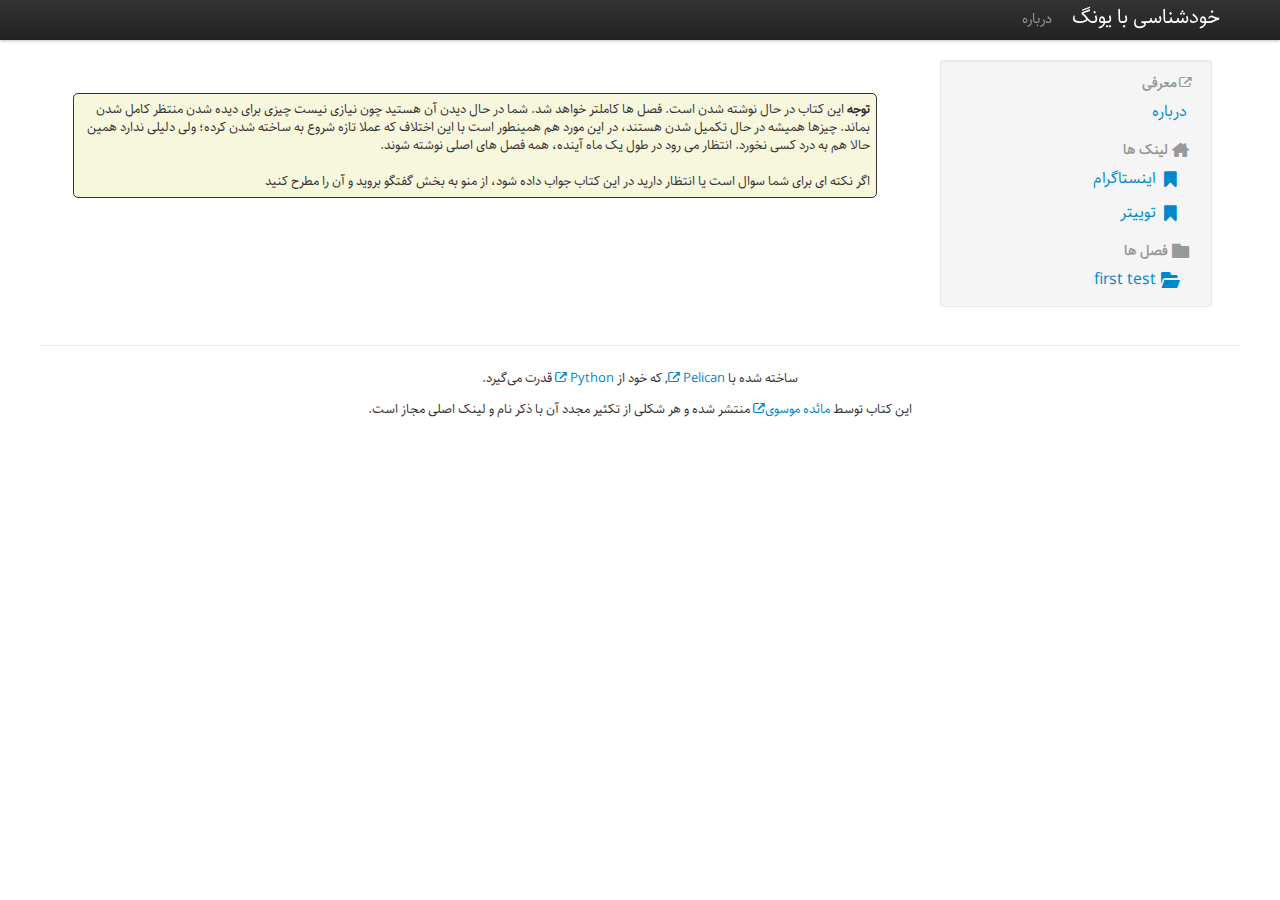
==== index.html @ 18559211 "Update documentation" ====
<!DOCTYPE html>
<html lang="en">
  <head>
    <meta charset="utf-8">
    <title>خودشناسی با یونگ</title>
    <meta name="viewport" content="width=device-width, initial-scale=1.0">
    <meta name="description" content="">
    <meta name="author" content="مائده موسوی">

    <!-- Le styles -->
    <link rel="stylesheet" href="./theme/css/bootstrap.min.css" type="text/css" />
    <link rel="stylesheet" href="./theme/css/style.css" type="text/css" />
    <!--link rel="stylesheet" href="./theme/css/bootstrap-rtl.css" type="text/css" /-->
    <link href="./theme/css/bootstrap-responsive.min.css" rel="stylesheet">
        <link href="./theme/css/font-awesome.css" rel="stylesheet">

    <link href="./theme/css/pygments.css" rel="stylesheet">

    <!-- Le HTML5 shim, for IE6-8 support of HTML5 elements -->
    <!--[if lt IE 9]>
      <script src="//html5shim.googlecode.com/svn/trunk/html5.js"></script>
    <![endif]-->

    <!-- Le fav and touch icons -->
    <link rel="shortcut icon" href="./theme/images/favicon.ico">
    <link rel="apple-touch-icon" href="./theme/images/apple-touch-icon.png">
    <link rel="apple-touch-icon" sizes="72x72" href="./theme/images/apple-touch-icon-72x72.png">
    <link rel="apple-touch-icon" sizes="114x114" href="./theme/images/apple-touch-icon-114x114.png">

    <link href="./" type="application/atom+xml" rel="alternate" title="خودشناسی با یونگ ATOM Feed" />

  </head>

  <body>


    <div class="navbar navbar-fixed-top">
      <div class="navbar-inner">
        <div class="container">
          <a class="btn btn-navbar" data-toggle="collapse" data-target=".nav-collapse">
            <span class="icon-bar"></span>
            <span class="icon-bar"></span>
            <span class="icon-bar"></span>
          </a>
          <a class="brand" href="./index.html">خودشناسی با یونگ</a>
          <div class="nav-collapse">
            <ul class="nav">
                <li><a href="./pages/about.html">درباره</a></li>
                
                          <!--ul class="nav pull-right">
                                <li><a href="./archives.html"><i class="icon-th-list"></i>Archives</a></li>
                          </ul-->

            </ul>
            <!--<p class="navbar-text pull-right">Logged in as <a href="#">username</a></p>-->
          </div><!--/.nav-collapse -->
        </div>
      </div>
    </div>

    <div class="container">
      <div class="row">
        <div class="span9">
          <div class="attentionBox">
            <b>توجه</b>
            این کتاب در حال نوشته شدن است. فصل ها کاملتر خواهد شد. شما در حال دیدن آن هستید چون نیازی نیست چیزی برای دیده شدن منتظر کامل
            شدن بماند. چیزها همیشه در حال تکمیل شدن هستند، در این مورد هم همینطور است با این اختلاف که عملا تازه شروع به ساخته شدن
            کرده؛ ولی دلیلی ندارد همین حالا هم به درد کسی نخورد. انتظار می رود در طول یک ماه آینده، همه فصل های اصلی نوشته شوند.
            <br>
            <br> اگر نکته ای برای شما سوال است یا انتظار دارید در این کتاب جواب داده شود، از منو به بخش گفتگو بروید و آن را مطرح کنید
          </div>    



        </div><!--/span-->

        <div class="span3 well sidebar-nav" id="sidebar">
<ul class="nav nav-list">

    <li class="nav-header">
      <h4><i class="icon-external-link"></i>معرفی</h4>
    </li>
    <li>
      <ul>
        <li>
          <a href="./pages/about.html" >درباره</a>
        </li>
      </ul>
    </li>
    <li class="nav-header">
      <h4><i class="icon-home icon-large"></i>لینک ها</h4>
    </li>
    <li>
      <ul>
        <li>
          <a href="http://instagram.com/maede_book" target="_blank" rel="alternate"><i class="icon-bookmark icon-large"></i>اینستاگرام</a>
        </li>
        <li>
          <a href="http://twitter.com/maede_book" target="_blank" rel="alternate"><i class="icon-bookmark icon-large"></i>توییتر</a>
        </li>
      </ul>
    </li>
    <li class="nav-header">
      <h4><i class="icon-folder-close icon-large"></i>فصل ها</h4>
    </li>
    <li>
      <ul>
 
        <li>
          <a href="./first-test.html">
              <i class="icon-folder-open icon-large"></i>first test
          </a>
        </li>
      </ul>
    </li>




</ul>        </div><!--/.well -->

      </div><!--/row-->

      <hr>

      <footer>
        <address id="about">
                ساخته شده با <a href="http://pelican.notmyidea.org/">Pelican <i class="icon-external-link"></i></a>,
                                که خود از <a href="http://python.org">Python <i class="icon-external-link"></i></a> قدرت می‌گیرد.
        </address><!-- /#about -->

        <address class="description">این کتاب توسط <a href="https://instagram.com/maede_book">مائده موسوی<i class="icon-external-link"></i></a> منتشر شده و
             هر شکلی از تکثیر مجدد آن با ذکر نام و لینک اصلی مجاز است.
        </address>
      </footer>

    </div><!--/.fluid-container-->



    <!-- Le javascript -->
    <!-- Placed at the end of the document so the pages load faster -->
    <script src="./theme/js/jquery-1.7.2.min.js"></script>
    <script src="./theme/js/bootstrap.min.js"></script>
  </body>
</html>
---- theme/css/style.css ----
/*@import url(//fonts.googleapis.com/earlyaccess/droidarabicnaskh.css);
*/
@font-face {
	font-family: 'Sahel';
	src: url('../font/Sahel.eot');
	src: url('../font/Sahel.eot?#iefix') format('embedded-opentype'), url('../font/Sahel.woff') format('woff'), url('../font/Sahel.ttf') format('truetype');
	font-weight: normal;
	font-style: normal;
}

ul {
	margin-right: 28pt;
	font-family: 'Sahel', "Droid Arabic Naskh";
	font-size: 1.1em;
	line-height: normal;
}

h1 {
	margin-bottom: 32pt;
}

body {
	padding-top: 60px;
	padding-bottom: 40px;
	font-family: 'Sahel', 'Droid Arabic Naskh', sans-serif !important;
	
}
.sidebar-nav {
	padding: 9px 0;
}
.tag-1 {
	font-size: 1.2em;
}
.tag-2 {
	font-size: 10p1emt;
}
.tag-2 {
	font-size: 0.9em;
}
.tag-4 {
	font-size: 0.8em;
}

p {
	font-family: 'Sahel', "Droid Arabic Naskh";
	font-size: 1.2em;
	line-height: normal;
}

.container {
	direction: rtl;
}
.navbar .brand, .navbar .nav, .navbar .nav li {
	float: right;
}
@media (min-width:767px) {
	.container {
		width: 1200px !important;
	}
}

pre {
	font-size: 1.4em;
}

address {
	text-align: center;
	line-height: 14px;
	margin-bottom: 6px;
}

article img, section img
{
	margin: 0.7rem auto;
	display: block;
	max-width: 100%;
}

article img.full, section img.full
{
	margin: 0.7rem auto;
	width: 100%;
}

article iframe, section iframe
{
	margin: 1rem auto;
	display: block;
}

article h2, article h3, article h4, article h5, article h6
{
	margin-top: 2rem;
	margin-bottom: 0.6rem;
}

.attentionBox
{
	padding: 0.4rem;
	border-radius: 5px;
	margin: 33px;
	border: 1px;
	background: #f7f7de;
	border: solid;
	border-width: 1pt;
	border-spacing: 10pt;
}

footer address
{
	line-height: 1.5rem;
}

#sidebar .nav-list
{
	margin-right: 0px;
	margin-left: 0px;
	padding-right: 0rem;
	padding-left: 0px;

}
.nav-list>li>a, .nav-list .nav-header
{
	margin-left: 0px;
	margin-right: 0px;
}
#sidebar .nav-list li a
{
	display: block;
	padding-top: 0.5rem;
	padding-bottom: 0.5rem;
	text-decoration: none;
	padding-right: 1.5rem;
	padding-left: 0.5rem;
	background-color: #f5f5f5;
  -webkit-transition:0.3s ease all;
     -moz-transition:0.3s ease all;
      -ms-transition:0.3s ease all;
       -o-transition:0.3s ease all;
          transition:0.3s ease all;
}
#sidebar .nav-list li a:hover
{
	background-color:  #e0e0e0;
}

#sidebar .nav-list li ul
{
	padding-right: 0rem;
	margin-left: 0px;
	list-style-type: none;
	margin-right: 0px;
}
---- theme/css/pygments.css ----
/* .highlight  { background: #eeffcc; } */
.highlight .hll { background-color: #ffffcc }
.highlight .c { color: #408090; font-style: italic } /* Comment */
.highlight .err { border: 1px solid #FF0000 } /* Error */
.highlight .k { color: #007020; font-weight: bold } /* Keyword */
.highlight .o { color: #666666 } /* Operator */
.highlight .cm { color: #408090; font-style: italic } /* Comment.Multiline */
.highlight .cp { color: #007020 } /* Comment.Preproc */
.highlight .c1 { color: #408090; font-style: italic } /* Comment.Single */
.highlight .cs { color: #408090; background-color: #fff0f0 } /* Comment.Special */
.highlight .gd { color: #A00000 } /* Generic.Deleted */
.highlight .ge { font-style: italic } /* Generic.Emph */
.highlight .gr { color: #FF0000 } /* Generic.Error */
.highlight .gh { color: #000080; font-weight: bold } /* Generic.Heading */
.highlight .gi { color: #00A000 } /* Generic.Inserted */
.highlight .go { color: #303030 } /* Generic.Output */
.highlight .gp { color: #c65d09; font-weight: bold } /* Generic.Prompt */
.highlight .gs { font-weight: bold } /* Generic.Strong */
.highlight .gu { color: #800080; font-weight: bold } /* Generic.Subheading */
.highlight .gt { color: #0040D0 } /* Generic.Traceback */
.highlight .kc { color: #007020; font-weight: bold } /* Keyword.Constant */
.highlight .kd { color: #007020; font-weight: bold } /* Keyword.Declaration */
.highlight .kn { color: #007020; font-weight: bold } /* Keyword.Namespace */
.highlight .kp { color: #007020 } /* Keyword.Pseudo */
.highlight .kr { color: #007020; font-weight: bold } /* Keyword.Reserved */
.highlight .kt { color: #902000 } /* Keyword.Type */
.highlight .m { color: #208050 } /* Literal.Number */
.highlight .s { color: #4070a0 } /* Literal.String */
.highlight .na { color: #4070a0 } /* Name.Attribute */
.highlight .nb { color: #007020 } /* Name.Builtin */
.highlight .nc { color: #0e84b5; font-weight: bold } /* Name.Class */
.highlight .no { color: #60add5 } /* Name.Constant */
.highlight .nd { color: #555555; font-weight: bold } /* Name.Decorator */
.highlight .ni { color: #d55537; font-weight: bold } /* Name.Entity */
.highlight .ne { color: #007020 } /* Name.Exception */
.highlight .nf { color: #06287e } /* Name.Function */
.highlight .nl { color: #002070; font-weight: bold } /* Name.Label */
.highlight .nn { color: #0e84b5; font-weight: bold } /* Name.Namespace */
.highlight .nt { color: #062873; font-weight: bold } /* Name.Tag */
.highlight .nv { color: #bb60d5 } /* Name.Variable */
.highlight .ow { color: #007020; font-weight: bold } /* Operator.Word */
.highlight .w { color: #bbbbbb } /* Text.Whitespace */
.highlight .mf { color: #208050 } /* Literal.Number.Float */
.highlight .mh { color: #208050 } /* Literal.Number.Hex */
.highlight .mi { color: #208050 } /* Literal.Number.Integer */
.highlight .mo { color: #208050 } /* Literal.Number.Oct */
.highlight .sb { color: #4070a0 } /* Literal.String.Backtick */
.highlight .sc { color: #4070a0 } /* Literal.String.Char */
.highlight .sd { color: #4070a0; font-style: italic } /* Literal.String.Doc */
.highlight .s2 { color: #4070a0 } /* Literal.String.Double */
.highlight .se { color: #4070a0; font-weight: bold } /* Literal.String.Escape */
.highlight .sh { color: #4070a0 } /* Literal.String.Heredoc */
.highlight .si { color: #70a0d0; font-style: italic } /* Literal.String.Interpol */
.highlight .sx { color: #c65d09 } /* Literal.String.Other */
.highlight .sr { color: #235388 } /* Literal.String.Regex */
.highlight .s1 { color: #4070a0 } /* Literal.String.Single */
.highlight .ss { color: #517918 } /* Literal.String.Symbol */
.highlight .bp { color: #007020 } /* Name.Builtin.Pseudo */
.highlight .vc { color: #bb60d5 } /* Name.Variable.Class */
.highlight .vg { color: #bb60d5 } /* Name.Variable.Global */
.highlight .vi { color: #bb60d5 } /* Name.Variable.Instance */
.highlight .il { color: #208050 } /* Literal.Number.Integer.Long */
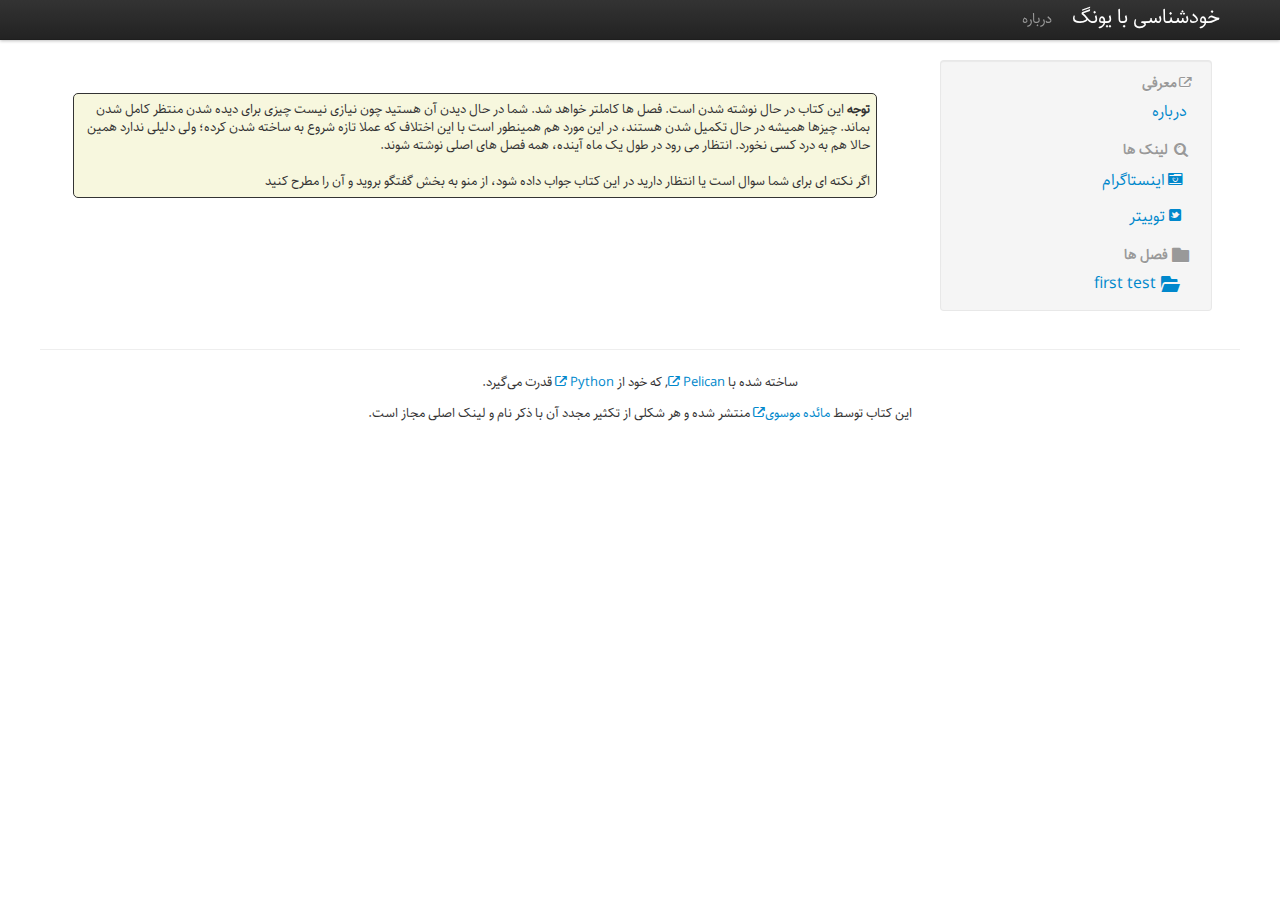
==== commit 79adc552: "Update documentation" ====
--- a/index.html
+++ b/index.html
@@ -1,146 +1,147 @@
-<!DOCTYPE html>
-<html lang="en">
-  <head>
-    <meta charset="utf-8">
-    <title>خودشناسی با یونگ</title>
-    <meta name="viewport" content="width=device-width, initial-scale=1.0">
-    <meta name="description" content="">
-    <meta name="author" content="مائده موسوی">
-
-    <!-- Le styles -->
-    <link rel="stylesheet" href="./theme/css/bootstrap.min.css" type="text/css" />
-    <link rel="stylesheet" href="./theme/css/style.css" type="text/css" />
-    <!--link rel="stylesheet" href="./theme/css/bootstrap-rtl.css" type="text/css" /-->
-    <link href="./theme/css/bootstrap-responsive.min.css" rel="stylesheet">
-        <link href="./theme/css/font-awesome.css" rel="stylesheet">
-
-    <link href="./theme/css/pygments.css" rel="stylesheet">
-
-    <!-- Le HTML5 shim, for IE6-8 support of HTML5 elements -->
-    <!--[if lt IE 9]>
-      <script src="//html5shim.googlecode.com/svn/trunk/html5.js"></script>
-    <![endif]-->
-
-    <!-- Le fav and touch icons -->
-    <link rel="shortcut icon" href="./theme/images/favicon.ico">
-    <link rel="apple-touch-icon" href="./theme/images/apple-touch-icon.png">
-    <link rel="apple-touch-icon" sizes="72x72" href="./theme/images/apple-touch-icon-72x72.png">
-    <link rel="apple-touch-icon" sizes="114x114" href="./theme/images/apple-touch-icon-114x114.png">
-
-    <link href="./" type="application/atom+xml" rel="alternate" title="خودشناسی با یونگ ATOM Feed" />
-
-  </head>
-
-  <body>
-
-
-    <div class="navbar navbar-fixed-top">
-      <div class="navbar-inner">
-        <div class="container">
-          <a class="btn btn-navbar" data-toggle="collapse" data-target=".nav-collapse">
-            <span class="icon-bar"></span>
-            <span class="icon-bar"></span>
-            <span class="icon-bar"></span>
-          </a>
-          <a class="brand" href="./index.html">خودشناسی با یونگ</a>
-          <div class="nav-collapse">
-            <ul class="nav">
-                <li><a href="./pages/about.html">درباره</a></li>
-                
-                          <!--ul class="nav pull-right">
-                                <li><a href="./archives.html"><i class="icon-th-list"></i>Archives</a></li>
-                          </ul-->
-
-            </ul>
-            <!--<p class="navbar-text pull-right">Logged in as <a href="#">username</a></p>-->
-          </div><!--/.nav-collapse -->
-        </div>
-      </div>
-    </div>
-
-    <div class="container">
-      <div class="row">
-        <div class="span9">
-          <div class="attentionBox">
-            <b>توجه</b>
-            این کتاب در حال نوشته شدن است. فصل ها کاملتر خواهد شد. شما در حال دیدن آن هستید چون نیازی نیست چیزی برای دیده شدن منتظر کامل
-            شدن بماند. چیزها همیشه در حال تکمیل شدن هستند، در این مورد هم همینطور است با این اختلاف که عملا تازه شروع به ساخته شدن
-            کرده؛ ولی دلیلی ندارد همین حالا هم به درد کسی نخورد. انتظار می رود در طول یک ماه آینده، همه فصل های اصلی نوشته شوند.
-            <br>
-            <br> اگر نکته ای برای شما سوال است یا انتظار دارید در این کتاب جواب داده شود، از منو به بخش گفتگو بروید و آن را مطرح کنید
-          </div>    
-
-
-
-        </div><!--/span-->
-
-        <div class="span3 well sidebar-nav" id="sidebar">
-<ul class="nav nav-list">
-
-    <li class="nav-header">
-      <h4><i class="icon-external-link"></i>معرفی</h4>
-    </li>
-    <li>
-      <ul>
-        <li>
-          <a href="./pages/about.html" >درباره</a>
-        </li>
-      </ul>
-    </li>
-    <li class="nav-header">
-      <h4><i class="icon-home icon-large"></i>لینک ها</h4>
-    </li>
-    <li>
-      <ul>
-        <li>
-          <a href="http://instagram.com/maede_book" target="_blank" rel="alternate"><i class="icon-bookmark icon-large"></i>اینستاگرام</a>
-        </li>
-        <li>
-          <a href="http://twitter.com/maede_book" target="_blank" rel="alternate"><i class="icon-bookmark icon-large"></i>توییتر</a>
-        </li>
-      </ul>
-    </li>
-    <li class="nav-header">
-      <h4><i class="icon-folder-close icon-large"></i>فصل ها</h4>
-    </li>
-    <li>
-      <ul>
- 
-        <li>
-          <a href="./first-test.html">
-              <i class="icon-folder-open icon-large"></i>first test
-          </a>
-        </li>
-      </ul>
-    </li>
-
-
-
-
-</ul>        </div><!--/.well -->
-
-      </div><!--/row-->
-
-      <hr>
-
-      <footer>
-        <address id="about">
-                ساخته شده با <a href="http://pelican.notmyidea.org/">Pelican <i class="icon-external-link"></i></a>,
-                                که خود از <a href="http://python.org">Python <i class="icon-external-link"></i></a> قدرت می‌گیرد.
-        </address><!-- /#about -->
-
-        <address class="description">این کتاب توسط <a href="https://instagram.com/maede_book">مائده موسوی<i class="icon-external-link"></i></a> منتشر شده و
-             هر شکلی از تکثیر مجدد آن با ذکر نام و لینک اصلی مجاز است.
-        </address>
-      </footer>
-
-    </div><!--/.fluid-container-->
-
-
-
-    <!-- Le javascript -->
-    <!-- Placed at the end of the document so the pages load faster -->
-    <script src="./theme/js/jquery-1.7.2.min.js"></script>
-    <script src="./theme/js/bootstrap.min.js"></script>
-  </body>
+<!DOCTYPE html>
+<html lang="en">
+  <head>
+    <meta charset="utf-8">
+    <title>خودشناسی با یونگ</title>
+    <meta name="viewport" content="width=device-width, initial-scale=1.0">
+    <meta name="description" content="">
+    <meta name="author" content="مائده موسوی">
+
+    <!-- Le styles -->
+    <link rel="stylesheet" href="./theme/css/bootstrap.min.css" type="text/css" />
+    <link rel="stylesheet" href="./theme/css/style.css" type="text/css" />
+    <!--link rel="stylesheet" href="./theme/css/bootstrap-rtl.css" type="text/css" /-->
+    <link href="./theme/css/bootstrap-responsive.min.css" rel="stylesheet">
+    <link href="./theme/css/font-awesome.css" rel="stylesheet">
+    <link href="./theme/fontawesome-5.13.0/css/all.min.css" rel="stylesheet">
+
+    <link href="./theme/css/pygments.css" rel="stylesheet">
+
+    <!-- Le HTML5 shim, for IE6-8 support of HTML5 elements -->
+    <!--[if lt IE 9]>
+      <script src="//html5shim.googlecode.com/svn/trunk/html5.js"></script>
+    <![endif]-->
+
+    <!-- Le fav and touch icons -->
+    <link rel="shortcut icon" href="./theme/images/favicon.ico">
+    <link rel="apple-touch-icon" href="./theme/images/apple-touch-icon.png">
+    <link rel="apple-touch-icon" sizes="72x72" href="./theme/images/apple-touch-icon-72x72.png">
+    <link rel="apple-touch-icon" sizes="114x114" href="./theme/images/apple-touch-icon-114x114.png">
+
+    <link href="./" type="application/atom+xml" rel="alternate" title="خودشناسی با یونگ ATOM Feed" />
+
+  </head>
+
+  <body>
+
+
+    <div class="navbar navbar-fixed-top">
+      <div class="navbar-inner">
+        <div class="container">
+          <a class="btn btn-navbar" data-toggle="collapse" data-target=".nav-collapse">
+            <span class="icon-bar"></span>
+            <span class="icon-bar"></span>
+            <span class="icon-bar"></span>
+          </a>
+          <a class="brand" href="./index.html">خودشناسی با یونگ</a>
+          <div class="nav-collapse">
+            <ul class="nav">
+                <li><a href="./pages/about.html">درباره</a></li>
+                
+                          <!--ul class="nav pull-right">
+                                <li><a href="./archives.html"><i class="icon-th-list"></i>Archives</a></li>
+                          </ul-->
+
+            </ul>
+            <!--<p class="navbar-text pull-right">Logged in as <a href="#">username</a></p>-->
+          </div><!--/.nav-collapse -->
+        </div>
+      </div>
+    </div>
+
+    <div class="container">
+      <div class="row">
+        <div class="span9">
+          <div class="attentionBox">
+            <b>توجه</b>
+            این کتاب در حال نوشته شدن است. فصل ها کاملتر خواهد شد. شما در حال دیدن آن هستید چون نیازی نیست چیزی برای دیده شدن منتظر کامل
+            شدن بماند. چیزها همیشه در حال تکمیل شدن هستند، در این مورد هم همینطور است با این اختلاف که عملا تازه شروع به ساخته شدن
+            کرده؛ ولی دلیلی ندارد همین حالا هم به درد کسی نخورد. انتظار می رود در طول یک ماه آینده، همه فصل های اصلی نوشته شوند.
+            <br>
+            <br> اگر نکته ای برای شما سوال است یا انتظار دارید در این کتاب جواب داده شود، از منو به بخش گفتگو بروید و آن را مطرح کنید
+          </div>    
+
+
+
+        </div><!--/span-->
+
+        <div class="span3 well sidebar-nav" id="sidebar">
+<ul class="nav nav-list">
+
+    <li class="nav-header">
+      <h4><i class="icon-external-link"></i>معرفی</h4>
+    </li>
+    <li>
+      <ul>
+        <li>
+          <a href="./pages/about.html" >درباره</a>
+        </li>
+      </ul>
+    </li>
+    <li class="nav-header">
+      <h4><i class="icon-search icon-large"></i>لینک ها</h4>
+    </li>
+    <li>
+      <ul>
+        <li>
+          <a href="http://instagram.com/maede_book" target="_blank" rel="alternate"><i class="icon-camera-retro"></i>اینستاگرام</a>
+        </li>
+        <li>
+          <a href="http://twitter.com/maede_book" target="_blank" rel="alternate"><i class="icon-twitter-sign"></i>توییتر</a>
+        </li>
+      </ul>
+    </li>
+    <li class="nav-header">
+      <h4><i class="icon-folder-close icon-large"></i>فصل ها</h4>
+    </li>
+    <li>
+      <ul>
+ 
+        <li>
+          <a href="./first-test.html">
+              <i class="icon-folder-open icon-large"></i>first test
+          </a>
+        </li>
+      </ul>
+    </li>
+
+
+
+
+</ul>        </div><!--/.well -->
+
+      </div><!--/row-->
+
+      <hr>
+
+      <footer>
+        <address id="about">
+                ساخته شده با <a href="http://pelican.notmyidea.org/">Pelican <i class="icon-external-link"></i></a>,
+                                که خود از <a href="http://python.org">Python <i class="icon-external-link"></i></a> قدرت می‌گیرد.
+        </address><!-- /#about -->
+
+        <address class="description">این کتاب توسط <a href="https://instagram.com/maede_book">مائده موسوی<i class="icon-external-link"></i></a> منتشر شده و
+             هر شکلی از تکثیر مجدد آن با ذکر نام و لینک اصلی مجاز است.
+        </address>
+      </footer>
+
+    </div><!--/.fluid-container-->
+
+
+
+    <!-- Le javascript -->
+    <!-- Placed at the end of the document so the pages load faster -->
+    <script src="./theme/js/jquery-1.7.2.min.js"></script>
+    <script src="./theme/js/bootstrap.min.js"></script>
+  </body>
 </html>--- a/theme/css/style.css
+++ b/theme/css/style.css
@@ -1,155 +1,155 @@
-/*@import url(//fonts.googleapis.com/earlyaccess/droidarabicnaskh.css);
-*/
-@font-face {
-	font-family: 'Sahel';
-	src: url('../font/Sahel.eot');
-	src: url('../font/Sahel.eot?#iefix') format('embedded-opentype'), url('../font/Sahel.woff') format('woff'), url('../font/Sahel.ttf') format('truetype');
-	font-weight: normal;
-	font-style: normal;
-}
-
-ul {
-	margin-right: 28pt;
-	font-family: 'Sahel', "Droid Arabic Naskh";
-	font-size: 1.1em;
-	line-height: normal;
-}
-
-h1 {
-	margin-bottom: 32pt;
-}
-
-body {
-	padding-top: 60px;
-	padding-bottom: 40px;
-	font-family: 'Sahel', 'Droid Arabic Naskh', sans-serif !important;
-	
-}
-.sidebar-nav {
-	padding: 9px 0;
-}
-.tag-1 {
-	font-size: 1.2em;
-}
-.tag-2 {
-	font-size: 10p1emt;
-}
-.tag-2 {
-	font-size: 0.9em;
-}
-.tag-4 {
-	font-size: 0.8em;
-}
-
-p {
-	font-family: 'Sahel', "Droid Arabic Naskh";
-	font-size: 1.2em;
-	line-height: normal;
-}
-
-.container {
-	direction: rtl;
-}
-.navbar .brand, .navbar .nav, .navbar .nav li {
-	float: right;
-}
-@media (min-width:767px) {
-	.container {
-		width: 1200px !important;
-	}
-}
-
-pre {
-	font-size: 1.4em;
-}
-
-address {
-	text-align: center;
-	line-height: 14px;
-	margin-bottom: 6px;
-}
-
-article img, section img
-{
-	margin: 0.7rem auto;
-	display: block;
-	max-width: 100%;
-}
-
-article img.full, section img.full
-{
-	margin: 0.7rem auto;
-	width: 100%;
-}
-
-article iframe, section iframe
-{
-	margin: 1rem auto;
-	display: block;
-}
-
-article h2, article h3, article h4, article h5, article h6
-{
-	margin-top: 2rem;
-	margin-bottom: 0.6rem;
-}
-
-.attentionBox
-{
-	padding: 0.4rem;
-	border-radius: 5px;
-	margin: 33px;
-	border: 1px;
-	background: #f7f7de;
-	border: solid;
-	border-width: 1pt;
-	border-spacing: 10pt;
-}
-
-footer address
-{
-	line-height: 1.5rem;
-}
-
-#sidebar .nav-list
-{
-	margin-right: 0px;
-	margin-left: 0px;
-	padding-right: 0rem;
-	padding-left: 0px;
-
-}
-.nav-list>li>a, .nav-list .nav-header
-{
-	margin-left: 0px;
-	margin-right: 0px;
-}
-#sidebar .nav-list li a
-{
-	display: block;
-	padding-top: 0.5rem;
-	padding-bottom: 0.5rem;
-	text-decoration: none;
-	padding-right: 1.5rem;
-	padding-left: 0.5rem;
-	background-color: #f5f5f5;
-  -webkit-transition:0.3s ease all;
-     -moz-transition:0.3s ease all;
-      -ms-transition:0.3s ease all;
-       -o-transition:0.3s ease all;
-          transition:0.3s ease all;
-}
-#sidebar .nav-list li a:hover
-{
-	background-color:  #e0e0e0;
-}
-
-#sidebar .nav-list li ul
-{
-	padding-right: 0rem;
-	margin-left: 0px;
-	list-style-type: none;
-	margin-right: 0px;
-}
-
-
+/*@import url(//fonts.googleapis.com/earlyaccess/droidarabicnaskh.css);
+*/
+@font-face {
+	font-family: 'Sahel';
+	src: url('../font/Sahel.eot');
+	src: url('../font/Sahel.eot?#iefix') format('embedded-opentype'), url('../font/Sahel.woff') format('woff'), url('../font/Sahel.ttf') format('truetype');
+	font-weight: normal;
+	font-style: normal;
+}
+
+ul {
+	margin-right: 28pt;
+	font-family: 'Sahel', "Droid Arabic Naskh";
+	font-size: 1.1em;
+	line-height: normal;
+}
+
+h1 {
+	margin-bottom: 32pt;
+}
+
+body {
+	padding-top: 60px;
+	padding-bottom: 40px;
+	font-family: 'Sahel', 'Droid Arabic Naskh', sans-serif !important;
+	
+}
+.sidebar-nav {
+	padding: 9px 0;
+}
+.tag-1 {
+	font-size: 1.2em;
+}
+.tag-2 {
+	font-size: 10p1emt;
+}
+.tag-2 {
+	font-size: 0.9em;
+}
+.tag-4 {
+	font-size: 0.8em;
+}
+
+p {
+	font-family: 'Sahel', "Droid Arabic Naskh";
+	font-size: 1.2em;
+	line-height: normal;
+}
+
+.container {
+	direction: rtl;
+}
+.navbar .brand, .navbar .nav, .navbar .nav li {
+	float: right;
+}
+@media (min-width:767px) {
+	.container {
+		width: 1200px !important;
+	}
+}
+
+pre {
+	font-size: 1.4em;
+}
+
+address {
+	text-align: center;
+	line-height: 14px;
+	margin-bottom: 6px;
+}
+
+article img, section img
+{
+	margin: 0.7rem auto;
+	display: block;
+	max-width: 100%;
+}
+
+article img.full, section img.full
+{
+	margin: 0.7rem auto;
+	width: 100%;
+}
+
+article iframe, section iframe
+{
+	margin: 1rem auto;
+	display: block;
+}
+
+article h2, article h3, article h4, article h5, article h6
+{
+	margin-top: 2rem;
+	margin-bottom: 0.6rem;
+}
+
+.attentionBox
+{
+	padding: 0.4rem;
+	border-radius: 5px;
+	margin: 33px;
+	border: 1px;
+	background: #f7f7de;
+	border: solid;
+	border-width: 1pt;
+	border-spacing: 10pt;
+}
+
+footer address
+{
+	line-height: 1.5rem;
+}
+
+#sidebar .nav-list
+{
+	margin-right: 0px;
+	margin-left: 0px;
+	padding-right: 0rem;
+	padding-left: 0px;
+
+}
+.nav-list>li>a, .nav-list .nav-header
+{
+	margin-left: 0px;
+	margin-right: 0px;
+}
+#sidebar .nav-list li a
+{
+	display: block;
+	padding-top: 0.5rem;
+	padding-bottom: 0.5rem;
+	text-decoration: none;
+	padding-right: 1.5rem;
+	padding-left: 0.5rem;
+	background-color: #f5f5f5;
+  -webkit-transition:0.3s ease all;
+     -moz-transition:0.3s ease all;
+      -ms-transition:0.3s ease all;
+       -o-transition:0.3s ease all;
+          transition:0.3s ease all;
+}
+#sidebar .nav-list li a:hover
+{
+	background-color:  #e0e0e0;
+}
+
+#sidebar .nav-list li ul
+{
+	padding-right: 0rem;
+	margin-left: 0px;
+	list-style-type: none;
+	margin-right: 0px;
+}
+
+
--- a/theme/fontawesome-5.13.0/css/all.min.css
+++ b/theme/fontawesome-5.13.0/css/all.min.css
@@ -0,0 +1,5 @@
+/*!
+ * Font Awesome Free 5.13.0 by @fontawesome - https://fontawesome.com
+ * License - https://fontawesome.com/license/free (Icons: CC BY 4.0, Fonts: SIL OFL 1.1, Code: MIT License)
+ */
+.fa,.fab,.fad,.fal,.far,.fas{-moz-osx-font-smoothing:grayscale;-webkit-font-smoothing:antialiased;display:inline-block;font-style:normal;font-variant:normal;text-rendering:auto;line-height:1}.fa-lg{font-size:1.33333em;line-height:.75em;vertical-align:-.0667em}.fa-xs{font-size:.75em}.fa-sm{font-size:.875em}.fa-1x{font-size:1em}.fa-2x{font-size:2em}.fa-3x{font-size:3em}.fa-4x{font-size:4em}.fa-5x{font-size:5em}.fa-6x{font-size:6em}.fa-7x{font-size:7em}.fa-8x{font-size:8em}.fa-9x{font-size:9em}.fa-10x{font-size:10em}.fa-fw{text-align:center;width:1.25em}.fa-ul{list-style-type:none;margin-left:2.5em;padding-left:0}.fa-ul>li{position:relative}.fa-li{left:-2em;position:absolute;text-align:center;width:2em;line-height:inherit}.fa-border{border:.08em solid #eee;border-radius:.1em;padding:.2em .25em .15em}.fa-pull-left{float:left}.fa-pull-right{float:right}.fa.fa-pull-left,.fab.fa-pull-left,.fal.fa-pull-left,.far.fa-pull-left,.fas.fa-pull-left{margin-right:.3em}.fa.fa-pull-right,.fab.fa-pull-right,.fal.fa-pull-right,.far.fa-pull-right,.fas.fa-pull-right{margin-left:.3em}.fa-spin{-webkit-animation:fa-spin 2s linear infinite;animation:fa-spin 2s linear infinite}.fa-pulse{-webkit-animation:fa-spin 1s steps(8) infinite;animation:fa-spin 1s steps(8) infinite}@-webkit-keyframes fa-spin{0%{-webkit-transform:rotate(0deg);transform:rotate(0deg)}to{-webkit-transform:rotate(1turn);transform:rotate(1turn)}}@keyframes fa-spin{0%{-webkit-transform:rotate(0deg);transform:rotate(0deg)}to{-webkit-transform:rotate(1turn);transform:rotate(1turn)}}.fa-rotate-90{-ms-filter:"progid:DXImageTransform.Microsoft.BasicImage(rotation=1)";-webkit-transform:rotate(90deg);transform:rotate(90deg)}.fa-rotate-180{-ms-filter:"progid:DXImageTransform.Microsoft.BasicImage(rotation=2)";-webkit-transform:rotate(180deg);transform:rotate(180deg)}.fa-rotate-270{-ms-filter:"progid:DXImageTransform.Microsoft.BasicImage(rotation=3)";-webkit-transform:rotate(270deg);transform:rotate(270deg)}.fa-flip-horizontal{-ms-filter:"progid:DXImageTransform.Microsoft.BasicImage(rotation=0, mirror=1)";-webkit-transform:scaleX(-1);transform:scaleX(-1)}.fa-flip-vertical{-webkit-transform:scaleY(-1);transform:scaleY(-1)}.fa-flip-both,.fa-flip-horizontal.fa-flip-vertical,.fa-flip-vertical{-ms-filter:"progid:DXImageTransform.Microsoft.BasicImage(rotation=2, mirror=1)"}.fa-flip-both,.fa-flip-horizontal.fa-flip-vertical{-webkit-transform:scale(-1);transform:scale(-1)}:root .fa-flip-both,:root .fa-flip-horizontal,:root .fa-flip-vertical,:root .fa-rotate-90,:root .fa-rotate-180,:root .fa-rotate-270{-webkit-filter:none;filter:none}.fa-stack{display:inline-block;height:2em;line-height:2em;position:relative;vertical-align:middle;width:2.5em}.fa-stack-1x,.fa-stack-2x{left:0;position:absolute;text-align:center;width:100%}.fa-stack-1x{line-height:inherit}.fa-stack-2x{font-size:2em}.fa-inverse{color:#fff}.fa-500px:before{content:"\f26e"}.fa-accessible-icon:before{content:"\f368"}.fa-accusoft:before{content:"\f369"}.fa-acquisitions-incorporated:before{content:"\f6af"}.fa-ad:before{content:"\f641"}.fa-address-book:before{content:"\f2b9"}.fa-address-card:before{content:"\f2bb"}.fa-adjust:before{content:"\f042"}.fa-adn:before{content:"\f170"}.fa-adobe:before{content:"\f778"}.fa-adversal:before{content:"\f36a"}.fa-affiliatetheme:before{content:"\f36b"}.fa-air-freshener:before{content:"\f5d0"}.fa-airbnb:before{content:"\f834"}.fa-algolia:before{content:"\f36c"}.fa-align-center:before{content:"\f037"}.fa-align-justify:before{content:"\f039"}.fa-align-left:before{content:"\f036"}.fa-align-right:before{content:"\f038"}.fa-alipay:before{content:"\f642"}.fa-allergies:before{content:"\f461"}.fa-amazon:before{content:"\f270"}.fa-amazon-pay:before{content:"\f42c"}.fa-ambulance:before{content:"\f0f9"}.fa-american-sign-language-interpreting:before{content:"\f2a3"}.fa-amilia:before{content:"\f36d"}.fa-anchor:before{content:"\f13d"}.fa-android:before{content:"\f17b"}.fa-angellist:before{content:"\f209"}.fa-angle-double-down:before{content:"\f103"}.fa-angle-double-left:before{content:"\f100"}.fa-angle-double-right:before{content:"\f101"}.fa-angle-double-up:before{content:"\f102"}.fa-angle-down:before{content:"\f107"}.fa-angle-left:before{content:"\f104"}.fa-angle-right:before{content:"\f105"}.fa-angle-up:before{content:"\f106"}.fa-angry:before{content:"\f556"}.fa-angrycreative:before{content:"\f36e"}.fa-angular:before{content:"\f420"}.fa-ankh:before{content:"\f644"}.fa-app-store:before{content:"\f36f"}.fa-app-store-ios:before{content:"\f370"}.fa-apper:before{content:"\f371"}.fa-apple:before{content:"\f179"}.fa-apple-alt:before{content:"\f5d1"}.fa-apple-pay:before{content:"\f415"}.fa-archive:before{content:"\f187"}.fa-archway:before{content:"\f557"}.fa-arrow-alt-circle-down:before{content:"\f358"}.fa-arrow-alt-circle-left:before{content:"\f359"}.fa-arrow-alt-circle-right:before{content:"\f35a"}.fa-arrow-alt-circle-up:before{content:"\f35b"}.fa-arrow-circle-down:before{content:"\f0ab"}.fa-arrow-circle-left:before{content:"\f0a8"}.fa-arrow-circle-right:before{content:"\f0a9"}.fa-arrow-circle-up:before{content:"\f0aa"}.fa-arrow-down:before{content:"\f063"}.fa-arrow-left:before{content:"\f060"}.fa-arrow-right:before{content:"\f061"}.fa-arrow-up:before{content:"\f062"}.fa-arrows-alt:before{content:"\f0b2"}.fa-arrows-alt-h:before{content:"\f337"}.fa-arrows-alt-v:before{content:"\f338"}.fa-artstation:before{content:"\f77a"}.fa-assistive-listening-systems:before{content:"\f2a2"}.fa-asterisk:before{content:"\f069"}.fa-asymmetrik:before{content:"\f372"}.fa-at:before{content:"\f1fa"}.fa-atlas:before{content:"\f558"}.fa-atlassian:before{content:"\f77b"}.fa-atom:before{content:"\f5d2"}.fa-audible:before{content:"\f373"}.fa-audio-description:before{content:"\f29e"}.fa-autoprefixer:before{content:"\f41c"}.fa-avianex:before{content:"\f374"}.fa-aviato:before{content:"\f421"}.fa-award:before{content:"\f559"}.fa-aws:before{content:"\f375"}.fa-baby:before{content:"\f77c"}.fa-baby-carriage:before{content:"\f77d"}.fa-backspace:before{content:"\f55a"}.fa-backward:before{content:"\f04a"}.fa-bacon:before{content:"\f7e5"}.fa-bahai:before{content:"\f666"}.fa-balance-scale:before{content:"\f24e"}.fa-balance-scale-left:before{content:"\f515"}.fa-balance-scale-right:before{content:"\f516"}.fa-ban:before{content:"\f05e"}.fa-band-aid:before{content:"\f462"}.fa-bandcamp:before{content:"\f2d5"}.fa-barcode:before{content:"\f02a"}.fa-bars:before{content:"\f0c9"}.fa-baseball-ball:before{content:"\f433"}.fa-basketball-ball:before{content:"\f434"}.fa-bath:before{content:"\f2cd"}.fa-battery-empty:before{content:"\f244"}.fa-battery-full:before{content:"\f240"}.fa-battery-half:before{content:"\f242"}.fa-battery-quarter:before{content:"\f243"}.fa-battery-three-quarters:before{content:"\f241"}.fa-battle-net:before{content:"\f835"}.fa-bed:before{content:"\f236"}.fa-beer:before{content:"\f0fc"}.fa-behance:before{content:"\f1b4"}.fa-behance-square:before{content:"\f1b5"}.fa-bell:before{content:"\f0f3"}.fa-bell-slash:before{content:"\f1f6"}.fa-bezier-curve:before{content:"\f55b"}.fa-bible:before{content:"\f647"}.fa-bicycle:before{content:"\f206"}.fa-biking:before{content:"\f84a"}.fa-bimobject:before{content:"\f378"}.fa-binoculars:before{content:"\f1e5"}.fa-biohazard:before{content:"\f780"}.fa-birthday-cake:before{content:"\f1fd"}.fa-bitbucket:before{content:"\f171"}.fa-bitcoin:before{content:"\f379"}.fa-bity:before{content:"\f37a"}.fa-black-tie:before{content:"\f27e"}.fa-blackberry:before{content:"\f37b"}.fa-blender:before{content:"\f517"}.fa-blender-phone:before{content:"\f6b6"}.fa-blind:before{content:"\f29d"}.fa-blog:before{content:"\f781"}.fa-blogger:before{content:"\f37c"}.fa-blogger-b:before{content:"\f37d"}.fa-bluetooth:before{content:"\f293"}.fa-bluetooth-b:before{content:"\f294"}.fa-bold:before{content:"\f032"}.fa-bolt:before{content:"\f0e7"}.fa-bomb:before{content:"\f1e2"}.fa-bone:before{content:"\f5d7"}.fa-bong:before{content:"\f55c"}.fa-book:before{content:"\f02d"}.fa-book-dead:before{content:"\f6b7"}.fa-book-medical:before{content:"\f7e6"}.fa-book-open:before{content:"\f518"}.fa-book-reader:before{content:"\f5da"}.fa-bookmark:before{content:"\f02e"}.fa-bootstrap:before{content:"\f836"}.fa-border-all:before{content:"\f84c"}.fa-border-none:before{content:"\f850"}.fa-border-style:before{content:"\f853"}.fa-bowling-ball:before{content:"\f436"}.fa-box:before{content:"\f466"}.fa-box-open:before{content:"\f49e"}.fa-box-tissue:before{content:"\f95b"}.fa-boxes:before{content:"\f468"}.fa-braille:before{content:"\f2a1"}.fa-brain:before{content:"\f5dc"}.fa-bread-slice:before{content:"\f7ec"}.fa-briefcase:before{content:"\f0b1"}.fa-briefcase-medical:before{content:"\f469"}.fa-broadcast-tower:before{content:"\f519"}.fa-broom:before{content:"\f51a"}.fa-brush:before{content:"\f55d"}.fa-btc:before{content:"\f15a"}.fa-buffer:before{content:"\f837"}.fa-bug:before{content:"\f188"}.fa-building:before{content:"\f1ad"}.fa-bullhorn:before{content:"\f0a1"}.fa-bullseye:before{content:"\f140"}.fa-burn:before{content:"\f46a"}.fa-buromobelexperte:before{content:"\f37f"}.fa-bus:before{content:"\f207"}.fa-bus-alt:before{content:"\f55e"}.fa-business-time:before{content:"\f64a"}.fa-buy-n-large:before{content:"\f8a6"}.fa-buysellads:before{content:"\f20d"}.fa-calculator:before{content:"\f1ec"}.fa-calendar:before{content:"\f133"}.fa-calendar-alt:before{content:"\f073"}.fa-calendar-check:before{content:"\f274"}.fa-calendar-day:before{content:"\f783"}.fa-calendar-minus:before{content:"\f272"}.fa-calendar-plus:before{content:"\f271"}.fa-calendar-times:before{content:"\f273"}.fa-calendar-week:before{content:"\f784"}.fa-camera:before{content:"\f030"}.fa-camera-retro:before{content:"\f083"}.fa-campground:before{content:"\f6bb"}.fa-canadian-maple-leaf:before{content:"\f785"}.fa-candy-cane:before{content:"\f786"}.fa-cannabis:before{content:"\f55f"}.fa-capsules:before{content:"\f46b"}.fa-car:before{content:"\f1b9"}.fa-car-alt:before{content:"\f5de"}.fa-car-battery:before{content:"\f5df"}.fa-car-crash:before{content:"\f5e1"}.fa-car-side:before{content:"\f5e4"}.fa-caravan:before{content:"\f8ff"}.fa-caret-down:before{content:"\f0d7"}.fa-caret-left:before{content:"\f0d9"}.fa-caret-right:before{content:"\f0da"}.fa-caret-square-down:before{content:"\f150"}.fa-caret-square-left:before{content:"\f191"}.fa-caret-square-right:before{content:"\f152"}.fa-caret-square-up:before{content:"\f151"}.fa-caret-up:before{content:"\f0d8"}.fa-carrot:before{content:"\f787"}.fa-cart-arrow-down:before{content:"\f218"}.fa-cart-plus:before{content:"\f217"}.fa-cash-register:before{content:"\f788"}.fa-cat:before{content:"\f6be"}.fa-cc-amazon-pay:before{content:"\f42d"}.fa-cc-amex:before{content:"\f1f3"}.fa-cc-apple-pay:before{content:"\f416"}.fa-cc-diners-club:before{content:"\f24c"}.fa-cc-discover:before{content:"\f1f2"}.fa-cc-jcb:before{content:"\f24b"}.fa-cc-mastercard:before{content:"\f1f1"}.fa-cc-paypal:before{content:"\f1f4"}.fa-cc-stripe:before{content:"\f1f5"}.fa-cc-visa:before{content:"\f1f0"}.fa-centercode:before{content:"\f380"}.fa-centos:before{content:"\f789"}.fa-certificate:before{content:"\f0a3"}.fa-chair:before{content:"\f6c0"}.fa-chalkboard:before{content:"\f51b"}.fa-chalkboard-teacher:before{content:"\f51c"}.fa-charging-station:before{content:"\f5e7"}.fa-chart-area:before{content:"\f1fe"}.fa-chart-bar:before{content:"\f080"}.fa-chart-line:before{content:"\f201"}.fa-chart-pie:before{content:"\f200"}.fa-check:before{content:"\f00c"}.fa-check-circle:before{content:"\f058"}.fa-check-double:before{content:"\f560"}.fa-check-square:before{content:"\f14a"}.fa-cheese:before{content:"\f7ef"}.fa-chess:before{content:"\f439"}.fa-chess-bishop:before{content:"\f43a"}.fa-chess-board:before{content:"\f43c"}.fa-chess-king:before{content:"\f43f"}.fa-chess-knight:before{content:"\f441"}.fa-chess-pawn:before{content:"\f443"}.fa-chess-queen:before{content:"\f445"}.fa-chess-rook:before{content:"\f447"}.fa-chevron-circle-down:before{content:"\f13a"}.fa-chevron-circle-left:before{content:"\f137"}.fa-chevron-circle-right:before{content:"\f138"}.fa-chevron-circle-up:before{content:"\f139"}.fa-chevron-down:before{content:"\f078"}.fa-chevron-left:before{content:"\f053"}.fa-chevron-right:before{content:"\f054"}.fa-chevron-up:before{content:"\f077"}.fa-child:before{content:"\f1ae"}.fa-chrome:before{content:"\f268"}.fa-chromecast:before{content:"\f838"}.fa-church:before{content:"\f51d"}.fa-circle:before{content:"\f111"}.fa-circle-notch:before{content:"\f1ce"}.fa-city:before{content:"\f64f"}.fa-clinic-medical:before{content:"\f7f2"}.fa-clipboard:before{content:"\f328"}.fa-clipboard-check:before{content:"\f46c"}.fa-clipboard-list:before{content:"\f46d"}.fa-clock:before{content:"\f017"}.fa-clone:before{content:"\f24d"}.fa-closed-captioning:before{content:"\f20a"}.fa-cloud:before{content:"\f0c2"}.fa-cloud-download-alt:before{content:"\f381"}.fa-cloud-meatball:before{content:"\f73b"}.fa-cloud-moon:before{content:"\f6c3"}.fa-cloud-moon-rain:before{content:"\f73c"}.fa-cloud-rain:before{content:"\f73d"}.fa-cloud-showers-heavy:before{content:"\f740"}.fa-cloud-sun:before{content:"\f6c4"}.fa-cloud-sun-rain:before{content:"\f743"}.fa-cloud-upload-alt:before{content:"\f382"}.fa-cloudscale:before{content:"\f383"}.fa-cloudsmith:before{content:"\f384"}.fa-cloudversify:before{content:"\f385"}.fa-cocktail:before{content:"\f561"}.fa-code:before{content:"\f121"}.fa-code-branch:before{content:"\f126"}.fa-codepen:before{content:"\f1cb"}.fa-codiepie:before{content:"\f284"}.fa-coffee:before{content:"\f0f4"}.fa-cog:before{content:"\f013"}.fa-cogs:before{content:"\f085"}.fa-coins:before{content:"\f51e"}.fa-columns:before{content:"\f0db"}.fa-comment:before{content:"\f075"}.fa-comment-alt:before{content:"\f27a"}.fa-comment-dollar:before{content:"\f651"}.fa-comment-dots:before{content:"\f4ad"}.fa-comment-medical:before{content:"\f7f5"}.fa-comment-slash:before{content:"\f4b3"}.fa-comments:before{content:"\f086"}.fa-comments-dollar:before{content:"\f653"}.fa-compact-disc:before{content:"\f51f"}.fa-compass:before{content:"\f14e"}.fa-compress:before{content:"\f066"}.fa-compress-alt:before{content:"\f422"}.fa-compress-arrows-alt:before{content:"\f78c"}.fa-concierge-bell:before{content:"\f562"}.fa-confluence:before{content:"\f78d"}.fa-connectdevelop:before{content:"\f20e"}.fa-contao:before{content:"\f26d"}.fa-cookie:before{content:"\f563"}.fa-cookie-bite:before{content:"\f564"}.fa-copy:before{content:"\f0c5"}.fa-copyright:before{content:"\f1f9"}.fa-cotton-bureau:before{content:"\f89e"}.fa-couch:before{content:"\f4b8"}.fa-cpanel:before{content:"\f388"}.fa-creative-commons:before{content:"\f25e"}.fa-creative-commons-by:before{content:"\f4e7"}.fa-creative-commons-nc:before{content:"\f4e8"}.fa-creative-commons-nc-eu:before{content:"\f4e9"}.fa-creative-commons-nc-jp:before{content:"\f4ea"}.fa-creative-commons-nd:before{content:"\f4eb"}.fa-creative-commons-pd:before{content:"\f4ec"}.fa-creative-commons-pd-alt:before{content:"\f4ed"}.fa-creative-commons-remix:before{content:"\f4ee"}.fa-creative-commons-sa:before{content:"\f4ef"}.fa-creative-commons-sampling:before{content:"\f4f0"}.fa-creative-commons-sampling-plus:before{content:"\f4f1"}.fa-creative-commons-share:before{content:"\f4f2"}.fa-creative-commons-zero:before{content:"\f4f3"}.fa-credit-card:before{content:"\f09d"}.fa-critical-role:before{content:"\f6c9"}.fa-crop:before{content:"\f125"}.fa-crop-alt:before{content:"\f565"}.fa-cross:before{content:"\f654"}.fa-crosshairs:before{content:"\f05b"}.fa-crow:before{content:"\f520"}.fa-crown:before{content:"\f521"}.fa-crutch:before{content:"\f7f7"}.fa-css3:before{content:"\f13c"}.fa-css3-alt:before{content:"\f38b"}.fa-cube:before{content:"\f1b2"}.fa-cubes:before{content:"\f1b3"}.fa-cut:before{content:"\f0c4"}.fa-cuttlefish:before{content:"\f38c"}.fa-d-and-d:before{content:"\f38d"}.fa-d-and-d-beyond:before{content:"\f6ca"}.fa-dailymotion:before{content:"\f952"}.fa-dashcube:before{content:"\f210"}.fa-database:before{content:"\f1c0"}.fa-deaf:before{content:"\f2a4"}.fa-delicious:before{content:"\f1a5"}.fa-democrat:before{content:"\f747"}.fa-deploydog:before{content:"\f38e"}.fa-deskpro:before{content:"\f38f"}.fa-desktop:before{content:"\f108"}.fa-dev:before{content:"\f6cc"}.fa-deviantart:before{content:"\f1bd"}.fa-dharmachakra:before{content:"\f655"}.fa-dhl:before{content:"\f790"}.fa-diagnoses:before{content:"\f470"}.fa-diaspora:before{content:"\f791"}.fa-dice:before{content:"\f522"}.fa-dice-d20:before{content:"\f6cf"}.fa-dice-d6:before{content:"\f6d1"}.fa-dice-five:before{content:"\f523"}.fa-dice-four:before{content:"\f524"}.fa-dice-one:before{content:"\f525"}.fa-dice-six:before{content:"\f526"}.fa-dice-three:before{content:"\f527"}.fa-dice-two:before{content:"\f528"}.fa-digg:before{content:"\f1a6"}.fa-digital-ocean:before{content:"\f391"}.fa-digital-tachograph:before{content:"\f566"}.fa-directions:before{content:"\f5eb"}.fa-discord:before{content:"\f392"}.fa-discourse:before{content:"\f393"}.fa-disease:before{content:"\f7fa"}.fa-divide:before{content:"\f529"}.fa-dizzy:before{content:"\f567"}.fa-dna:before{content:"\f471"}.fa-dochub:before{content:"\f394"}.fa-docker:before{content:"\f395"}.fa-dog:before{content:"\f6d3"}.fa-dollar-sign:before{content:"\f155"}.fa-dolly:before{content:"\f472"}.fa-dolly-flatbed:before{content:"\f474"}.fa-donate:before{content:"\f4b9"}.fa-door-closed:before{content:"\f52a"}.fa-door-open:before{content:"\f52b"}.fa-dot-circle:before{content:"\f192"}.fa-dove:before{content:"\f4ba"}.fa-download:before{content:"\f019"}.fa-draft2digital:before{content:"\f396"}.fa-drafting-compass:before{content:"\f568"}.fa-dragon:before{content:"\f6d5"}.fa-draw-polygon:before{content:"\f5ee"}.fa-dribbble:before{content:"\f17d"}.fa-dribbble-square:before{content:"\f397"}.fa-dropbox:before{content:"\f16b"}.fa-drum:before{content:"\f569"}.fa-drum-steelpan:before{content:"\f56a"}.fa-drumstick-bite:before{content:"\f6d7"}.fa-drupal:before{content:"\f1a9"}.fa-dumbbell:before{content:"\f44b"}.fa-dumpster:before{content:"\f793"}.fa-dumpster-fire:before{content:"\f794"}.fa-dungeon:before{content:"\f6d9"}.fa-dyalog:before{content:"\f399"}.fa-earlybirds:before{content:"\f39a"}.fa-ebay:before{content:"\f4f4"}.fa-edge:before{content:"\f282"}.fa-edit:before{content:"\f044"}.fa-egg:before{content:"\f7fb"}.fa-eject:before{content:"\f052"}.fa-elementor:before{content:"\f430"}.fa-ellipsis-h:before{content:"\f141"}.fa-ellipsis-v:before{content:"\f142"}.fa-ello:before{content:"\f5f1"}.fa-ember:before{content:"\f423"}.fa-empire:before{content:"\f1d1"}.fa-envelope:before{content:"\f0e0"}.fa-envelope-open:before{content:"\f2b6"}.fa-envelope-open-text:before{content:"\f658"}.fa-envelope-square:before{content:"\f199"}.fa-envira:before{content:"\f299"}.fa-equals:before{content:"\f52c"}.fa-eraser:before{content:"\f12d"}.fa-erlang:before{content:"\f39d"}.fa-ethereum:before{content:"\f42e"}.fa-ethernet:before{content:"\f796"}.fa-etsy:before{content:"\f2d7"}.fa-euro-sign:before{content:"\f153"}.fa-evernote:before{content:"\f839"}.fa-exchange-alt:before{content:"\f362"}.fa-exclamation:before{content:"\f12a"}.fa-exclamation-circle:before{content:"\f06a"}.fa-exclamation-triangle:before{content:"\f071"}.fa-expand:before{content:"\f065"}.fa-expand-alt:before{content:"\f424"}.fa-expand-arrows-alt:before{content:"\f31e"}.fa-expeditedssl:before{content:"\f23e"}.fa-external-link-alt:before{content:"\f35d"}.fa-external-link-square-alt:before{content:"\f360"}.fa-eye:before{content:"\f06e"}.fa-eye-dropper:before{content:"\f1fb"}.fa-eye-slash:before{content:"\f070"}.fa-facebook:before{content:"\f09a"}.fa-facebook-f:before{content:"\f39e"}.fa-facebook-messenger:before{content:"\f39f"}.fa-facebook-square:before{content:"\f082"}.fa-fan:before{content:"\f863"}.fa-fantasy-flight-games:before{content:"\f6dc"}.fa-fast-backward:before{content:"\f049"}.fa-fast-forward:before{content:"\f050"}.fa-faucet:before{content:"\f905"}.fa-fax:before{content:"\f1ac"}.fa-feather:before{content:"\f52d"}.fa-feather-alt:before{content:"\f56b"}.fa-fedex:before{content:"\f797"}.fa-fedora:before{content:"\f798"}.fa-female:before{content:"\f182"}.fa-fighter-jet:before{content:"\f0fb"}.fa-figma:before{content:"\f799"}.fa-file:before{content:"\f15b"}.fa-file-alt:before{content:"\f15c"}.fa-file-archive:before{content:"\f1c6"}.fa-file-audio:before{content:"\f1c7"}.fa-file-code:before{content:"\f1c9"}.fa-file-contract:before{content:"\f56c"}.fa-file-csv:before{content:"\f6dd"}.fa-file-download:before{content:"\f56d"}.fa-file-excel:before{content:"\f1c3"}.fa-file-export:before{content:"\f56e"}.fa-file-image:before{content:"\f1c5"}.fa-file-import:before{content:"\f56f"}.fa-file-invoice:before{content:"\f570"}.fa-file-invoice-dollar:before{content:"\f571"}.fa-file-medical:before{content:"\f477"}.fa-file-medical-alt:before{content:"\f478"}.fa-file-pdf:before{content:"\f1c1"}.fa-file-powerpoint:before{content:"\f1c4"}.fa-file-prescription:before{content:"\f572"}.fa-file-signature:before{content:"\f573"}.fa-file-upload:before{content:"\f574"}.fa-file-video:before{content:"\f1c8"}.fa-file-word:before{content:"\f1c2"}.fa-fill:before{content:"\f575"}.fa-fill-drip:before{content:"\f576"}.fa-film:before{content:"\f008"}.fa-filter:before{content:"\f0b0"}.fa-fingerprint:before{content:"\f577"}.fa-fire:before{content:"\f06d"}.fa-fire-alt:before{content:"\f7e4"}.fa-fire-extinguisher:before{content:"\f134"}.fa-firefox:before{content:"\f269"}.fa-firefox-browser:before{content:"\f907"}.fa-first-aid:before{content:"\f479"}.fa-first-order:before{content:"\f2b0"}.fa-first-order-alt:before{content:"\f50a"}.fa-firstdraft:before{content:"\f3a1"}.fa-fish:before{content:"\f578"}.fa-fist-raised:before{content:"\f6de"}.fa-flag:before{content:"\f024"}.fa-flag-checkered:before{content:"\f11e"}.fa-flag-usa:before{content:"\f74d"}.fa-flask:before{content:"\f0c3"}.fa-flickr:before{content:"\f16e"}.fa-flipboard:before{content:"\f44d"}.fa-flushed:before{content:"\f579"}.fa-fly:before{content:"\f417"}.fa-folder:before{content:"\f07b"}.fa-folder-minus:before{content:"\f65d"}.fa-folder-open:before{content:"\f07c"}.fa-folder-plus:before{content:"\f65e"}.fa-font:before{content:"\f031"}.fa-font-awesome:before{content:"\f2b4"}.fa-font-awesome-alt:before{content:"\f35c"}.fa-font-awesome-flag:before{content:"\f425"}.fa-font-awesome-logo-full:before{content:"\f4e6"}.fa-fonticons:before{content:"\f280"}.fa-fonticons-fi:before{content:"\f3a2"}.fa-football-ball:before{content:"\f44e"}.fa-fort-awesome:before{content:"\f286"}.fa-fort-awesome-alt:before{content:"\f3a3"}.fa-forumbee:before{content:"\f211"}.fa-forward:before{content:"\f04e"}.fa-foursquare:before{content:"\f180"}.fa-free-code-camp:before{content:"\f2c5"}.fa-freebsd:before{content:"\f3a4"}.fa-frog:before{content:"\f52e"}.fa-frown:before{content:"\f119"}.fa-frown-open:before{content:"\f57a"}.fa-fulcrum:before{content:"\f50b"}.fa-funnel-dollar:before{content:"\f662"}.fa-futbol:before{content:"\f1e3"}.fa-galactic-republic:before{content:"\f50c"}.fa-galactic-senate:before{content:"\f50d"}.fa-gamepad:before{content:"\f11b"}.fa-gas-pump:before{content:"\f52f"}.fa-gavel:before{content:"\f0e3"}.fa-gem:before{content:"\f3a5"}.fa-genderless:before{content:"\f22d"}.fa-get-pocket:before{content:"\f265"}.fa-gg:before{content:"\f260"}.fa-gg-circle:before{content:"\f261"}.fa-ghost:before{content:"\f6e2"}.fa-gift:before{content:"\f06b"}.fa-gifts:before{content:"\f79c"}.fa-git:before{content:"\f1d3"}.fa-git-alt:before{content:"\f841"}.fa-git-square:before{content:"\f1d2"}.fa-github:before{content:"\f09b"}.fa-github-alt:before{content:"\f113"}.fa-github-square:before{content:"\f092"}.fa-gitkraken:before{content:"\f3a6"}.fa-gitlab:before{content:"\f296"}.fa-gitter:before{content:"\f426"}.fa-glass-cheers:before{content:"\f79f"}.fa-glass-martini:before{content:"\f000"}.fa-glass-martini-alt:before{content:"\f57b"}.fa-glass-whiskey:before{content:"\f7a0"}.fa-glasses:before{content:"\f530"}.fa-glide:before{content:"\f2a5"}.fa-glide-g:before{content:"\f2a6"}.fa-globe:before{content:"\f0ac"}.fa-globe-africa:before{content:"\f57c"}.fa-globe-americas:before{content:"\f57d"}.fa-globe-asia:before{content:"\f57e"}.fa-globe-europe:before{content:"\f7a2"}.fa-gofore:before{content:"\f3a7"}.fa-golf-ball:before{content:"\f450"}.fa-goodreads:before{content:"\f3a8"}.fa-goodreads-g:before{content:"\f3a9"}.fa-google:before{content:"\f1a0"}.fa-google-drive:before{content:"\f3aa"}.fa-google-play:before{content:"\f3ab"}.fa-google-plus:before{content:"\f2b3"}.fa-google-plus-g:before{content:"\f0d5"}.fa-google-plus-square:before{content:"\f0d4"}.fa-google-wallet:before{content:"\f1ee"}.fa-gopuram:before{content:"\f664"}.fa-graduation-cap:before{content:"\f19d"}.fa-gratipay:before{content:"\f184"}.fa-grav:before{content:"\f2d6"}.fa-greater-than:before{content:"\f531"}.fa-greater-than-equal:before{content:"\f532"}.fa-grimace:before{content:"\f57f"}.fa-grin:before{content:"\f580"}.fa-grin-alt:before{content:"\f581"}.fa-grin-beam:before{content:"\f582"}.fa-grin-beam-sweat:before{content:"\f583"}.fa-grin-hearts:before{content:"\f584"}.fa-grin-squint:before{content:"\f585"}.fa-grin-squint-tears:before{content:"\f586"}.fa-grin-stars:before{content:"\f587"}.fa-grin-tears:before{content:"\f588"}.fa-grin-tongue:before{content:"\f589"}.fa-grin-tongue-squint:before{content:"\f58a"}.fa-grin-tongue-wink:before{content:"\f58b"}.fa-grin-wink:before{content:"\f58c"}.fa-grip-horizontal:before{content:"\f58d"}.fa-grip-lines:before{content:"\f7a4"}.fa-grip-lines-vertical:before{content:"\f7a5"}.fa-grip-vertical:before{content:"\f58e"}.fa-gripfire:before{content:"\f3ac"}.fa-grunt:before{content:"\f3ad"}.fa-guitar:before{content:"\f7a6"}.fa-gulp:before{content:"\f3ae"}.fa-h-square:before{content:"\f0fd"}.fa-hacker-news:before{content:"\f1d4"}.fa-hacker-news-square:before{content:"\f3af"}.fa-hackerrank:before{content:"\f5f7"}.fa-hamburger:before{content:"\f805"}.fa-hammer:before{content:"\f6e3"}.fa-hamsa:before{content:"\f665"}.fa-hand-holding:before{content:"\f4bd"}.fa-hand-holding-heart:before{content:"\f4be"}.fa-hand-holding-medical:before{content:"\f95c"}.fa-hand-holding-usd:before{content:"\f4c0"}.fa-hand-holding-water:before{content:"\f4c1"}.fa-hand-lizard:before{content:"\f258"}.fa-hand-middle-finger:before{content:"\f806"}.fa-hand-paper:before{content:"\f256"}.fa-hand-peace:before{content:"\f25b"}.fa-hand-point-down:before{content:"\f0a7"}.fa-hand-point-left:before{content:"\f0a5"}.fa-hand-point-right:before{content:"\f0a4"}.fa-hand-point-up:before{content:"\f0a6"}.fa-hand-pointer:before{content:"\f25a"}.fa-hand-rock:before{content:"\f255"}.fa-hand-scissors:before{content:"\f257"}.fa-hand-sparkles:before{content:"\f95d"}.fa-hand-spock:before{content:"\f259"}.fa-hands:before{content:"\f4c2"}.fa-hands-helping:before{content:"\f4c4"}.fa-hands-wash:before{content:"\f95e"}.fa-handshake:before{content:"\f2b5"}.fa-handshake-alt-slash:before{content:"\f95f"}.fa-handshake-slash:before{content:"\f960"}.fa-hanukiah:before{content:"\f6e6"}.fa-hard-hat:before{content:"\f807"}.fa-hashtag:before{content:"\f292"}.fa-hat-cowboy:before{content:"\f8c0"}.fa-hat-cowboy-side:before{content:"\f8c1"}.fa-hat-wizard:before{content:"\f6e8"}.fa-hdd:before{content:"\f0a0"}.fa-head-side-cough:before{content:"\f961"}.fa-head-side-cough-slash:before{content:"\f962"}.fa-head-side-mask:before{content:"\f963"}.fa-head-side-virus:before{content:"\f964"}.fa-heading:before{content:"\f1dc"}.fa-headphones:before{content:"\f025"}.fa-headphones-alt:before{content:"\f58f"}.fa-headset:before{content:"\f590"}.fa-heart:before{content:"\f004"}.fa-heart-broken:before{content:"\f7a9"}.fa-heartbeat:before{content:"\f21e"}.fa-helicopter:before{content:"\f533"}.fa-highlighter:before{content:"\f591"}.fa-hiking:before{content:"\f6ec"}.fa-hippo:before{content:"\f6ed"}.fa-hips:before{content:"\f452"}.fa-hire-a-helper:before{content:"\f3b0"}.fa-history:before{content:"\f1da"}.fa-hockey-puck:before{content:"\f453"}.fa-holly-berry:before{content:"\f7aa"}.fa-home:before{content:"\f015"}.fa-hooli:before{content:"\f427"}.fa-hornbill:before{content:"\f592"}.fa-horse:before{content:"\f6f0"}.fa-horse-head:before{content:"\f7ab"}.fa-hospital:before{content:"\f0f8"}.fa-hospital-alt:before{content:"\f47d"}.fa-hospital-symbol:before{content:"\f47e"}.fa-hospital-user:before{content:"\f80d"}.fa-hot-tub:before{content:"\f593"}.fa-hotdog:before{content:"\f80f"}.fa-hotel:before{content:"\f594"}.fa-hotjar:before{content:"\f3b1"}.fa-hourglass:before{content:"\f254"}.fa-hourglass-end:before{content:"\f253"}.fa-hourglass-half:before{content:"\f252"}.fa-hourglass-start:before{content:"\f251"}.fa-house-damage:before{content:"\f6f1"}.fa-house-user:before{content:"\f965"}.fa-houzz:before{content:"\f27c"}.fa-hryvnia:before{content:"\f6f2"}.fa-html5:before{content:"\f13b"}.fa-hubspot:before{content:"\f3b2"}.fa-i-cursor:before{content:"\f246"}.fa-ice-cream:before{content:"\f810"}.fa-icicles:before{content:"\f7ad"}.fa-icons:before{content:"\f86d"}.fa-id-badge:before{content:"\f2c1"}.fa-id-card:before{content:"\f2c2"}.fa-id-card-alt:before{content:"\f47f"}.fa-ideal:before{content:"\f913"}.fa-igloo:before{content:"\f7ae"}.fa-image:before{content:"\f03e"}.fa-images:before{content:"\f302"}.fa-imdb:before{content:"\f2d8"}.fa-inbox:before{content:"\f01c"}.fa-indent:before{content:"\f03c"}.fa-industry:before{content:"\f275"}.fa-infinity:before{content:"\f534"}.fa-info:before{content:"\f129"}.fa-info-circle:before{content:"\f05a"}.fa-instagram:before{content:"\f16d"}.fa-instagram-square:before{content:"\f955"}.fa-intercom:before{content:"\f7af"}.fa-internet-explorer:before{content:"\f26b"}.fa-invision:before{content:"\f7b0"}.fa-ioxhost:before{content:"\f208"}.fa-italic:before{content:"\f033"}.fa-itch-io:before{content:"\f83a"}.fa-itunes:before{content:"\f3b4"}.fa-itunes-note:before{content:"\f3b5"}.fa-java:before{content:"\f4e4"}.fa-jedi:before{content:"\f669"}.fa-jedi-order:before{content:"\f50e"}.fa-jenkins:before{content:"\f3b6"}.fa-jira:before{content:"\f7b1"}.fa-joget:before{content:"\f3b7"}.fa-joint:before{content:"\f595"}.fa-joomla:before{content:"\f1aa"}.fa-journal-whills:before{content:"\f66a"}.fa-js:before{content:"\f3b8"}.fa-js-square:before{content:"\f3b9"}.fa-jsfiddle:before{content:"\f1cc"}.fa-kaaba:before{content:"\f66b"}.fa-kaggle:before{content:"\f5fa"}.fa-key:before{content:"\f084"}.fa-keybase:before{content:"\f4f5"}.fa-keyboard:before{content:"\f11c"}.fa-keycdn:before{content:"\f3ba"}.fa-khanda:before{content:"\f66d"}.fa-kickstarter:before{content:"\f3bb"}.fa-kickstarter-k:before{content:"\f3bc"}.fa-kiss:before{content:"\f596"}.fa-kiss-beam:before{content:"\f597"}.fa-kiss-wink-heart:before{content:"\f598"}.fa-kiwi-bird:before{content:"\f535"}.fa-korvue:before{content:"\f42f"}.fa-landmark:before{content:"\f66f"}.fa-language:before{content:"\f1ab"}.fa-laptop:before{content:"\f109"}.fa-laptop-code:before{content:"\f5fc"}.fa-laptop-house:before{content:"\f966"}.fa-laptop-medical:before{content:"\f812"}.fa-laravel:before{content:"\f3bd"}.fa-lastfm:before{content:"\f202"}.fa-lastfm-square:before{content:"\f203"}.fa-laugh:before{content:"\f599"}.fa-laugh-beam:before{content:"\f59a"}.fa-laugh-squint:before{content:"\f59b"}.fa-laugh-wink:before{content:"\f59c"}.fa-layer-group:before{content:"\f5fd"}.fa-leaf:before{content:"\f06c"}.fa-leanpub:before{content:"\f212"}.fa-lemon:before{content:"\f094"}.fa-less:before{content:"\f41d"}.fa-less-than:before{content:"\f536"}.fa-less-than-equal:before{content:"\f537"}.fa-level-down-alt:before{content:"\f3be"}.fa-level-up-alt:before{content:"\f3bf"}.fa-life-ring:before{content:"\f1cd"}.fa-lightbulb:before{content:"\f0eb"}.fa-line:before{content:"\f3c0"}.fa-link:before{content:"\f0c1"}.fa-linkedin:before{content:"\f08c"}.fa-linkedin-in:before{content:"\f0e1"}.fa-linode:before{content:"\f2b8"}.fa-linux:before{content:"\f17c"}.fa-lira-sign:before{content:"\f195"}.fa-list:before{content:"\f03a"}.fa-list-alt:before{content:"\f022"}.fa-list-ol:before{content:"\f0cb"}.fa-list-ul:before{content:"\f0ca"}.fa-location-arrow:before{content:"\f124"}.fa-lock:before{content:"\f023"}.fa-lock-open:before{content:"\f3c1"}.fa-long-arrow-alt-down:before{content:"\f309"}.fa-long-arrow-alt-left:before{content:"\f30a"}.fa-long-arrow-alt-right:before{content:"\f30b"}.fa-long-arrow-alt-up:before{content:"\f30c"}.fa-low-vision:before{content:"\f2a8"}.fa-luggage-cart:before{content:"\f59d"}.fa-lungs:before{content:"\f604"}.fa-lungs-virus:before{content:"\f967"}.fa-lyft:before{content:"\f3c3"}.fa-magento:before{content:"\f3c4"}.fa-magic:before{content:"\f0d0"}.fa-magnet:before{content:"\f076"}.fa-mail-bulk:before{content:"\f674"}.fa-mailchimp:before{content:"\f59e"}.fa-male:before{content:"\f183"}.fa-mandalorian:before{content:"\f50f"}.fa-map:before{content:"\f279"}.fa-map-marked:before{content:"\f59f"}.fa-map-marked-alt:before{content:"\f5a0"}.fa-map-marker:before{content:"\f041"}.fa-map-marker-alt:before{content:"\f3c5"}.fa-map-pin:before{content:"\f276"}.fa-map-signs:before{content:"\f277"}.fa-markdown:before{content:"\f60f"}.fa-marker:before{content:"\f5a1"}.fa-mars:before{content:"\f222"}.fa-mars-double:before{content:"\f227"}.fa-mars-stroke:before{content:"\f229"}.fa-mars-stroke-h:before{content:"\f22b"}.fa-mars-stroke-v:before{content:"\f22a"}.fa-mask:before{content:"\f6fa"}.fa-mastodon:before{content:"\f4f6"}.fa-maxcdn:before{content:"\f136"}.fa-mdb:before{content:"\f8ca"}.fa-medal:before{content:"\f5a2"}.fa-medapps:before{content:"\f3c6"}.fa-medium:before{content:"\f23a"}.fa-medium-m:before{content:"\f3c7"}.fa-medkit:before{content:"\f0fa"}.fa-medrt:before{content:"\f3c8"}.fa-meetup:before{content:"\f2e0"}.fa-megaport:before{content:"\f5a3"}.fa-meh:before{content:"\f11a"}.fa-meh-blank:before{content:"\f5a4"}.fa-meh-rolling-eyes:before{content:"\f5a5"}.fa-memory:before{content:"\f538"}.fa-mendeley:before{content:"\f7b3"}.fa-menorah:before{content:"\f676"}.fa-mercury:before{content:"\f223"}.fa-meteor:before{content:"\f753"}.fa-microblog:before{content:"\f91a"}.fa-microchip:before{content:"\f2db"}.fa-microphone:before{content:"\f130"}.fa-microphone-alt:before{content:"\f3c9"}.fa-microphone-alt-slash:before{content:"\f539"}.fa-microphone-slash:before{content:"\f131"}.fa-microscope:before{content:"\f610"}.fa-microsoft:before{content:"\f3ca"}.fa-minus:before{content:"\f068"}.fa-minus-circle:before{content:"\f056"}.fa-minus-square:before{content:"\f146"}.fa-mitten:before{content:"\f7b5"}.fa-mix:before{content:"\f3cb"}.fa-mixcloud:before{content:"\f289"}.fa-mixer:before{content:"\f956"}.fa-mizuni:before{content:"\f3cc"}.fa-mobile:before{content:"\f10b"}.fa-mobile-alt:before{content:"\f3cd"}.fa-modx:before{content:"\f285"}.fa-monero:before{content:"\f3d0"}.fa-money-bill:before{content:"\f0d6"}.fa-money-bill-alt:before{content:"\f3d1"}.fa-money-bill-wave:before{content:"\f53a"}.fa-money-bill-wave-alt:before{content:"\f53b"}.fa-money-check:before{content:"\f53c"}.fa-money-check-alt:before{content:"\f53d"}.fa-monument:before{content:"\f5a6"}.fa-moon:before{content:"\f186"}.fa-mortar-pestle:before{content:"\f5a7"}.fa-mosque:before{content:"\f678"}.fa-motorcycle:before{content:"\f21c"}.fa-mountain:before{content:"\f6fc"}.fa-mouse:before{content:"\f8cc"}.fa-mouse-pointer:before{content:"\f245"}.fa-mug-hot:before{content:"\f7b6"}.fa-music:before{content:"\f001"}.fa-napster:before{content:"\f3d2"}.fa-neos:before{content:"\f612"}.fa-network-wired:before{content:"\f6ff"}.fa-neuter:before{content:"\f22c"}.fa-newspaper:before{content:"\f1ea"}.fa-nimblr:before{content:"\f5a8"}.fa-node:before{content:"\f419"}.fa-node-js:before{content:"\f3d3"}.fa-not-equal:before{content:"\f53e"}.fa-notes-medical:before{content:"\f481"}.fa-npm:before{content:"\f3d4"}.fa-ns8:before{content:"\f3d5"}.fa-nutritionix:before{content:"\f3d6"}.fa-object-group:before{content:"\f247"}.fa-object-ungroup:before{content:"\f248"}.fa-odnoklassniki:before{content:"\f263"}.fa-odnoklassniki-square:before{content:"\f264"}.fa-oil-can:before{content:"\f613"}.fa-old-republic:before{content:"\f510"}.fa-om:before{content:"\f679"}.fa-opencart:before{content:"\f23d"}.fa-openid:before{content:"\f19b"}.fa-opera:before{content:"\f26a"}.fa-optin-monster:before{content:"\f23c"}.fa-orcid:before{content:"\f8d2"}.fa-osi:before{content:"\f41a"}.fa-otter:before{content:"\f700"}.fa-outdent:before{content:"\f03b"}.fa-page4:before{content:"\f3d7"}.fa-pagelines:before{content:"\f18c"}.fa-pager:before{content:"\f815"}.fa-paint-brush:before{content:"\f1fc"}.fa-paint-roller:before{content:"\f5aa"}.fa-palette:before{content:"\f53f"}.fa-palfed:before{content:"\f3d8"}.fa-pallet:before{content:"\f482"}.fa-paper-plane:before{content:"\f1d8"}.fa-paperclip:before{content:"\f0c6"}.fa-parachute-box:before{content:"\f4cd"}.fa-paragraph:before{content:"\f1dd"}.fa-parking:before{content:"\f540"}.fa-passport:before{content:"\f5ab"}.fa-pastafarianism:before{content:"\f67b"}.fa-paste:before{content:"\f0ea"}.fa-patreon:before{content:"\f3d9"}.fa-pause:before{content:"\f04c"}.fa-pause-circle:before{content:"\f28b"}.fa-paw:before{content:"\f1b0"}.fa-paypal:before{content:"\f1ed"}.fa-peace:before{content:"\f67c"}.fa-pen:before{content:"\f304"}.fa-pen-alt:before{content:"\f305"}.fa-pen-fancy:before{content:"\f5ac"}.fa-pen-nib:before{content:"\f5ad"}.fa-pen-square:before{content:"\f14b"}.fa-pencil-alt:before{content:"\f303"}.fa-pencil-ruler:before{content:"\f5ae"}.fa-penny-arcade:before{content:"\f704"}.fa-people-arrows:before{content:"\f968"}.fa-people-carry:before{content:"\f4ce"}.fa-pepper-hot:before{content:"\f816"}.fa-percent:before{content:"\f295"}.fa-percentage:before{content:"\f541"}.fa-periscope:before{content:"\f3da"}.fa-person-booth:before{content:"\f756"}.fa-phabricator:before{content:"\f3db"}.fa-phoenix-framework:before{content:"\f3dc"}.fa-phoenix-squadron:before{content:"\f511"}.fa-phone:before{content:"\f095"}.fa-phone-alt:before{content:"\f879"}.fa-phone-slash:before{content:"\f3dd"}.fa-phone-square:before{content:"\f098"}.fa-phone-square-alt:before{content:"\f87b"}.fa-phone-volume:before{content:"\f2a0"}.fa-photo-video:before{content:"\f87c"}.fa-php:before{content:"\f457"}.fa-pied-piper:before{content:"\f2ae"}.fa-pied-piper-alt:before{content:"\f1a8"}.fa-pied-piper-hat:before{content:"\f4e5"}.fa-pied-piper-pp:before{content:"\f1a7"}.fa-pied-piper-square:before{content:"\f91e"}.fa-piggy-bank:before{content:"\f4d3"}.fa-pills:before{content:"\f484"}.fa-pinterest:before{content:"\f0d2"}.fa-pinterest-p:before{content:"\f231"}.fa-pinterest-square:before{content:"\f0d3"}.fa-pizza-slice:before{content:"\f818"}.fa-place-of-worship:before{content:"\f67f"}.fa-plane:before{content:"\f072"}.fa-plane-arrival:before{content:"\f5af"}.fa-plane-departure:before{content:"\f5b0"}.fa-plane-slash:before{content:"\f969"}.fa-play:before{content:"\f04b"}.fa-play-circle:before{content:"\f144"}.fa-playstation:before{content:"\f3df"}.fa-plug:before{content:"\f1e6"}.fa-plus:before{content:"\f067"}.fa-plus-circle:before{content:"\f055"}.fa-plus-square:before{content:"\f0fe"}.fa-podcast:before{content:"\f2ce"}.fa-poll:before{content:"\f681"}.fa-poll-h:before{content:"\f682"}.fa-poo:before{content:"\f2fe"}.fa-poo-storm:before{content:"\f75a"}.fa-poop:before{content:"\f619"}.fa-portrait:before{content:"\f3e0"}.fa-pound-sign:before{content:"\f154"}.fa-power-off:before{content:"\f011"}.fa-pray:before{content:"\f683"}.fa-praying-hands:before{content:"\f684"}.fa-prescription:before{content:"\f5b1"}.fa-prescription-bottle:before{content:"\f485"}.fa-prescription-bottle-alt:before{content:"\f486"}.fa-print:before{content:"\f02f"}.fa-procedures:before{content:"\f487"}.fa-product-hunt:before{content:"\f288"}.fa-project-diagram:before{content:"\f542"}.fa-pump-medical:before{content:"\f96a"}.fa-pump-soap:before{content:"\f96b"}.fa-pushed:before{content:"\f3e1"}.fa-puzzle-piece:before{content:"\f12e"}.fa-python:before{content:"\f3e2"}.fa-qq:before{content:"\f1d6"}.fa-qrcode:before{content:"\f029"}.fa-question:before{content:"\f128"}.fa-question-circle:before{content:"\f059"}.fa-quidditch:before{content:"\f458"}.fa-quinscape:before{content:"\f459"}.fa-quora:before{content:"\f2c4"}.fa-quote-left:before{content:"\f10d"}.fa-quote-right:before{content:"\f10e"}.fa-quran:before{content:"\f687"}.fa-r-project:before{content:"\f4f7"}.fa-radiation:before{content:"\f7b9"}.fa-radiation-alt:before{content:"\f7ba"}.fa-rainbow:before{content:"\f75b"}.fa-random:before{content:"\f074"}.fa-raspberry-pi:before{content:"\f7bb"}.fa-ravelry:before{content:"\f2d9"}.fa-react:before{content:"\f41b"}.fa-reacteurope:before{content:"\f75d"}.fa-readme:before{content:"\f4d5"}.fa-rebel:before{content:"\f1d0"}.fa-receipt:before{content:"\f543"}.fa-record-vinyl:before{content:"\f8d9"}.fa-recycle:before{content:"\f1b8"}.fa-red-river:before{content:"\f3e3"}.fa-reddit:before{content:"\f1a1"}.fa-reddit-alien:before{content:"\f281"}.fa-reddit-square:before{content:"\f1a2"}.fa-redhat:before{content:"\f7bc"}.fa-redo:before{content:"\f01e"}.fa-redo-alt:before{content:"\f2f9"}.fa-registered:before{content:"\f25d"}.fa-remove-format:before{content:"\f87d"}.fa-renren:before{content:"\f18b"}.fa-reply:before{content:"\f3e5"}.fa-reply-all:before{content:"\f122"}.fa-replyd:before{content:"\f3e6"}.fa-republican:before{content:"\f75e"}.fa-researchgate:before{content:"\f4f8"}.fa-resolving:before{content:"\f3e7"}.fa-restroom:before{content:"\f7bd"}.fa-retweet:before{content:"\f079"}.fa-rev:before{content:"\f5b2"}.fa-ribbon:before{content:"\f4d6"}.fa-ring:before{content:"\f70b"}.fa-road:before{content:"\f018"}.fa-robot:before{content:"\f544"}.fa-rocket:before{content:"\f135"}.fa-rocketchat:before{content:"\f3e8"}.fa-rockrms:before{content:"\f3e9"}.fa-route:before{content:"\f4d7"}.fa-rss:before{content:"\f09e"}.fa-rss-square:before{content:"\f143"}.fa-ruble-sign:before{content:"\f158"}.fa-ruler:before{content:"\f545"}.fa-ruler-combined:before{content:"\f546"}.fa-ruler-horizontal:before{content:"\f547"}.fa-ruler-vertical:before{content:"\f548"}.fa-running:before{content:"\f70c"}.fa-rupee-sign:before{content:"\f156"}.fa-sad-cry:before{content:"\f5b3"}.fa-sad-tear:before{content:"\f5b4"}.fa-safari:before{content:"\f267"}.fa-salesforce:before{content:"\f83b"}.fa-sass:before{content:"\f41e"}.fa-satellite:before{content:"\f7bf"}.fa-satellite-dish:before{content:"\f7c0"}.fa-save:before{content:"\f0c7"}.fa-schlix:before{content:"\f3ea"}.fa-school:before{content:"\f549"}.fa-screwdriver:before{content:"\f54a"}.fa-scribd:before{content:"\f28a"}.fa-scroll:before{content:"\f70e"}.fa-sd-card:before{content:"\f7c2"}.fa-search:before{content:"\f002"}.fa-search-dollar:before{content:"\f688"}.fa-search-location:before{content:"\f689"}.fa-search-minus:before{content:"\f010"}.fa-search-plus:before{content:"\f00e"}.fa-searchengin:before{content:"\f3eb"}.fa-seedling:before{content:"\f4d8"}.fa-sellcast:before{content:"\f2da"}.fa-sellsy:before{content:"\f213"}.fa-server:before{content:"\f233"}.fa-servicestack:before{content:"\f3ec"}.fa-shapes:before{content:"\f61f"}.fa-share:before{content:"\f064"}.fa-share-alt:before{content:"\f1e0"}.fa-share-alt-square:before{content:"\f1e1"}.fa-share-square:before{content:"\f14d"}.fa-shekel-sign:before{content:"\f20b"}.fa-shield-alt:before{content:"\f3ed"}.fa-shield-virus:before{content:"\f96c"}.fa-ship:before{content:"\f21a"}.fa-shipping-fast:before{content:"\f48b"}.fa-shirtsinbulk:before{content:"\f214"}.fa-shoe-prints:before{content:"\f54b"}.fa-shopify:before{content:"\f957"}.fa-shopping-bag:before{content:"\f290"}.fa-shopping-basket:before{content:"\f291"}.fa-shopping-cart:before{content:"\f07a"}.fa-shopware:before{content:"\f5b5"}.fa-shower:before{content:"\f2cc"}.fa-shuttle-van:before{content:"\f5b6"}.fa-sign:before{content:"\f4d9"}.fa-sign-in-alt:before{content:"\f2f6"}.fa-sign-language:before{content:"\f2a7"}.fa-sign-out-alt:before{content:"\f2f5"}.fa-signal:before{content:"\f012"}.fa-signature:before{content:"\f5b7"}.fa-sim-card:before{content:"\f7c4"}.fa-simplybuilt:before{content:"\f215"}.fa-sistrix:before{content:"\f3ee"}.fa-sitemap:before{content:"\f0e8"}.fa-sith:before{content:"\f512"}.fa-skating:before{content:"\f7c5"}.fa-sketch:before{content:"\f7c6"}.fa-skiing:before{content:"\f7c9"}.fa-skiing-nordic:before{content:"\f7ca"}.fa-skull:before{content:"\f54c"}.fa-skull-crossbones:before{content:"\f714"}.fa-skyatlas:before{content:"\f216"}.fa-skype:before{content:"\f17e"}.fa-slack:before{content:"\f198"}.fa-slack-hash:before{content:"\f3ef"}.fa-slash:before{content:"\f715"}.fa-sleigh:before{content:"\f7cc"}.fa-sliders-h:before{content:"\f1de"}.fa-slideshare:before{content:"\f1e7"}.fa-smile:before{content:"\f118"}.fa-smile-beam:before{content:"\f5b8"}.fa-smile-wink:before{content:"\f4da"}.fa-smog:before{content:"\f75f"}.fa-smoking:before{content:"\f48d"}.fa-smoking-ban:before{content:"\f54d"}.fa-sms:before{content:"\f7cd"}.fa-snapchat:before{content:"\f2ab"}.fa-snapchat-ghost:before{content:"\f2ac"}.fa-snapchat-square:before{content:"\f2ad"}.fa-snowboarding:before{content:"\f7ce"}.fa-snowflake:before{content:"\f2dc"}.fa-snowman:before{content:"\f7d0"}.fa-snowplow:before{content:"\f7d2"}.fa-soap:before{content:"\f96e"}.fa-socks:before{content:"\f696"}.fa-solar-panel:before{content:"\f5ba"}.fa-sort:before{content:"\f0dc"}.fa-sort-alpha-down:before{content:"\f15d"}.fa-sort-alpha-down-alt:before{content:"\f881"}.fa-sort-alpha-up:before{content:"\f15e"}.fa-sort-alpha-up-alt:before{content:"\f882"}.fa-sort-amount-down:before{content:"\f160"}.fa-sort-amount-down-alt:before{content:"\f884"}.fa-sort-amount-up:before{content:"\f161"}.fa-sort-amount-up-alt:before{content:"\f885"}.fa-sort-down:before{content:"\f0dd"}.fa-sort-numeric-down:before{content:"\f162"}.fa-sort-numeric-down-alt:before{content:"\f886"}.fa-sort-numeric-up:before{content:"\f163"}.fa-sort-numeric-up-alt:before{content:"\f887"}.fa-sort-up:before{content:"\f0de"}.fa-soundcloud:before{content:"\f1be"}.fa-sourcetree:before{content:"\f7d3"}.fa-spa:before{content:"\f5bb"}.fa-space-shuttle:before{content:"\f197"}.fa-speakap:before{content:"\f3f3"}.fa-speaker-deck:before{content:"\f83c"}.fa-spell-check:before{content:"\f891"}.fa-spider:before{content:"\f717"}.fa-spinner:before{content:"\f110"}.fa-splotch:before{content:"\f5bc"}.fa-spotify:before{content:"\f1bc"}.fa-spray-can:before{content:"\f5bd"}.fa-square:before{content:"\f0c8"}.fa-square-full:before{content:"\f45c"}.fa-square-root-alt:before{content:"\f698"}.fa-squarespace:before{content:"\f5be"}.fa-stack-exchange:before{content:"\f18d"}.fa-stack-overflow:before{content:"\f16c"}.fa-stackpath:before{content:"\f842"}.fa-stamp:before{content:"\f5bf"}.fa-star:before{content:"\f005"}.fa-star-and-crescent:before{content:"\f699"}.fa-star-half:before{content:"\f089"}.fa-star-half-alt:before{content:"\f5c0"}.fa-star-of-david:before{content:"\f69a"}.fa-star-of-life:before{content:"\f621"}.fa-staylinked:before{content:"\f3f5"}.fa-steam:before{content:"\f1b6"}.fa-steam-square:before{content:"\f1b7"}.fa-steam-symbol:before{content:"\f3f6"}.fa-step-backward:before{content:"\f048"}.fa-step-forward:before{content:"\f051"}.fa-stethoscope:before{content:"\f0f1"}.fa-sticker-mule:before{content:"\f3f7"}.fa-sticky-note:before{content:"\f249"}.fa-stop:before{content:"\f04d"}.fa-stop-circle:before{content:"\f28d"}.fa-stopwatch:before{content:"\f2f2"}.fa-stopwatch-20:before{content:"\f96f"}.fa-store:before{content:"\f54e"}.fa-store-alt:before{content:"\f54f"}.fa-store-alt-slash:before{content:"\f970"}.fa-store-slash:before{content:"\f971"}.fa-strava:before{content:"\f428"}.fa-stream:before{content:"\f550"}.fa-street-view:before{content:"\f21d"}.fa-strikethrough:before{content:"\f0cc"}.fa-stripe:before{content:"\f429"}.fa-stripe-s:before{content:"\f42a"}.fa-stroopwafel:before{content:"\f551"}.fa-studiovinari:before{content:"\f3f8"}.fa-stumbleupon:before{content:"\f1a4"}.fa-stumbleupon-circle:before{content:"\f1a3"}.fa-subscript:before{content:"\f12c"}.fa-subway:before{content:"\f239"}.fa-suitcase:before{content:"\f0f2"}.fa-suitcase-rolling:before{content:"\f5c1"}.fa-sun:before{content:"\f185"}.fa-superpowers:before{content:"\f2dd"}.fa-superscript:before{content:"\f12b"}.fa-supple:before{content:"\f3f9"}.fa-surprise:before{content:"\f5c2"}.fa-suse:before{content:"\f7d6"}.fa-swatchbook:before{content:"\f5c3"}.fa-swift:before{content:"\f8e1"}.fa-swimmer:before{content:"\f5c4"}.fa-swimming-pool:before{content:"\f5c5"}.fa-symfony:before{content:"\f83d"}.fa-synagogue:before{content:"\f69b"}.fa-sync:before{content:"\f021"}.fa-sync-alt:before{content:"\f2f1"}.fa-syringe:before{content:"\f48e"}.fa-table:before{content:"\f0ce"}.fa-table-tennis:before{content:"\f45d"}.fa-tablet:before{content:"\f10a"}.fa-tablet-alt:before{content:"\f3fa"}.fa-tablets:before{content:"\f490"}.fa-tachometer-alt:before{content:"\f3fd"}.fa-tag:before{content:"\f02b"}.fa-tags:before{content:"\f02c"}.fa-tape:before{content:"\f4db"}.fa-tasks:before{content:"\f0ae"}.fa-taxi:before{content:"\f1ba"}.fa-teamspeak:before{content:"\f4f9"}.fa-teeth:before{content:"\f62e"}.fa-teeth-open:before{content:"\f62f"}.fa-telegram:before{content:"\f2c6"}.fa-telegram-plane:before{content:"\f3fe"}.fa-temperature-high:before{content:"\f769"}.fa-temperature-low:before{content:"\f76b"}.fa-tencent-weibo:before{content:"\f1d5"}.fa-tenge:before{content:"\f7d7"}.fa-terminal:before{content:"\f120"}.fa-text-height:before{content:"\f034"}.fa-text-width:before{content:"\f035"}.fa-th:before{content:"\f00a"}.fa-th-large:before{content:"\f009"}.fa-th-list:before{content:"\f00b"}.fa-the-red-yeti:before{content:"\f69d"}.fa-theater-masks:before{content:"\f630"}.fa-themeco:before{content:"\f5c6"}.fa-themeisle:before{content:"\f2b2"}.fa-thermometer:before{content:"\f491"}.fa-thermometer-empty:before{content:"\f2cb"}.fa-thermometer-full:before{content:"\f2c7"}.fa-thermometer-half:before{content:"\f2c9"}.fa-thermometer-quarter:before{content:"\f2ca"}.fa-thermometer-three-quarters:before{content:"\f2c8"}.fa-think-peaks:before{content:"\f731"}.fa-thumbs-down:before{content:"\f165"}.fa-thumbs-up:before{content:"\f164"}.fa-thumbtack:before{content:"\f08d"}.fa-ticket-alt:before{content:"\f3ff"}.fa-times:before{content:"\f00d"}.fa-times-circle:before{content:"\f057"}.fa-tint:before{content:"\f043"}.fa-tint-slash:before{content:"\f5c7"}.fa-tired:before{content:"\f5c8"}.fa-toggle-off:before{content:"\f204"}.fa-toggle-on:before{content:"\f205"}.fa-toilet:before{content:"\f7d8"}.fa-toilet-paper:before{content:"\f71e"}.fa-toilet-paper-slash:before{content:"\f972"}.fa-toolbox:before{content:"\f552"}.fa-tools:before{content:"\f7d9"}.fa-tooth:before{content:"\f5c9"}.fa-torah:before{content:"\f6a0"}.fa-torii-gate:before{content:"\f6a1"}.fa-tractor:before{content:"\f722"}.fa-trade-federation:before{content:"\f513"}.fa-trademark:before{content:"\f25c"}.fa-traffic-light:before{content:"\f637"}.fa-trailer:before{content:"\f941"}.fa-train:before{content:"\f238"}.fa-tram:before{content:"\f7da"}.fa-transgender:before{content:"\f224"}.fa-transgender-alt:before{content:"\f225"}.fa-trash:before{content:"\f1f8"}.fa-trash-alt:before{content:"\f2ed"}.fa-trash-restore:before{content:"\f829"}.fa-trash-restore-alt:before{content:"\f82a"}.fa-tree:before{content:"\f1bb"}.fa-trello:before{content:"\f181"}.fa-tripadvisor:before{content:"\f262"}.fa-trophy:before{content:"\f091"}.fa-truck:before{content:"\f0d1"}.fa-truck-loading:before{content:"\f4de"}.fa-truck-monster:before{content:"\f63b"}.fa-truck-moving:before{content:"\f4df"}.fa-truck-pickup:before{content:"\f63c"}.fa-tshirt:before{content:"\f553"}.fa-tty:before{content:"\f1e4"}.fa-tumblr:before{content:"\f173"}.fa-tumblr-square:before{content:"\f174"}.fa-tv:before{content:"\f26c"}.fa-twitch:before{content:"\f1e8"}.fa-twitter:before{content:"\f099"}.fa-twitter-square:before{content:"\f081"}.fa-typo3:before{content:"\f42b"}.fa-uber:before{content:"\f402"}.fa-ubuntu:before{content:"\f7df"}.fa-uikit:before{content:"\f403"}.fa-umbraco:before{content:"\f8e8"}.fa-umbrella:before{content:"\f0e9"}.fa-umbrella-beach:before{content:"\f5ca"}.fa-underline:before{content:"\f0cd"}.fa-undo:before{content:"\f0e2"}.fa-undo-alt:before{content:"\f2ea"}.fa-uniregistry:before{content:"\f404"}.fa-unity:before{content:"\f949"}.fa-universal-access:before{content:"\f29a"}.fa-university:before{content:"\f19c"}.fa-unlink:before{content:"\f127"}.fa-unlock:before{content:"\f09c"}.fa-unlock-alt:before{content:"\f13e"}.fa-untappd:before{content:"\f405"}.fa-upload:before{content:"\f093"}.fa-ups:before{content:"\f7e0"}.fa-usb:before{content:"\f287"}.fa-user:before{content:"\f007"}.fa-user-alt:before{content:"\f406"}.fa-user-alt-slash:before{content:"\f4fa"}.fa-user-astronaut:before{content:"\f4fb"}.fa-user-check:before{content:"\f4fc"}.fa-user-circle:before{content:"\f2bd"}.fa-user-clock:before{content:"\f4fd"}.fa-user-cog:before{content:"\f4fe"}.fa-user-edit:before{content:"\f4ff"}.fa-user-friends:before{content:"\f500"}.fa-user-graduate:before{content:"\f501"}.fa-user-injured:before{content:"\f728"}.fa-user-lock:before{content:"\f502"}.fa-user-md:before{content:"\f0f0"}.fa-user-minus:before{content:"\f503"}.fa-user-ninja:before{content:"\f504"}.fa-user-nurse:before{content:"\f82f"}.fa-user-plus:before{content:"\f234"}.fa-user-secret:before{content:"\f21b"}.fa-user-shield:before{content:"\f505"}.fa-user-slash:before{content:"\f506"}.fa-user-tag:before{content:"\f507"}.fa-user-tie:before{content:"\f508"}.fa-user-times:before{content:"\f235"}.fa-users:before{content:"\f0c0"}.fa-users-cog:before{content:"\f509"}.fa-usps:before{content:"\f7e1"}.fa-ussunnah:before{content:"\f407"}.fa-utensil-spoon:before{content:"\f2e5"}.fa-utensils:before{content:"\f2e7"}.fa-vaadin:before{content:"\f408"}.fa-vector-square:before{content:"\f5cb"}.fa-venus:before{content:"\f221"}.fa-venus-double:before{content:"\f226"}.fa-venus-mars:before{content:"\f228"}.fa-viacoin:before{content:"\f237"}.fa-viadeo:before{content:"\f2a9"}.fa-viadeo-square:before{content:"\f2aa"}.fa-vial:before{content:"\f492"}.fa-vials:before{content:"\f493"}.fa-viber:before{content:"\f409"}.fa-video:before{content:"\f03d"}.fa-video-slash:before{content:"\f4e2"}.fa-vihara:before{content:"\f6a7"}.fa-vimeo:before{content:"\f40a"}.fa-vimeo-square:before{content:"\f194"}.fa-vimeo-v:before{content:"\f27d"}.fa-vine:before{content:"\f1ca"}.fa-virus:before{content:"\f974"}.fa-virus-slash:before{content:"\f975"}.fa-viruses:before{content:"\f976"}.fa-vk:before{content:"\f189"}.fa-vnv:before{content:"\f40b"}.fa-voicemail:before{content:"\f897"}.fa-volleyball-ball:before{content:"\f45f"}.fa-volume-down:before{content:"\f027"}.fa-volume-mute:before{content:"\f6a9"}.fa-volume-off:before{content:"\f026"}.fa-volume-up:before{content:"\f028"}.fa-vote-yea:before{content:"\f772"}.fa-vr-cardboard:before{content:"\f729"}.fa-vuejs:before{content:"\f41f"}.fa-walking:before{content:"\f554"}.fa-wallet:before{content:"\f555"}.fa-warehouse:before{content:"\f494"}.fa-water:before{content:"\f773"}.fa-wave-square:before{content:"\f83e"}.fa-waze:before{content:"\f83f"}.fa-weebly:before{content:"\f5cc"}.fa-weibo:before{content:"\f18a"}.fa-weight:before{content:"\f496"}.fa-weight-hanging:before{content:"\f5cd"}.fa-weixin:before{content:"\f1d7"}.fa-whatsapp:before{content:"\f232"}.fa-whatsapp-square:before{content:"\f40c"}.fa-wheelchair:before{content:"\f193"}.fa-whmcs:before{content:"\f40d"}.fa-wifi:before{content:"\f1eb"}.fa-wikipedia-w:before{content:"\f266"}.fa-wind:before{content:"\f72e"}.fa-window-close:before{content:"\f410"}.fa-window-maximize:before{content:"\f2d0"}.fa-window-minimize:before{content:"\f2d1"}.fa-window-restore:before{content:"\f2d2"}.fa-windows:before{content:"\f17a"}.fa-wine-bottle:before{content:"\f72f"}.fa-wine-glass:before{content:"\f4e3"}.fa-wine-glass-alt:before{content:"\f5ce"}.fa-wix:before{content:"\f5cf"}.fa-wizards-of-the-coast:before{content:"\f730"}.fa-wolf-pack-battalion:before{content:"\f514"}.fa-won-sign:before{content:"\f159"}.fa-wordpress:before{content:"\f19a"}.fa-wordpress-simple:before{content:"\f411"}.fa-wpbeginner:before{content:"\f297"}.fa-wpexplorer:before{content:"\f2de"}.fa-wpforms:before{content:"\f298"}.fa-wpressr:before{content:"\f3e4"}.fa-wrench:before{content:"\f0ad"}.fa-x-ray:before{content:"\f497"}.fa-xbox:before{content:"\f412"}.fa-xing:before{content:"\f168"}.fa-xing-square:before{content:"\f169"}.fa-y-combinator:before{content:"\f23b"}.fa-yahoo:before{content:"\f19e"}.fa-yammer:before{content:"\f840"}.fa-yandex:before{content:"\f413"}.fa-yandex-international:before{content:"\f414"}.fa-yarn:before{content:"\f7e3"}.fa-yelp:before{content:"\f1e9"}.fa-yen-sign:before{content:"\f157"}.fa-yin-yang:before{content:"\f6ad"}.fa-yoast:before{content:"\f2b1"}.fa-youtube:before{content:"\f167"}.fa-youtube-square:before{content:"\f431"}.fa-zhihu:before{content:"\f63f"}.sr-only{border:0;clip:rect(0,0,0,0);height:1px;margin:-1px;overflow:hidden;padding:0;position:absolute;width:1px}.sr-only-focusable:active,.sr-only-focusable:focus{clip:auto;height:auto;margin:0;overflow:visible;position:static;width:auto}@font-face{font-family:"Font Awesome 5 Brands";font-style:normal;font-weight:400;font-display:block;src:url(../webfonts/fa-brands-400.eot);src:url(../webfonts/fa-brands-400.eot?#iefix) format("embedded-opentype"),url(../webfonts/fa-brands-400.woff2) format("woff2"),url(../webfonts/fa-brands-400.woff) format("woff"),url(../webfonts/fa-brands-400.ttf) format("truetype"),url(../webfonts/fa-brands-400.svg#fontawesome) format("svg")}.fab{font-family:"Font Awesome 5 Brands"}@font-face{font-family:"Font Awesome 5 Free";font-style:normal;font-weight:400;font-display:block;src:url(../webfonts/fa-regular-400.eot);src:url(../webfonts/fa-regular-400.eot?#iefix) format("embedded-opentype"),url(../webfonts/fa-regular-400.woff2) format("woff2"),url(../webfonts/fa-regular-400.woff) format("woff"),url(../webfonts/fa-regular-400.ttf) format("truetype"),url(../webfonts/fa-regular-400.svg#fontawesome) format("svg")}.fab,.far{font-weight:400}@font-face{font-family:"Font Awesome 5 Free";font-style:normal;font-weight:900;font-display:block;src:url(../webfonts/fa-solid-900.eot);src:url(../webfonts/fa-solid-900.eot?#iefix) format("embedded-opentype"),url(../webfonts/fa-solid-900.woff2) format("woff2"),url(../webfonts/fa-solid-900.woff) format("woff"),url(../webfonts/fa-solid-900.ttf) format("truetype"),url(../webfonts/fa-solid-900.svg#fontawesome) format("svg")}.fa,.far,.fas{font-family:"Font Awesome 5 Free"}.fa,.fas{font-weight:900}--- a/theme/css/pygments.css
+++ b/theme/css/pygments.css
@@ -1,62 +1,62 @@
-/* .highlight  { background: #eeffcc; } */
-.highlight .hll { background-color: #ffffcc }
-.highlight .c { color: #408090; font-style: italic } /* Comment */
-.highlight .err { border: 1px solid #FF0000 } /* Error */
-.highlight .k { color: #007020; font-weight: bold } /* Keyword */
-.highlight .o { color: #666666 } /* Operator */
-.highlight .cm { color: #408090; font-style: italic } /* Comment.Multiline */
-.highlight .cp { color: #007020 } /* Comment.Preproc */
-.highlight .c1 { color: #408090; font-style: italic } /* Comment.Single */
-.highlight .cs { color: #408090; background-color: #fff0f0 } /* Comment.Special */
-.highlight .gd { color: #A00000 } /* Generic.Deleted */
-.highlight .ge { font-style: italic } /* Generic.Emph */
-.highlight .gr { color: #FF0000 } /* Generic.Error */
-.highlight .gh { color: #000080; font-weight: bold } /* Generic.Heading */
-.highlight .gi { color: #00A000 } /* Generic.Inserted */
-.highlight .go { color: #303030 } /* Generic.Output */
-.highlight .gp { color: #c65d09; font-weight: bold } /* Generic.Prompt */
-.highlight .gs { font-weight: bold } /* Generic.Strong */
-.highlight .gu { color: #800080; font-weight: bold } /* Generic.Subheading */
-.highlight .gt { color: #0040D0 } /* Generic.Traceback */
-.highlight .kc { color: #007020; font-weight: bold } /* Keyword.Constant */
-.highlight .kd { color: #007020; font-weight: bold } /* Keyword.Declaration */
-.highlight .kn { color: #007020; font-weight: bold } /* Keyword.Namespace */
-.highlight .kp { color: #007020 } /* Keyword.Pseudo */
-.highlight .kr { color: #007020; font-weight: bold } /* Keyword.Reserved */
-.highlight .kt { color: #902000 } /* Keyword.Type */
-.highlight .m { color: #208050 } /* Literal.Number */
-.highlight .s { color: #4070a0 } /* Literal.String */
-.highlight .na { color: #4070a0 } /* Name.Attribute */
-.highlight .nb { color: #007020 } /* Name.Builtin */
-.highlight .nc { color: #0e84b5; font-weight: bold } /* Name.Class */
-.highlight .no { color: #60add5 } /* Name.Constant */
-.highlight .nd { color: #555555; font-weight: bold } /* Name.Decorator */
-.highlight .ni { color: #d55537; font-weight: bold } /* Name.Entity */
-.highlight .ne { color: #007020 } /* Name.Exception */
-.highlight .nf { color: #06287e } /* Name.Function */
-.highlight .nl { color: #002070; font-weight: bold } /* Name.Label */
-.highlight .nn { color: #0e84b5; font-weight: bold } /* Name.Namespace */
-.highlight .nt { color: #062873; font-weight: bold } /* Name.Tag */
-.highlight .nv { color: #bb60d5 } /* Name.Variable */
-.highlight .ow { color: #007020; font-weight: bold } /* Operator.Word */
-.highlight .w { color: #bbbbbb } /* Text.Whitespace */
-.highlight .mf { color: #208050 } /* Literal.Number.Float */
-.highlight .mh { color: #208050 } /* Literal.Number.Hex */
-.highlight .mi { color: #208050 } /* Literal.Number.Integer */
-.highlight .mo { color: #208050 } /* Literal.Number.Oct */
-.highlight .sb { color: #4070a0 } /* Literal.String.Backtick */
-.highlight .sc { color: #4070a0 } /* Literal.String.Char */
-.highlight .sd { color: #4070a0; font-style: italic } /* Literal.String.Doc */
-.highlight .s2 { color: #4070a0 } /* Literal.String.Double */
-.highlight .se { color: #4070a0; font-weight: bold } /* Literal.String.Escape */
-.highlight .sh { color: #4070a0 } /* Literal.String.Heredoc */
-.highlight .si { color: #70a0d0; font-style: italic } /* Literal.String.Interpol */
-.highlight .sx { color: #c65d09 } /* Literal.String.Other */
-.highlight .sr { color: #235388 } /* Literal.String.Regex */
-.highlight .s1 { color: #4070a0 } /* Literal.String.Single */
-.highlight .ss { color: #517918 } /* Literal.String.Symbol */
-.highlight .bp { color: #007020 } /* Name.Builtin.Pseudo */
-.highlight .vc { color: #bb60d5 } /* Name.Variable.Class */
-.highlight .vg { color: #bb60d5 } /* Name.Variable.Global */
-.highlight .vi { color: #bb60d5 } /* Name.Variable.Instance */
+/* .highlight  { background: #eeffcc; } */
+.highlight .hll { background-color: #ffffcc }
+.highlight .c { color: #408090; font-style: italic } /* Comment */
+.highlight .err { border: 1px solid #FF0000 } /* Error */
+.highlight .k { color: #007020; font-weight: bold } /* Keyword */
+.highlight .o { color: #666666 } /* Operator */
+.highlight .cm { color: #408090; font-style: italic } /* Comment.Multiline */
+.highlight .cp { color: #007020 } /* Comment.Preproc */
+.highlight .c1 { color: #408090; font-style: italic } /* Comment.Single */
+.highlight .cs { color: #408090; background-color: #fff0f0 } /* Comment.Special */
+.highlight .gd { color: #A00000 } /* Generic.Deleted */
+.highlight .ge { font-style: italic } /* Generic.Emph */
+.highlight .gr { color: #FF0000 } /* Generic.Error */
+.highlight .gh { color: #000080; font-weight: bold } /* Generic.Heading */
+.highlight .gi { color: #00A000 } /* Generic.Inserted */
+.highlight .go { color: #303030 } /* Generic.Output */
+.highlight .gp { color: #c65d09; font-weight: bold } /* Generic.Prompt */
+.highlight .gs { font-weight: bold } /* Generic.Strong */
+.highlight .gu { color: #800080; font-weight: bold } /* Generic.Subheading */
+.highlight .gt { color: #0040D0 } /* Generic.Traceback */
+.highlight .kc { color: #007020; font-weight: bold } /* Keyword.Constant */
+.highlight .kd { color: #007020; font-weight: bold } /* Keyword.Declaration */
+.highlight .kn { color: #007020; font-weight: bold } /* Keyword.Namespace */
+.highlight .kp { color: #007020 } /* Keyword.Pseudo */
+.highlight .kr { color: #007020; font-weight: bold } /* Keyword.Reserved */
+.highlight .kt { color: #902000 } /* Keyword.Type */
+.highlight .m { color: #208050 } /* Literal.Number */
+.highlight .s { color: #4070a0 } /* Literal.String */
+.highlight .na { color: #4070a0 } /* Name.Attribute */
+.highlight .nb { color: #007020 } /* Name.Builtin */
+.highlight .nc { color: #0e84b5; font-weight: bold } /* Name.Class */
+.highlight .no { color: #60add5 } /* Name.Constant */
+.highlight .nd { color: #555555; font-weight: bold } /* Name.Decorator */
+.highlight .ni { color: #d55537; font-weight: bold } /* Name.Entity */
+.highlight .ne { color: #007020 } /* Name.Exception */
+.highlight .nf { color: #06287e } /* Name.Function */
+.highlight .nl { color: #002070; font-weight: bold } /* Name.Label */
+.highlight .nn { color: #0e84b5; font-weight: bold } /* Name.Namespace */
+.highlight .nt { color: #062873; font-weight: bold } /* Name.Tag */
+.highlight .nv { color: #bb60d5 } /* Name.Variable */
+.highlight .ow { color: #007020; font-weight: bold } /* Operator.Word */
+.highlight .w { color: #bbbbbb } /* Text.Whitespace */
+.highlight .mf { color: #208050 } /* Literal.Number.Float */
+.highlight .mh { color: #208050 } /* Literal.Number.Hex */
+.highlight .mi { color: #208050 } /* Literal.Number.Integer */
+.highlight .mo { color: #208050 } /* Literal.Number.Oct */
+.highlight .sb { color: #4070a0 } /* Literal.String.Backtick */
+.highlight .sc { color: #4070a0 } /* Literal.String.Char */
+.highlight .sd { color: #4070a0; font-style: italic } /* Literal.String.Doc */
+.highlight .s2 { color: #4070a0 } /* Literal.String.Double */
+.highlight .se { color: #4070a0; font-weight: bold } /* Literal.String.Escape */
+.highlight .sh { color: #4070a0 } /* Literal.String.Heredoc */
+.highlight .si { color: #70a0d0; font-style: italic } /* Literal.String.Interpol */
+.highlight .sx { color: #c65d09 } /* Literal.String.Other */
+.highlight .sr { color: #235388 } /* Literal.String.Regex */
+.highlight .s1 { color: #4070a0 } /* Literal.String.Single */
+.highlight .ss { color: #517918 } /* Literal.String.Symbol */
+.highlight .bp { color: #007020 } /* Name.Builtin.Pseudo */
+.highlight .vc { color: #bb60d5 } /* Name.Variable.Class */
+.highlight .vg { color: #bb60d5 } /* Name.Variable.Global */
+.highlight .vi { color: #bb60d5 } /* Name.Variable.Instance */
 .highlight .il { color: #208050 } /* Literal.Number.Integer.Long */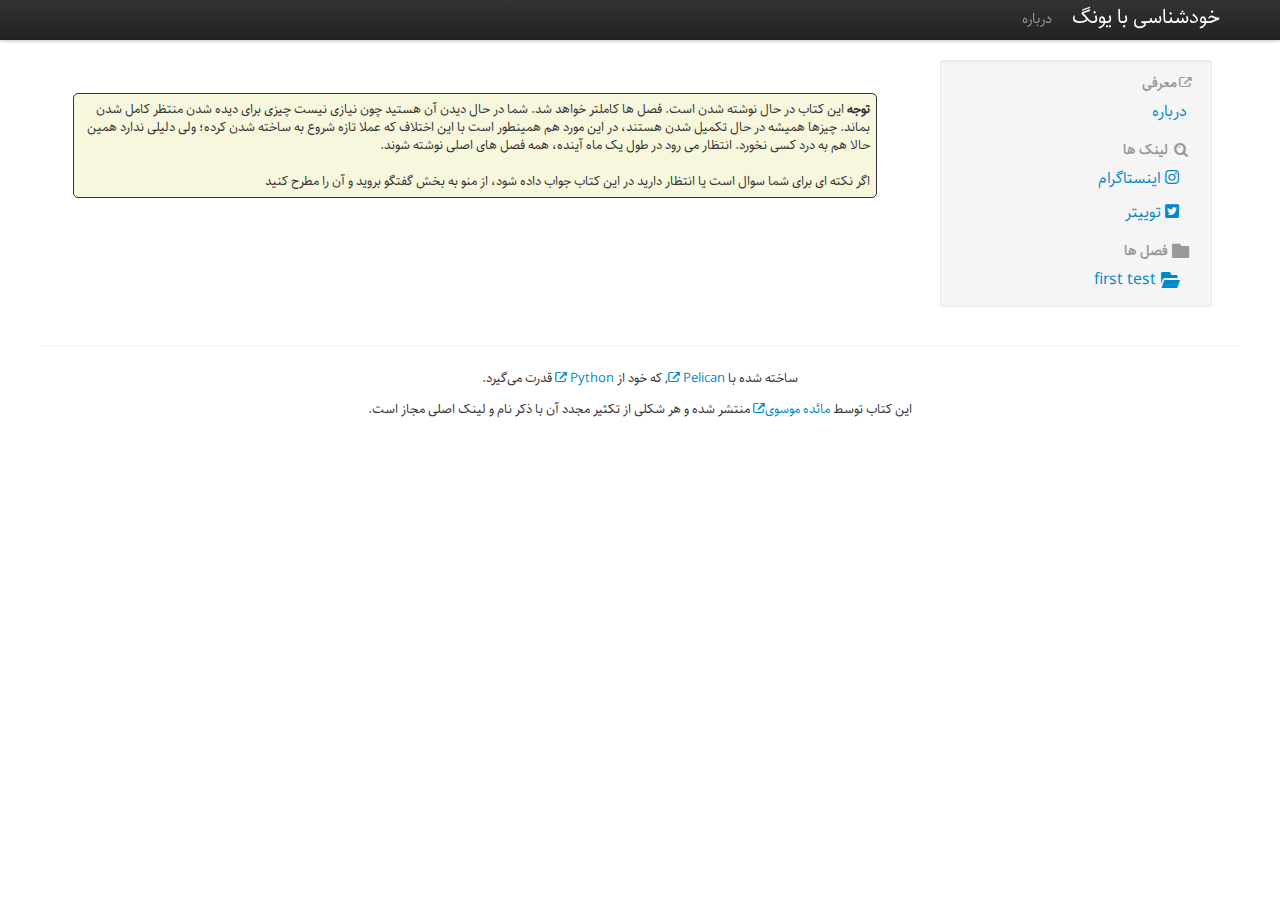
==== commit 394c4cd2: "Update documentation" ====
--- a/index.html
+++ b/index.html
@@ -1,147 +1,157 @@
-<!DOCTYPE html>
-<html lang="en">
-  <head>
-    <meta charset="utf-8">
-    <title>خودشناسی با یونگ</title>
-    <meta name="viewport" content="width=device-width, initial-scale=1.0">
-    <meta name="description" content="">
-    <meta name="author" content="مائده موسوی">
-
-    <!-- Le styles -->
-    <link rel="stylesheet" href="./theme/css/bootstrap.min.css" type="text/css" />
-    <link rel="stylesheet" href="./theme/css/style.css" type="text/css" />
-    <!--link rel="stylesheet" href="./theme/css/bootstrap-rtl.css" type="text/css" /-->
-    <link href="./theme/css/bootstrap-responsive.min.css" rel="stylesheet">
-    <link href="./theme/css/font-awesome.css" rel="stylesheet">
-    <link href="./theme/fontawesome-5.13.0/css/all.min.css" rel="stylesheet">
-
-    <link href="./theme/css/pygments.css" rel="stylesheet">
-
-    <!-- Le HTML5 shim, for IE6-8 support of HTML5 elements -->
-    <!--[if lt IE 9]>
-      <script src="//html5shim.googlecode.com/svn/trunk/html5.js"></script>
-    <![endif]-->
-
-    <!-- Le fav and touch icons -->
-    <link rel="shortcut icon" href="./theme/images/favicon.ico">
-    <link rel="apple-touch-icon" href="./theme/images/apple-touch-icon.png">
-    <link rel="apple-touch-icon" sizes="72x72" href="./theme/images/apple-touch-icon-72x72.png">
-    <link rel="apple-touch-icon" sizes="114x114" href="./theme/images/apple-touch-icon-114x114.png">
-
-    <link href="./" type="application/atom+xml" rel="alternate" title="خودشناسی با یونگ ATOM Feed" />
-
-  </head>
-
-  <body>
-
-
-    <div class="navbar navbar-fixed-top">
-      <div class="navbar-inner">
-        <div class="container">
-          <a class="btn btn-navbar" data-toggle="collapse" data-target=".nav-collapse">
-            <span class="icon-bar"></span>
-            <span class="icon-bar"></span>
-            <span class="icon-bar"></span>
-          </a>
-          <a class="brand" href="./index.html">خودشناسی با یونگ</a>
-          <div class="nav-collapse">
-            <ul class="nav">
-                <li><a href="./pages/about.html">درباره</a></li>
-                
-                          <!--ul class="nav pull-right">
-                                <li><a href="./archives.html"><i class="icon-th-list"></i>Archives</a></li>
-                          </ul-->
-
-            </ul>
-            <!--<p class="navbar-text pull-right">Logged in as <a href="#">username</a></p>-->
-          </div><!--/.nav-collapse -->
-        </div>
-      </div>
-    </div>
-
-    <div class="container">
-      <div class="row">
-        <div class="span9">
-          <div class="attentionBox">
-            <b>توجه</b>
-            این کتاب در حال نوشته شدن است. فصل ها کاملتر خواهد شد. شما در حال دیدن آن هستید چون نیازی نیست چیزی برای دیده شدن منتظر کامل
-            شدن بماند. چیزها همیشه در حال تکمیل شدن هستند، در این مورد هم همینطور است با این اختلاف که عملا تازه شروع به ساخته شدن
-            کرده؛ ولی دلیلی ندارد همین حالا هم به درد کسی نخورد. انتظار می رود در طول یک ماه آینده، همه فصل های اصلی نوشته شوند.
-            <br>
-            <br> اگر نکته ای برای شما سوال است یا انتظار دارید در این کتاب جواب داده شود، از منو به بخش گفتگو بروید و آن را مطرح کنید
-          </div>    
-
-
-
-        </div><!--/span-->
-
-        <div class="span3 well sidebar-nav" id="sidebar">
-<ul class="nav nav-list">
-
-    <li class="nav-header">
-      <h4><i class="icon-external-link"></i>معرفی</h4>
-    </li>
-    <li>
-      <ul>
-        <li>
-          <a href="./pages/about.html" >درباره</a>
-        </li>
-      </ul>
-    </li>
-    <li class="nav-header">
-      <h4><i class="icon-search icon-large"></i>لینک ها</h4>
-    </li>
-    <li>
-      <ul>
-        <li>
-          <a href="http://instagram.com/maede_book" target="_blank" rel="alternate"><i class="icon-camera-retro"></i>اینستاگرام</a>
-        </li>
-        <li>
-          <a href="http://twitter.com/maede_book" target="_blank" rel="alternate"><i class="icon-twitter-sign"></i>توییتر</a>
-        </li>
-      </ul>
-    </li>
-    <li class="nav-header">
-      <h4><i class="icon-folder-close icon-large"></i>فصل ها</h4>
-    </li>
-    <li>
-      <ul>
- 
-        <li>
-          <a href="./first-test.html">
-              <i class="icon-folder-open icon-large"></i>first test
-          </a>
-        </li>
-      </ul>
-    </li>
-
-
-
-
-</ul>        </div><!--/.well -->
-
-      </div><!--/row-->
-
-      <hr>
-
-      <footer>
-        <address id="about">
-                ساخته شده با <a href="http://pelican.notmyidea.org/">Pelican <i class="icon-external-link"></i></a>,
-                                که خود از <a href="http://python.org">Python <i class="icon-external-link"></i></a> قدرت می‌گیرد.
-        </address><!-- /#about -->
-
-        <address class="description">این کتاب توسط <a href="https://instagram.com/maede_book">مائده موسوی<i class="icon-external-link"></i></a> منتشر شده و
-             هر شکلی از تکثیر مجدد آن با ذکر نام و لینک اصلی مجاز است.
-        </address>
-      </footer>
-
-    </div><!--/.fluid-container-->
-
-
-
-    <!-- Le javascript -->
-    <!-- Placed at the end of the document so the pages load faster -->
-    <script src="./theme/js/jquery-1.7.2.min.js"></script>
-    <script src="./theme/js/bootstrap.min.js"></script>
-  </body>
+<!DOCTYPE html>
+<html lang="en">
+  <head>
+    <meta charset="utf-8">
+    <title>خودشناسی با یونگ</title>
+    <meta name="viewport" content="width=device-width, initial-scale=1.0">
+    <meta name="description" content="">
+    <meta name="author" content="مائده موسوی">
+
+    <!-- Le styles -->
+    <link rel="stylesheet" href="./theme/css/bootstrap.min.css" type="text/css" />
+    <link rel="stylesheet" href="./theme/css/style.css" type="text/css" />
+    <!--link rel="stylesheet" href="./theme/css/bootstrap-rtl.css" type="text/css" /-->
+    <link href="./theme/css/bootstrap-responsive.min.css" rel="stylesheet">
+    <link href="./theme/css/font-awesome.css" rel="stylesheet">
+    <link href="./theme/fontawesome-5.13.0/css/all.min.css" rel="stylesheet">
+
+    <link href="./theme/css/pygments.css" rel="stylesheet">
+
+    <!-- Le HTML5 shim, for IE6-8 support of HTML5 elements -->
+    <!--[if lt IE 9]>
+      <script src="//html5shim.googlecode.com/svn/trunk/html5.js"></script>
+    <![endif]-->
+
+    <!-- Le fav and touch icons -->
+    <link rel="shortcut icon" href="./theme/images/favicon.ico">
+    <link rel="apple-touch-icon" href="./theme/images/apple-touch-icon.png">
+    <link rel="apple-touch-icon" sizes="72x72" href="./theme/images/apple-touch-icon-72x72.png">
+    <link rel="apple-touch-icon" sizes="114x114" href="./theme/images/apple-touch-icon-114x114.png">
+
+    <link href="./" type="application/atom+xml" rel="alternate" title="خودشناسی با یونگ ATOM Feed" />
+
+  </head>
+
+  <body>
+
+
+    <div class="navbar navbar-fixed-top">
+      <div class="navbar-inner">
+        <div class="container">
+          <a class="btn btn-navbar" data-toggle="collapse" data-target=".nav-collapse">
+            <span class="icon-bar"></span>
+            <span class="icon-bar"></span>
+            <span class="icon-bar"></span>
+          </a>
+          <a class="brand" href="./index.html">خودشناسی با یونگ</a>
+          <div class="nav-collapse">
+            <ul class="nav">
+                <li><a href="./pages/about.html">درباره</a></li>
+                
+                          <!--ul class="nav pull-right">
+                                <li><a href="./archives.html"><i class="icon-th-list"></i>Archives</a></li>
+                          </ul-->
+
+            </ul>
+            <!--<p class="navbar-text pull-right">Logged in as <a href="#">username</a></p>-->
+          </div><!--/.nav-collapse -->
+        </div>
+      </div>
+    </div>
+
+    <div class="container">
+      <div class="row">
+        <div class="span9">
+          <div class="attentionBox">
+            <b>توجه</b>
+            این کتاب در حال نوشته شدن است. فصل ها کاملتر خواهد شد. شما در حال دیدن آن هستید چون نیازی نیست چیزی برای دیده شدن منتظر کامل
+            شدن بماند. چیزها همیشه در حال تکمیل شدن هستند، در این مورد هم همینطور است با این اختلاف که عملا تازه شروع به ساخته شدن
+            کرده؛ ولی دلیلی ندارد همین حالا هم به درد کسی نخورد. انتظار می رود در طول یک ماه آینده، همه فصل های اصلی نوشته شوند.
+            <br>
+            <br> اگر نکته ای برای شما سوال است یا انتظار دارید در این کتاب جواب داده شود، از منو به بخش گفتگو بروید و آن را مطرح کنید
+          </div>    
+
+
+
+        </div><!--/span-->
+
+        <div class="span3 well sidebar-nav" id="sidebar">
+<ul class="nav nav-list">
+
+    <li class="nav-header">
+      <h4><i class="icon-external-link"></i>معرفی</h4>
+    </li>
+    <li>
+      <ul>
+        <li>
+          <a href="./pages/about.html" >درباره</a>
+        </li>
+      </ul>
+    </li>
+    <li class="nav-header">
+      <h4><i class="icon-search icon-large"></i>لینک ها</h4>
+    </li>
+    <li>
+      <ul>
+        <li>
+          <a href="http://instagram.com/maede_book" target="_blank" rel="alternate">
+            &nbsp;
+            <i class="fab fa-instagram"></i>
+            
+            اینستاگرام
+          </a>
+        </li>
+        <li>
+          <a href="http://twitter.com/maede_book" target="_blank" rel="alternate">
+            &nbsp;
+            <i class="fab fa-twitter-square"></i>
+            
+            توییتر
+          </a>
+        </li>
+      </ul>
+    </li>
+    <li class="nav-header">
+      <h4><i class="icon-folder-close icon-large"></i>فصل ها</h4>
+    </li>
+    <li>
+      <ul>
+ 
+        <li>
+          <a href="./first-test.html">
+              <i class="icon-folder-open icon-large"></i>first test
+          </a>
+        </li>
+      </ul>
+    </li>
+
+
+
+
+</ul>        </div><!--/.well -->
+
+      </div><!--/row-->
+
+      <hr>
+
+      <footer>
+        <address id="about">
+                ساخته شده با <a href="http://pelican.notmyidea.org/">Pelican <i class="icon-external-link"></i></a>,
+                                که خود از <a href="http://python.org">Python <i class="icon-external-link"></i></a> قدرت می‌گیرد.
+        </address><!-- /#about -->
+
+        <address class="description">این کتاب توسط <a href="https://instagram.com/maede_book">مائده موسوی<i class="icon-external-link"></i></a> منتشر شده و
+             هر شکلی از تکثیر مجدد آن با ذکر نام و لینک اصلی مجاز است.
+        </address>
+      </footer>
+
+    </div><!--/.fluid-container-->
+
+
+
+    <!-- Le javascript -->
+    <!-- Placed at the end of the document so the pages load faster -->
+    <script src="./theme/js/jquery-1.7.2.min.js"></script>
+    <script src="./theme/js/bootstrap.min.js"></script>
+  </body>
 </html>--- a/theme/css/style.css
+++ b/theme/css/style.css
@@ -1,155 +1,155 @@
-/*@import url(//fonts.googleapis.com/earlyaccess/droidarabicnaskh.css);
-*/
-@font-face {
-	font-family: 'Sahel';
-	src: url('../font/Sahel.eot');
-	src: url('../font/Sahel.eot?#iefix') format('embedded-opentype'), url('../font/Sahel.woff') format('woff'), url('../font/Sahel.ttf') format('truetype');
-	font-weight: normal;
-	font-style: normal;
-}
-
-ul {
-	margin-right: 28pt;
-	font-family: 'Sahel', "Droid Arabic Naskh";
-	font-size: 1.1em;
-	line-height: normal;
-}
-
-h1 {
-	margin-bottom: 32pt;
-}
-
-body {
-	padding-top: 60px;
-	padding-bottom: 40px;
-	font-family: 'Sahel', 'Droid Arabic Naskh', sans-serif !important;
-	
-}
-.sidebar-nav {
-	padding: 9px 0;
-}
-.tag-1 {
-	font-size: 1.2em;
-}
-.tag-2 {
-	font-size: 10p1emt;
-}
-.tag-2 {
-	font-size: 0.9em;
-}
-.tag-4 {
-	font-size: 0.8em;
-}
-
-p {
-	font-family: 'Sahel', "Droid Arabic Naskh";
-	font-size: 1.2em;
-	line-height: normal;
-}
-
-.container {
-	direction: rtl;
-}
-.navbar .brand, .navbar .nav, .navbar .nav li {
-	float: right;
-}
-@media (min-width:767px) {
-	.container {
-		width: 1200px !important;
-	}
-}
-
-pre {
-	font-size: 1.4em;
-}
-
-address {
-	text-align: center;
-	line-height: 14px;
-	margin-bottom: 6px;
-}
-
-article img, section img
-{
-	margin: 0.7rem auto;
-	display: block;
-	max-width: 100%;
-}
-
-article img.full, section img.full
-{
-	margin: 0.7rem auto;
-	width: 100%;
-}
-
-article iframe, section iframe
-{
-	margin: 1rem auto;
-	display: block;
-}
-
-article h2, article h3, article h4, article h5, article h6
-{
-	margin-top: 2rem;
-	margin-bottom: 0.6rem;
-}
-
-.attentionBox
-{
-	padding: 0.4rem;
-	border-radius: 5px;
-	margin: 33px;
-	border: 1px;
-	background: #f7f7de;
-	border: solid;
-	border-width: 1pt;
-	border-spacing: 10pt;
-}
-
-footer address
-{
-	line-height: 1.5rem;
-}
-
-#sidebar .nav-list
-{
-	margin-right: 0px;
-	margin-left: 0px;
-	padding-right: 0rem;
-	padding-left: 0px;
-
-}
-.nav-list>li>a, .nav-list .nav-header
-{
-	margin-left: 0px;
-	margin-right: 0px;
-}
-#sidebar .nav-list li a
-{
-	display: block;
-	padding-top: 0.5rem;
-	padding-bottom: 0.5rem;
-	text-decoration: none;
-	padding-right: 1.5rem;
-	padding-left: 0.5rem;
-	background-color: #f5f5f5;
-  -webkit-transition:0.3s ease all;
-     -moz-transition:0.3s ease all;
-      -ms-transition:0.3s ease all;
-       -o-transition:0.3s ease all;
-          transition:0.3s ease all;
-}
-#sidebar .nav-list li a:hover
-{
-	background-color:  #e0e0e0;
-}
-
-#sidebar .nav-list li ul
-{
-	padding-right: 0rem;
-	margin-left: 0px;
-	list-style-type: none;
-	margin-right: 0px;
-}
-
-
+/*@import url(//fonts.googleapis.com/earlyaccess/droidarabicnaskh.css);
+*/
+@font-face {
+	font-family: 'Sahel';
+	src: url('../font/Sahel.eot');
+	src: url('../font/Sahel.eot?#iefix') format('embedded-opentype'), url('../font/Sahel.woff') format('woff'), url('../font/Sahel.ttf') format('truetype');
+	font-weight: normal;
+	font-style: normal;
+}
+
+ul {
+	margin-right: 28pt;
+	font-family: 'Sahel', "Droid Arabic Naskh";
+	font-size: 1.1em;
+	line-height: normal;
+}
+
+h1 {
+	margin-bottom: 32pt;
+}
+
+body {
+	padding-top: 60px;
+	padding-bottom: 40px;
+	font-family: 'Sahel', 'Droid Arabic Naskh', sans-serif !important;
+	
+}
+.sidebar-nav {
+	padding: 9px 0;
+}
+.tag-1 {
+	font-size: 1.2em;
+}
+.tag-2 {
+	font-size: 10p1emt;
+}
+.tag-2 {
+	font-size: 0.9em;
+}
+.tag-4 {
+	font-size: 0.8em;
+}
+
+p {
+	font-family: 'Sahel', "Droid Arabic Naskh";
+	font-size: 1.2em;
+	line-height: normal;
+}
+
+.container {
+	direction: rtl;
+}
+.navbar .brand, .navbar .nav, .navbar .nav li {
+	float: right;
+}
+@media (min-width:767px) {
+	.container {
+		width: 1200px !important;
+	}
+}
+
+pre {
+	font-size: 1.4em;
+}
+
+address {
+	text-align: center;
+	line-height: 14px;
+	margin-bottom: 6px;
+}
+
+article img, section img
+{
+	margin: 0.7rem auto;
+	display: block;
+	max-width: 100%;
+}
+
+article img.full, section img.full
+{
+	margin: 0.7rem auto;
+	width: 100%;
+}
+
+article iframe, section iframe
+{
+	margin: 1rem auto;
+	display: block;
+}
+
+article h2, article h3, article h4, article h5, article h6
+{
+	margin-top: 2rem;
+	margin-bottom: 0.6rem;
+}
+
+.attentionBox
+{
+	padding: 0.4rem;
+	border-radius: 5px;
+	margin: 33px;
+	border: 1px;
+	background: #f7f7de;
+	border: solid;
+	border-width: 1pt;
+	border-spacing: 10pt;
+}
+
+footer address
+{
+	line-height: 1.5rem;
+}
+
+#sidebar .nav-list
+{
+	margin-right: 0px;
+	margin-left: 0px;
+	padding-right: 0rem;
+	padding-left: 0px;
+
+}
+.nav-list>li>a, .nav-list .nav-header
+{
+	margin-left: 0px;
+	margin-right: 0px;
+}
+#sidebar .nav-list li a
+{
+	display: block;
+	padding-top: 0.5rem;
+	padding-bottom: 0.5rem;
+	text-decoration: none;
+	padding-right: 1.5rem;
+	padding-left: 0.5rem;
+	background-color: #f5f5f5;
+  -webkit-transition:0.3s ease all;
+     -moz-transition:0.3s ease all;
+      -ms-transition:0.3s ease all;
+       -o-transition:0.3s ease all;
+          transition:0.3s ease all;
+}
+#sidebar .nav-list li a:hover
+{
+	background-color:  #e0e0e0;
+}
+
+#sidebar .nav-list li ul
+{
+	padding-right: 0rem;
+	margin-left: 0px;
+	list-style-type: none;
+	margin-right: 0px;
+}
+
+
--- a/theme/css/pygments.css
+++ b/theme/css/pygments.css
@@ -1,62 +1,62 @@
-/* .highlight  { background: #eeffcc; } */
-.highlight .hll { background-color: #ffffcc }
-.highlight .c { color: #408090; font-style: italic } /* Comment */
-.highlight .err { border: 1px solid #FF0000 } /* Error */
-.highlight .k { color: #007020; font-weight: bold } /* Keyword */
-.highlight .o { color: #666666 } /* Operator */
-.highlight .cm { color: #408090; font-style: italic } /* Comment.Multiline */
-.highlight .cp { color: #007020 } /* Comment.Preproc */
-.highlight .c1 { color: #408090; font-style: italic } /* Comment.Single */
-.highlight .cs { color: #408090; background-color: #fff0f0 } /* Comment.Special */
-.highlight .gd { color: #A00000 } /* Generic.Deleted */
-.highlight .ge { font-style: italic } /* Generic.Emph */
-.highlight .gr { color: #FF0000 } /* Generic.Error */
-.highlight .gh { color: #000080; font-weight: bold } /* Generic.Heading */
-.highlight .gi { color: #00A000 } /* Generic.Inserted */
-.highlight .go { color: #303030 } /* Generic.Output */
-.highlight .gp { color: #c65d09; font-weight: bold } /* Generic.Prompt */
-.highlight .gs { font-weight: bold } /* Generic.Strong */
-.highlight .gu { color: #800080; font-weight: bold } /* Generic.Subheading */
-.highlight .gt { color: #0040D0 } /* Generic.Traceback */
-.highlight .kc { color: #007020; font-weight: bold } /* Keyword.Constant */
-.highlight .kd { color: #007020; font-weight: bold } /* Keyword.Declaration */
-.highlight .kn { color: #007020; font-weight: bold } /* Keyword.Namespace */
-.highlight .kp { color: #007020 } /* Keyword.Pseudo */
-.highlight .kr { color: #007020; font-weight: bold } /* Keyword.Reserved */
-.highlight .kt { color: #902000 } /* Keyword.Type */
-.highlight .m { color: #208050 } /* Literal.Number */
-.highlight .s { color: #4070a0 } /* Literal.String */
-.highlight .na { color: #4070a0 } /* Name.Attribute */
-.highlight .nb { color: #007020 } /* Name.Builtin */
-.highlight .nc { color: #0e84b5; font-weight: bold } /* Name.Class */
-.highlight .no { color: #60add5 } /* Name.Constant */
-.highlight .nd { color: #555555; font-weight: bold } /* Name.Decorator */
-.highlight .ni { color: #d55537; font-weight: bold } /* Name.Entity */
-.highlight .ne { color: #007020 } /* Name.Exception */
-.highlight .nf { color: #06287e } /* Name.Function */
-.highlight .nl { color: #002070; font-weight: bold } /* Name.Label */
-.highlight .nn { color: #0e84b5; font-weight: bold } /* Name.Namespace */
-.highlight .nt { color: #062873; font-weight: bold } /* Name.Tag */
-.highlight .nv { color: #bb60d5 } /* Name.Variable */
-.highlight .ow { color: #007020; font-weight: bold } /* Operator.Word */
-.highlight .w { color: #bbbbbb } /* Text.Whitespace */
-.highlight .mf { color: #208050 } /* Literal.Number.Float */
-.highlight .mh { color: #208050 } /* Literal.Number.Hex */
-.highlight .mi { color: #208050 } /* Literal.Number.Integer */
-.highlight .mo { color: #208050 } /* Literal.Number.Oct */
-.highlight .sb { color: #4070a0 } /* Literal.String.Backtick */
-.highlight .sc { color: #4070a0 } /* Literal.String.Char */
-.highlight .sd { color: #4070a0; font-style: italic } /* Literal.String.Doc */
-.highlight .s2 { color: #4070a0 } /* Literal.String.Double */
-.highlight .se { color: #4070a0; font-weight: bold } /* Literal.String.Escape */
-.highlight .sh { color: #4070a0 } /* Literal.String.Heredoc */
-.highlight .si { color: #70a0d0; font-style: italic } /* Literal.String.Interpol */
-.highlight .sx { color: #c65d09 } /* Literal.String.Other */
-.highlight .sr { color: #235388 } /* Literal.String.Regex */
-.highlight .s1 { color: #4070a0 } /* Literal.String.Single */
-.highlight .ss { color: #517918 } /* Literal.String.Symbol */
-.highlight .bp { color: #007020 } /* Name.Builtin.Pseudo */
-.highlight .vc { color: #bb60d5 } /* Name.Variable.Class */
-.highlight .vg { color: #bb60d5 } /* Name.Variable.Global */
-.highlight .vi { color: #bb60d5 } /* Name.Variable.Instance */
+/* .highlight  { background: #eeffcc; } */
+.highlight .hll { background-color: #ffffcc }
+.highlight .c { color: #408090; font-style: italic } /* Comment */
+.highlight .err { border: 1px solid #FF0000 } /* Error */
+.highlight .k { color: #007020; font-weight: bold } /* Keyword */
+.highlight .o { color: #666666 } /* Operator */
+.highlight .cm { color: #408090; font-style: italic } /* Comment.Multiline */
+.highlight .cp { color: #007020 } /* Comment.Preproc */
+.highlight .c1 { color: #408090; font-style: italic } /* Comment.Single */
+.highlight .cs { color: #408090; background-color: #fff0f0 } /* Comment.Special */
+.highlight .gd { color: #A00000 } /* Generic.Deleted */
+.highlight .ge { font-style: italic } /* Generic.Emph */
+.highlight .gr { color: #FF0000 } /* Generic.Error */
+.highlight .gh { color: #000080; font-weight: bold } /* Generic.Heading */
+.highlight .gi { color: #00A000 } /* Generic.Inserted */
+.highlight .go { color: #303030 } /* Generic.Output */
+.highlight .gp { color: #c65d09; font-weight: bold } /* Generic.Prompt */
+.highlight .gs { font-weight: bold } /* Generic.Strong */
+.highlight .gu { color: #800080; font-weight: bold } /* Generic.Subheading */
+.highlight .gt { color: #0040D0 } /* Generic.Traceback */
+.highlight .kc { color: #007020; font-weight: bold } /* Keyword.Constant */
+.highlight .kd { color: #007020; font-weight: bold } /* Keyword.Declaration */
+.highlight .kn { color: #007020; font-weight: bold } /* Keyword.Namespace */
+.highlight .kp { color: #007020 } /* Keyword.Pseudo */
+.highlight .kr { color: #007020; font-weight: bold } /* Keyword.Reserved */
+.highlight .kt { color: #902000 } /* Keyword.Type */
+.highlight .m { color: #208050 } /* Literal.Number */
+.highlight .s { color: #4070a0 } /* Literal.String */
+.highlight .na { color: #4070a0 } /* Name.Attribute */
+.highlight .nb { color: #007020 } /* Name.Builtin */
+.highlight .nc { color: #0e84b5; font-weight: bold } /* Name.Class */
+.highlight .no { color: #60add5 } /* Name.Constant */
+.highlight .nd { color: #555555; font-weight: bold } /* Name.Decorator */
+.highlight .ni { color: #d55537; font-weight: bold } /* Name.Entity */
+.highlight .ne { color: #007020 } /* Name.Exception */
+.highlight .nf { color: #06287e } /* Name.Function */
+.highlight .nl { color: #002070; font-weight: bold } /* Name.Label */
+.highlight .nn { color: #0e84b5; font-weight: bold } /* Name.Namespace */
+.highlight .nt { color: #062873; font-weight: bold } /* Name.Tag */
+.highlight .nv { color: #bb60d5 } /* Name.Variable */
+.highlight .ow { color: #007020; font-weight: bold } /* Operator.Word */
+.highlight .w { color: #bbbbbb } /* Text.Whitespace */
+.highlight .mf { color: #208050 } /* Literal.Number.Float */
+.highlight .mh { color: #208050 } /* Literal.Number.Hex */
+.highlight .mi { color: #208050 } /* Literal.Number.Integer */
+.highlight .mo { color: #208050 } /* Literal.Number.Oct */
+.highlight .sb { color: #4070a0 } /* Literal.String.Backtick */
+.highlight .sc { color: #4070a0 } /* Literal.String.Char */
+.highlight .sd { color: #4070a0; font-style: italic } /* Literal.String.Doc */
+.highlight .s2 { color: #4070a0 } /* Literal.String.Double */
+.highlight .se { color: #4070a0; font-weight: bold } /* Literal.String.Escape */
+.highlight .sh { color: #4070a0 } /* Literal.String.Heredoc */
+.highlight .si { color: #70a0d0; font-style: italic } /* Literal.String.Interpol */
+.highlight .sx { color: #c65d09 } /* Literal.String.Other */
+.highlight .sr { color: #235388 } /* Literal.String.Regex */
+.highlight .s1 { color: #4070a0 } /* Literal.String.Single */
+.highlight .ss { color: #517918 } /* Literal.String.Symbol */
+.highlight .bp { color: #007020 } /* Name.Builtin.Pseudo */
+.highlight .vc { color: #bb60d5 } /* Name.Variable.Class */
+.highlight .vg { color: #bb60d5 } /* Name.Variable.Global */
+.highlight .vi { color: #bb60d5 } /* Name.Variable.Instance */
 .highlight .il { color: #208050 } /* Literal.Number.Integer.Long */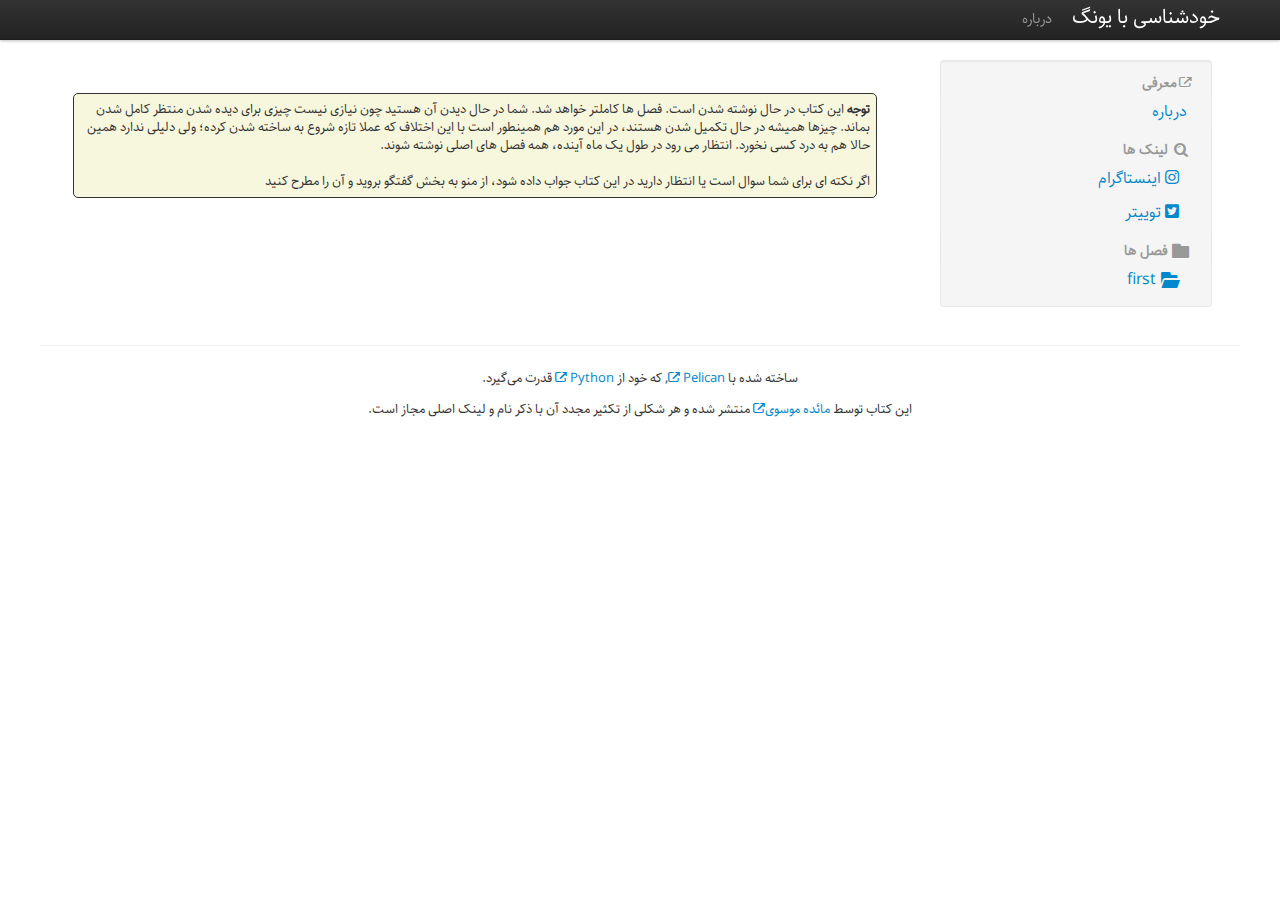
==== commit 755df58b: "Update documentation" ====
--- a/index.html
+++ b/index.html
@@ -1,157 +1,157 @@
-<!DOCTYPE html>
-<html lang="en">
-  <head>
-    <meta charset="utf-8">
-    <title>خودشناسی با یونگ</title>
-    <meta name="viewport" content="width=device-width, initial-scale=1.0">
-    <meta name="description" content="">
-    <meta name="author" content="مائده موسوی">
-
-    <!-- Le styles -->
-    <link rel="stylesheet" href="./theme/css/bootstrap.min.css" type="text/css" />
-    <link rel="stylesheet" href="./theme/css/style.css" type="text/css" />
-    <!--link rel="stylesheet" href="./theme/css/bootstrap-rtl.css" type="text/css" /-->
-    <link href="./theme/css/bootstrap-responsive.min.css" rel="stylesheet">
-    <link href="./theme/css/font-awesome.css" rel="stylesheet">
-    <link href="./theme/fontawesome-5.13.0/css/all.min.css" rel="stylesheet">
-
-    <link href="./theme/css/pygments.css" rel="stylesheet">
-
-    <!-- Le HTML5 shim, for IE6-8 support of HTML5 elements -->
-    <!--[if lt IE 9]>
-      <script src="//html5shim.googlecode.com/svn/trunk/html5.js"></script>
-    <![endif]-->
-
-    <!-- Le fav and touch icons -->
-    <link rel="shortcut icon" href="./theme/images/favicon.ico">
-    <link rel="apple-touch-icon" href="./theme/images/apple-touch-icon.png">
-    <link rel="apple-touch-icon" sizes="72x72" href="./theme/images/apple-touch-icon-72x72.png">
-    <link rel="apple-touch-icon" sizes="114x114" href="./theme/images/apple-touch-icon-114x114.png">
-
-    <link href="./" type="application/atom+xml" rel="alternate" title="خودشناسی با یونگ ATOM Feed" />
-
-  </head>
-
-  <body>
-
-
-    <div class="navbar navbar-fixed-top">
-      <div class="navbar-inner">
-        <div class="container">
-          <a class="btn btn-navbar" data-toggle="collapse" data-target=".nav-collapse">
-            <span class="icon-bar"></span>
-            <span class="icon-bar"></span>
-            <span class="icon-bar"></span>
-          </a>
-          <a class="brand" href="./index.html">خودشناسی با یونگ</a>
-          <div class="nav-collapse">
-            <ul class="nav">
-                <li><a href="./pages/about.html">درباره</a></li>
-                
-                          <!--ul class="nav pull-right">
-                                <li><a href="./archives.html"><i class="icon-th-list"></i>Archives</a></li>
-                          </ul-->
-
-            </ul>
-            <!--<p class="navbar-text pull-right">Logged in as <a href="#">username</a></p>-->
-          </div><!--/.nav-collapse -->
-        </div>
-      </div>
-    </div>
-
-    <div class="container">
-      <div class="row">
-        <div class="span9">
-          <div class="attentionBox">
-            <b>توجه</b>
-            این کتاب در حال نوشته شدن است. فصل ها کاملتر خواهد شد. شما در حال دیدن آن هستید چون نیازی نیست چیزی برای دیده شدن منتظر کامل
-            شدن بماند. چیزها همیشه در حال تکمیل شدن هستند، در این مورد هم همینطور است با این اختلاف که عملا تازه شروع به ساخته شدن
-            کرده؛ ولی دلیلی ندارد همین حالا هم به درد کسی نخورد. انتظار می رود در طول یک ماه آینده، همه فصل های اصلی نوشته شوند.
-            <br>
-            <br> اگر نکته ای برای شما سوال است یا انتظار دارید در این کتاب جواب داده شود، از منو به بخش گفتگو بروید و آن را مطرح کنید
-          </div>    
-
-
-
-        </div><!--/span-->
-
-        <div class="span3 well sidebar-nav" id="sidebar">
-<ul class="nav nav-list">
-
-    <li class="nav-header">
-      <h4><i class="icon-external-link"></i>معرفی</h4>
-    </li>
-    <li>
-      <ul>
-        <li>
-          <a href="./pages/about.html" >درباره</a>
-        </li>
-      </ul>
-    </li>
-    <li class="nav-header">
-      <h4><i class="icon-search icon-large"></i>لینک ها</h4>
-    </li>
-    <li>
-      <ul>
-        <li>
-          <a href="http://instagram.com/maede_book" target="_blank" rel="alternate">
-            &nbsp;
-            <i class="fab fa-instagram"></i>
-            
-            اینستاگرام
-          </a>
-        </li>
-        <li>
-          <a href="http://twitter.com/maede_book" target="_blank" rel="alternate">
-            &nbsp;
-            <i class="fab fa-twitter-square"></i>
-            
-            توییتر
-          </a>
-        </li>
-      </ul>
-    </li>
-    <li class="nav-header">
-      <h4><i class="icon-folder-close icon-large"></i>فصل ها</h4>
-    </li>
-    <li>
-      <ul>
- 
-        <li>
-          <a href="./first-test.html">
-              <i class="icon-folder-open icon-large"></i>first test
-          </a>
-        </li>
-      </ul>
-    </li>
-
-
-
-
-</ul>        </div><!--/.well -->
-
-      </div><!--/row-->
-
-      <hr>
-
-      <footer>
-        <address id="about">
-                ساخته شده با <a href="http://pelican.notmyidea.org/">Pelican <i class="icon-external-link"></i></a>,
-                                که خود از <a href="http://python.org">Python <i class="icon-external-link"></i></a> قدرت می‌گیرد.
-        </address><!-- /#about -->
-
-        <address class="description">این کتاب توسط <a href="https://instagram.com/maede_book">مائده موسوی<i class="icon-external-link"></i></a> منتشر شده و
-             هر شکلی از تکثیر مجدد آن با ذکر نام و لینک اصلی مجاز است.
-        </address>
-      </footer>
-
-    </div><!--/.fluid-container-->
-
-
-
-    <!-- Le javascript -->
-    <!-- Placed at the end of the document so the pages load faster -->
-    <script src="./theme/js/jquery-1.7.2.min.js"></script>
-    <script src="./theme/js/bootstrap.min.js"></script>
-  </body>
+<!DOCTYPE html>
+<html lang="en">
+  <head>
+    <meta charset="utf-8">
+    <title>خودشناسی با یونگ</title>
+    <meta name="viewport" content="width=device-width, initial-scale=1.0">
+    <meta name="description" content="">
+    <meta name="author" content="مائده موسوی">
+
+    <!-- Le styles -->
+    <link rel="stylesheet" href="./theme/css/bootstrap.min.css" type="text/css" />
+    <link rel="stylesheet" href="./theme/css/style.css" type="text/css" />
+    <!--link rel="stylesheet" href="./theme/css/bootstrap-rtl.css" type="text/css" /-->
+    <link href="./theme/css/bootstrap-responsive.min.css" rel="stylesheet">
+    <link href="./theme/css/font-awesome.css" rel="stylesheet">
+    <link href="./theme/fontawesome-5.13.0/css/all.min.css" rel="stylesheet">
+
+    <link href="./theme/css/pygments.css" rel="stylesheet">
+
+    <!-- Le HTML5 shim, for IE6-8 support of HTML5 elements -->
+    <!--[if lt IE 9]>
+      <script src="//html5shim.googlecode.com/svn/trunk/html5.js"></script>
+    <![endif]-->
+
+    <!-- Le fav and touch icons -->
+    <link rel="shortcut icon" href="./theme/images/favicon.ico">
+    <link rel="apple-touch-icon" href="./theme/images/apple-touch-icon.png">
+    <link rel="apple-touch-icon" sizes="72x72" href="./theme/images/apple-touch-icon-72x72.png">
+    <link rel="apple-touch-icon" sizes="114x114" href="./theme/images/apple-touch-icon-114x114.png">
+
+    <link href="./" type="application/atom+xml" rel="alternate" title="خودشناسی با یونگ ATOM Feed" />
+
+  </head>
+
+  <body>
+
+
+    <div class="navbar navbar-fixed-top">
+      <div class="navbar-inner">
+        <div class="container">
+          <a class="btn btn-navbar" data-toggle="collapse" data-target=".nav-collapse">
+            <span class="icon-bar"></span>
+            <span class="icon-bar"></span>
+            <span class="icon-bar"></span>
+          </a>
+          <a class="brand" href="./index.html">خودشناسی با یونگ</a>
+          <div class="nav-collapse">
+            <ul class="nav">
+                <li><a href="./pages/about.html">درباره</a></li>
+                
+                          <!--ul class="nav pull-right">
+                                <li><a href="./archives.html"><i class="icon-th-list"></i>Archives</a></li>
+                          </ul-->
+
+            </ul>
+            <!--<p class="navbar-text pull-right">Logged in as <a href="#">username</a></p>-->
+          </div><!--/.nav-collapse -->
+        </div>
+      </div>
+    </div>
+
+    <div class="container">
+      <div class="row">
+        <div class="span9">
+          <div class="attentionBox">
+            <b>توجه</b>
+            این کتاب در حال نوشته شدن است. فصل ها کاملتر خواهد شد. شما در حال دیدن آن هستید چون نیازی نیست چیزی برای دیده شدن منتظر کامل
+            شدن بماند. چیزها همیشه در حال تکمیل شدن هستند، در این مورد هم همینطور است با این اختلاف که عملا تازه شروع به ساخته شدن
+            کرده؛ ولی دلیلی ندارد همین حالا هم به درد کسی نخورد. انتظار می رود در طول یک ماه آینده، همه فصل های اصلی نوشته شوند.
+            <br>
+            <br> اگر نکته ای برای شما سوال است یا انتظار دارید در این کتاب جواب داده شود، از منو به بخش گفتگو بروید و آن را مطرح کنید
+          </div>    
+
+
+
+        </div><!--/span-->
+
+        <div class="span3 well sidebar-nav" id="sidebar">
+<ul class="nav nav-list">
+
+    <li class="nav-header">
+      <h4><i class="icon-external-link"></i>معرفی</h4>
+    </li>
+    <li>
+      <ul>
+        <li>
+          <a href="./pages/about.html" >درباره</a>
+        </li>
+      </ul>
+    </li>
+    <li class="nav-header">
+      <h4><i class="icon-search icon-large"></i>لینک ها</h4>
+    </li>
+    <li>
+      <ul>
+        <li>
+          <a href="http://instagram.com/maede_book" target="_blank" rel="alternate">
+            &nbsp;
+            <i class="fab fa-instagram"></i>
+            
+            اینستاگرام
+          </a>
+        </li>
+        <li>
+          <a href="http://twitter.com/maede_book" target="_blank" rel="alternate">
+            &nbsp;
+            <i class="fab fa-twitter-square"></i>
+            
+            توییتر
+          </a>
+        </li>
+      </ul>
+    </li>
+    <li class="nav-header">
+      <h4><i class="icon-folder-close icon-large"></i>فصل ها</h4>
+    </li>
+    <li>
+      <ul>
+ 
+        <li>
+          <a href="./first.html">
+              <i class="icon-folder-open icon-large"></i>first
+          </a>
+        </li>
+      </ul>
+    </li>
+
+
+
+
+</ul>        </div><!--/.well -->
+
+      </div><!--/row-->
+
+      <hr>
+
+      <footer>
+        <address id="about">
+                ساخته شده با <a href="http://pelican.notmyidea.org/">Pelican <i class="icon-external-link"></i></a>,
+                                که خود از <a href="http://python.org">Python <i class="icon-external-link"></i></a> قدرت می‌گیرد.
+        </address><!-- /#about -->
+
+        <address class="description">این کتاب توسط <a href="https://instagram.com/maede_book">مائده موسوی<i class="icon-external-link"></i></a> منتشر شده و
+             هر شکلی از تکثیر مجدد آن با ذکر نام و لینک اصلی مجاز است.
+        </address>
+      </footer>
+
+    </div><!--/.fluid-container-->
+
+
+
+    <!-- Le javascript -->
+    <!-- Placed at the end of the document so the pages load faster -->
+    <script src="./theme/js/jquery-1.7.2.min.js"></script>
+    <script src="./theme/js/bootstrap.min.js"></script>
+  </body>
 </html>--- a/theme/css/style.css
+++ b/theme/css/style.css
@@ -1,155 +1,155 @@
-/*@import url(//fonts.googleapis.com/earlyaccess/droidarabicnaskh.css);
-*/
-@font-face {
-	font-family: 'Sahel';
-	src: url('../font/Sahel.eot');
-	src: url('../font/Sahel.eot?#iefix') format('embedded-opentype'), url('../font/Sahel.woff') format('woff'), url('../font/Sahel.ttf') format('truetype');
-	font-weight: normal;
-	font-style: normal;
-}
-
-ul {
-	margin-right: 28pt;
-	font-family: 'Sahel', "Droid Arabic Naskh";
-	font-size: 1.1em;
-	line-height: normal;
-}
-
-h1 {
-	margin-bottom: 32pt;
-}
-
-body {
-	padding-top: 60px;
-	padding-bottom: 40px;
-	font-family: 'Sahel', 'Droid Arabic Naskh', sans-serif !important;
-	
-}
-.sidebar-nav {
-	padding: 9px 0;
-}
-.tag-1 {
-	font-size: 1.2em;
-}
-.tag-2 {
-	font-size: 10p1emt;
-}
-.tag-2 {
-	font-size: 0.9em;
-}
-.tag-4 {
-	font-size: 0.8em;
-}
-
-p {
-	font-family: 'Sahel', "Droid Arabic Naskh";
-	font-size: 1.2em;
-	line-height: normal;
-}
-
-.container {
-	direction: rtl;
-}
-.navbar .brand, .navbar .nav, .navbar .nav li {
-	float: right;
-}
-@media (min-width:767px) {
-	.container {
-		width: 1200px !important;
-	}
-}
-
-pre {
-	font-size: 1.4em;
-}
-
-address {
-	text-align: center;
-	line-height: 14px;
-	margin-bottom: 6px;
-}
-
-article img, section img
-{
-	margin: 0.7rem auto;
-	display: block;
-	max-width: 100%;
-}
-
-article img.full, section img.full
-{
-	margin: 0.7rem auto;
-	width: 100%;
-}
-
-article iframe, section iframe
-{
-	margin: 1rem auto;
-	display: block;
-}
-
-article h2, article h3, article h4, article h5, article h6
-{
-	margin-top: 2rem;
-	margin-bottom: 0.6rem;
-}
-
-.attentionBox
-{
-	padding: 0.4rem;
-	border-radius: 5px;
-	margin: 33px;
-	border: 1px;
-	background: #f7f7de;
-	border: solid;
-	border-width: 1pt;
-	border-spacing: 10pt;
-}
-
-footer address
-{
-	line-height: 1.5rem;
-}
-
-#sidebar .nav-list
-{
-	margin-right: 0px;
-	margin-left: 0px;
-	padding-right: 0rem;
-	padding-left: 0px;
-
-}
-.nav-list>li>a, .nav-list .nav-header
-{
-	margin-left: 0px;
-	margin-right: 0px;
-}
-#sidebar .nav-list li a
-{
-	display: block;
-	padding-top: 0.5rem;
-	padding-bottom: 0.5rem;
-	text-decoration: none;
-	padding-right: 1.5rem;
-	padding-left: 0.5rem;
-	background-color: #f5f5f5;
-  -webkit-transition:0.3s ease all;
-     -moz-transition:0.3s ease all;
-      -ms-transition:0.3s ease all;
-       -o-transition:0.3s ease all;
-          transition:0.3s ease all;
-}
-#sidebar .nav-list li a:hover
-{
-	background-color:  #e0e0e0;
-}
-
-#sidebar .nav-list li ul
-{
-	padding-right: 0rem;
-	margin-left: 0px;
-	list-style-type: none;
-	margin-right: 0px;
-}
-
-
+/*@import url(//fonts.googleapis.com/earlyaccess/droidarabicnaskh.css);
+*/
+@font-face {
+	font-family: 'Sahel';
+	src: url('../font/Sahel.eot');
+	src: url('../font/Sahel.eot?#iefix') format('embedded-opentype'), url('../font/Sahel.woff') format('woff'), url('../font/Sahel.ttf') format('truetype');
+	font-weight: normal;
+	font-style: normal;
+}
+
+ul {
+	margin-right: 28pt;
+	font-family: 'Sahel', "Droid Arabic Naskh";
+	font-size: 1.1em;
+	line-height: normal;
+}
+
+h1 {
+	margin-bottom: 32pt;
+}
+
+body {
+	padding-top: 60px;
+	padding-bottom: 40px;
+	font-family: 'Sahel', 'Droid Arabic Naskh', sans-serif !important;
+	
+}
+.sidebar-nav {
+	padding: 9px 0;
+}
+.tag-1 {
+	font-size: 1.2em;
+}
+.tag-2 {
+	font-size: 10p1emt;
+}
+.tag-2 {
+	font-size: 0.9em;
+}
+.tag-4 {
+	font-size: 0.8em;
+}
+
+p {
+	font-family: 'Sahel', "Droid Arabic Naskh";
+	font-size: 1.2em;
+	line-height: normal;
+}
+
+.container {
+	direction: rtl;
+}
+.navbar .brand, .navbar .nav, .navbar .nav li {
+	float: right;
+}
+@media (min-width:767px) {
+	.container {
+		width: 1200px !important;
+	}
+}
+
+pre {
+	font-size: 1.4em;
+}
+
+address {
+	text-align: center;
+	line-height: 14px;
+	margin-bottom: 6px;
+}
+
+article img, section img
+{
+	margin: 0.7rem auto;
+	display: block;
+	max-width: 100%;
+}
+
+article img.full, section img.full
+{
+	margin: 0.7rem auto;
+	width: 100%;
+}
+
+article iframe, section iframe
+{
+	margin: 1rem auto;
+	display: block;
+}
+
+article h2, article h3, article h4, article h5, article h6
+{
+	margin-top: 2rem;
+	margin-bottom: 0.6rem;
+}
+
+.attentionBox
+{
+	padding: 0.4rem;
+	border-radius: 5px;
+	margin: 33px;
+	border: 1px;
+	background: #f7f7de;
+	border: solid;
+	border-width: 1pt;
+	border-spacing: 10pt;
+}
+
+footer address
+{
+	line-height: 1.5rem;
+}
+
+#sidebar .nav-list
+{
+	margin-right: 0px;
+	margin-left: 0px;
+	padding-right: 0rem;
+	padding-left: 0px;
+
+}
+.nav-list>li>a, .nav-list .nav-header
+{
+	margin-left: 0px;
+	margin-right: 0px;
+}
+#sidebar .nav-list li a
+{
+	display: block;
+	padding-top: 0.5rem;
+	padding-bottom: 0.5rem;
+	text-decoration: none;
+	padding-right: 1.5rem;
+	padding-left: 0.5rem;
+	background-color: #f5f5f5;
+  -webkit-transition:0.3s ease all;
+     -moz-transition:0.3s ease all;
+      -ms-transition:0.3s ease all;
+       -o-transition:0.3s ease all;
+          transition:0.3s ease all;
+}
+#sidebar .nav-list li a:hover
+{
+	background-color:  #e0e0e0;
+}
+
+#sidebar .nav-list li ul
+{
+	padding-right: 0rem;
+	margin-left: 0px;
+	list-style-type: none;
+	margin-right: 0px;
+}
+
+
--- a/theme/fontawesome-5.13.0/css/all.min.css
+++ b/theme/fontawesome-5.13.0/css/all.min.css
@@ -1,5 +1,5 @@
-/*!
- * Font Awesome Free 5.13.0 by @fontawesome - https://fontawesome.com
- * License - https://fontawesome.com/license/free (Icons: CC BY 4.0, Fonts: SIL OFL 1.1, Code: MIT License)
- */
+/*!
+ * Font Awesome Free 5.13.0 by @fontawesome - https://fontawesome.com
+ * License - https://fontawesome.com/license/free (Icons: CC BY 4.0, Fonts: SIL OFL 1.1, Code: MIT License)
+ */
 .fa,.fab,.fad,.fal,.far,.fas{-moz-osx-font-smoothing:grayscale;-webkit-font-smoothing:antialiased;display:inline-block;font-style:normal;font-variant:normal;text-rendering:auto;line-height:1}.fa-lg{font-size:1.33333em;line-height:.75em;vertical-align:-.0667em}.fa-xs{font-size:.75em}.fa-sm{font-size:.875em}.fa-1x{font-size:1em}.fa-2x{font-size:2em}.fa-3x{font-size:3em}.fa-4x{font-size:4em}.fa-5x{font-size:5em}.fa-6x{font-size:6em}.fa-7x{font-size:7em}.fa-8x{font-size:8em}.fa-9x{font-size:9em}.fa-10x{font-size:10em}.fa-fw{text-align:center;width:1.25em}.fa-ul{list-style-type:none;margin-left:2.5em;padding-left:0}.fa-ul>li{position:relative}.fa-li{left:-2em;position:absolute;text-align:center;width:2em;line-height:inherit}.fa-border{border:.08em solid #eee;border-radius:.1em;padding:.2em .25em .15em}.fa-pull-left{float:left}.fa-pull-right{float:right}.fa.fa-pull-left,.fab.fa-pull-left,.fal.fa-pull-left,.far.fa-pull-left,.fas.fa-pull-left{margin-right:.3em}.fa.fa-pull-right,.fab.fa-pull-right,.fal.fa-pull-right,.far.fa-pull-right,.fas.fa-pull-right{margin-left:.3em}.fa-spin{-webkit-animation:fa-spin 2s linear infinite;animation:fa-spin 2s linear infinite}.fa-pulse{-webkit-animation:fa-spin 1s steps(8) infinite;animation:fa-spin 1s steps(8) infinite}@-webkit-keyframes fa-spin{0%{-webkit-transform:rotate(0deg);transform:rotate(0deg)}to{-webkit-transform:rotate(1turn);transform:rotate(1turn)}}@keyframes fa-spin{0%{-webkit-transform:rotate(0deg);transform:rotate(0deg)}to{-webkit-transform:rotate(1turn);transform:rotate(1turn)}}.fa-rotate-90{-ms-filter:"progid:DXImageTransform.Microsoft.BasicImage(rotation=1)";-webkit-transform:rotate(90deg);transform:rotate(90deg)}.fa-rotate-180{-ms-filter:"progid:DXImageTransform.Microsoft.BasicImage(rotation=2)";-webkit-transform:rotate(180deg);transform:rotate(180deg)}.fa-rotate-270{-ms-filter:"progid:DXImageTransform.Microsoft.BasicImage(rotation=3)";-webkit-transform:rotate(270deg);transform:rotate(270deg)}.fa-flip-horizontal{-ms-filter:"progid:DXImageTransform.Microsoft.BasicImage(rotation=0, mirror=1)";-webkit-transform:scaleX(-1);transform:scaleX(-1)}.fa-flip-vertical{-webkit-transform:scaleY(-1);transform:scaleY(-1)}.fa-flip-both,.fa-flip-horizontal.fa-flip-vertical,.fa-flip-vertical{-ms-filter:"progid:DXImageTransform.Microsoft.BasicImage(rotation=2, mirror=1)"}.fa-flip-both,.fa-flip-horizontal.fa-flip-vertical{-webkit-transform:scale(-1);transform:scale(-1)}:root .fa-flip-both,:root .fa-flip-horizontal,:root .fa-flip-vertical,:root .fa-rotate-90,:root .fa-rotate-180,:root .fa-rotate-270{-webkit-filter:none;filter:none}.fa-stack{display:inline-block;height:2em;line-height:2em;position:relative;vertical-align:middle;width:2.5em}.fa-stack-1x,.fa-stack-2x{left:0;position:absolute;text-align:center;width:100%}.fa-stack-1x{line-height:inherit}.fa-stack-2x{font-size:2em}.fa-inverse{color:#fff}.fa-500px:before{content:"\f26e"}.fa-accessible-icon:before{content:"\f368"}.fa-accusoft:before{content:"\f369"}.fa-acquisitions-incorporated:before{content:"\f6af"}.fa-ad:before{content:"\f641"}.fa-address-book:before{content:"\f2b9"}.fa-address-card:before{content:"\f2bb"}.fa-adjust:before{content:"\f042"}.fa-adn:before{content:"\f170"}.fa-adobe:before{content:"\f778"}.fa-adversal:before{content:"\f36a"}.fa-affiliatetheme:before{content:"\f36b"}.fa-air-freshener:before{content:"\f5d0"}.fa-airbnb:before{content:"\f834"}.fa-algolia:before{content:"\f36c"}.fa-align-center:before{content:"\f037"}.fa-align-justify:before{content:"\f039"}.fa-align-left:before{content:"\f036"}.fa-align-right:before{content:"\f038"}.fa-alipay:before{content:"\f642"}.fa-allergies:before{content:"\f461"}.fa-amazon:before{content:"\f270"}.fa-amazon-pay:before{content:"\f42c"}.fa-ambulance:before{content:"\f0f9"}.fa-american-sign-language-interpreting:before{content:"\f2a3"}.fa-amilia:before{content:"\f36d"}.fa-anchor:before{content:"\f13d"}.fa-android:before{content:"\f17b"}.fa-angellist:before{content:"\f209"}.fa-angle-double-down:before{content:"\f103"}.fa-angle-double-left:before{content:"\f100"}.fa-angle-double-right:before{content:"\f101"}.fa-angle-double-up:before{content:"\f102"}.fa-angle-down:before{content:"\f107"}.fa-angle-left:before{content:"\f104"}.fa-angle-right:before{content:"\f105"}.fa-angle-up:before{content:"\f106"}.fa-angry:before{content:"\f556"}.fa-angrycreative:before{content:"\f36e"}.fa-angular:before{content:"\f420"}.fa-ankh:before{content:"\f644"}.fa-app-store:before{content:"\f36f"}.fa-app-store-ios:before{content:"\f370"}.fa-apper:before{content:"\f371"}.fa-apple:before{content:"\f179"}.fa-apple-alt:before{content:"\f5d1"}.fa-apple-pay:before{content:"\f415"}.fa-archive:before{content:"\f187"}.fa-archway:before{content:"\f557"}.fa-arrow-alt-circle-down:before{content:"\f358"}.fa-arrow-alt-circle-left:before{content:"\f359"}.fa-arrow-alt-circle-right:before{content:"\f35a"}.fa-arrow-alt-circle-up:before{content:"\f35b"}.fa-arrow-circle-down:before{content:"\f0ab"}.fa-arrow-circle-left:before{content:"\f0a8"}.fa-arrow-circle-right:before{content:"\f0a9"}.fa-arrow-circle-up:before{content:"\f0aa"}.fa-arrow-down:before{content:"\f063"}.fa-arrow-left:before{content:"\f060"}.fa-arrow-right:before{content:"\f061"}.fa-arrow-up:before{content:"\f062"}.fa-arrows-alt:before{content:"\f0b2"}.fa-arrows-alt-h:before{content:"\f337"}.fa-arrows-alt-v:before{content:"\f338"}.fa-artstation:before{content:"\f77a"}.fa-assistive-listening-systems:before{content:"\f2a2"}.fa-asterisk:before{content:"\f069"}.fa-asymmetrik:before{content:"\f372"}.fa-at:before{content:"\f1fa"}.fa-atlas:before{content:"\f558"}.fa-atlassian:before{content:"\f77b"}.fa-atom:before{content:"\f5d2"}.fa-audible:before{content:"\f373"}.fa-audio-description:before{content:"\f29e"}.fa-autoprefixer:before{content:"\f41c"}.fa-avianex:before{content:"\f374"}.fa-aviato:before{content:"\f421"}.fa-award:before{content:"\f559"}.fa-aws:before{content:"\f375"}.fa-baby:before{content:"\f77c"}.fa-baby-carriage:before{content:"\f77d"}.fa-backspace:before{content:"\f55a"}.fa-backward:before{content:"\f04a"}.fa-bacon:before{content:"\f7e5"}.fa-bahai:before{content:"\f666"}.fa-balance-scale:before{content:"\f24e"}.fa-balance-scale-left:before{content:"\f515"}.fa-balance-scale-right:before{content:"\f516"}.fa-ban:before{content:"\f05e"}.fa-band-aid:before{content:"\f462"}.fa-bandcamp:before{content:"\f2d5"}.fa-barcode:before{content:"\f02a"}.fa-bars:before{content:"\f0c9"}.fa-baseball-ball:before{content:"\f433"}.fa-basketball-ball:before{content:"\f434"}.fa-bath:before{content:"\f2cd"}.fa-battery-empty:before{content:"\f244"}.fa-battery-full:before{content:"\f240"}.fa-battery-half:before{content:"\f242"}.fa-battery-quarter:before{content:"\f243"}.fa-battery-three-quarters:before{content:"\f241"}.fa-battle-net:before{content:"\f835"}.fa-bed:before{content:"\f236"}.fa-beer:before{content:"\f0fc"}.fa-behance:before{content:"\f1b4"}.fa-behance-square:before{content:"\f1b5"}.fa-bell:before{content:"\f0f3"}.fa-bell-slash:before{content:"\f1f6"}.fa-bezier-curve:before{content:"\f55b"}.fa-bible:before{content:"\f647"}.fa-bicycle:before{content:"\f206"}.fa-biking:before{content:"\f84a"}.fa-bimobject:before{content:"\f378"}.fa-binoculars:before{content:"\f1e5"}.fa-biohazard:before{content:"\f780"}.fa-birthday-cake:before{content:"\f1fd"}.fa-bitbucket:before{content:"\f171"}.fa-bitcoin:before{content:"\f379"}.fa-bity:before{content:"\f37a"}.fa-black-tie:before{content:"\f27e"}.fa-blackberry:before{content:"\f37b"}.fa-blender:before{content:"\f517"}.fa-blender-phone:before{content:"\f6b6"}.fa-blind:before{content:"\f29d"}.fa-blog:before{content:"\f781"}.fa-blogger:before{content:"\f37c"}.fa-blogger-b:before{content:"\f37d"}.fa-bluetooth:before{content:"\f293"}.fa-bluetooth-b:before{content:"\f294"}.fa-bold:before{content:"\f032"}.fa-bolt:before{content:"\f0e7"}.fa-bomb:before{content:"\f1e2"}.fa-bone:before{content:"\f5d7"}.fa-bong:before{content:"\f55c"}.fa-book:before{content:"\f02d"}.fa-book-dead:before{content:"\f6b7"}.fa-book-medical:before{content:"\f7e6"}.fa-book-open:before{content:"\f518"}.fa-book-reader:before{content:"\f5da"}.fa-bookmark:before{content:"\f02e"}.fa-bootstrap:before{content:"\f836"}.fa-border-all:before{content:"\f84c"}.fa-border-none:before{content:"\f850"}.fa-border-style:before{content:"\f853"}.fa-bowling-ball:before{content:"\f436"}.fa-box:before{content:"\f466"}.fa-box-open:before{content:"\f49e"}.fa-box-tissue:before{content:"\f95b"}.fa-boxes:before{content:"\f468"}.fa-braille:before{content:"\f2a1"}.fa-brain:before{content:"\f5dc"}.fa-bread-slice:before{content:"\f7ec"}.fa-briefcase:before{content:"\f0b1"}.fa-briefcase-medical:before{content:"\f469"}.fa-broadcast-tower:before{content:"\f519"}.fa-broom:before{content:"\f51a"}.fa-brush:before{content:"\f55d"}.fa-btc:before{content:"\f15a"}.fa-buffer:before{content:"\f837"}.fa-bug:before{content:"\f188"}.fa-building:before{content:"\f1ad"}.fa-bullhorn:before{content:"\f0a1"}.fa-bullseye:before{content:"\f140"}.fa-burn:before{content:"\f46a"}.fa-buromobelexperte:before{content:"\f37f"}.fa-bus:before{content:"\f207"}.fa-bus-alt:before{content:"\f55e"}.fa-business-time:before{content:"\f64a"}.fa-buy-n-large:before{content:"\f8a6"}.fa-buysellads:before{content:"\f20d"}.fa-calculator:before{content:"\f1ec"}.fa-calendar:before{content:"\f133"}.fa-calendar-alt:before{content:"\f073"}.fa-calendar-check:before{content:"\f274"}.fa-calendar-day:before{content:"\f783"}.fa-calendar-minus:before{content:"\f272"}.fa-calendar-plus:before{content:"\f271"}.fa-calendar-times:before{content:"\f273"}.fa-calendar-week:before{content:"\f784"}.fa-camera:before{content:"\f030"}.fa-camera-retro:before{content:"\f083"}.fa-campground:before{content:"\f6bb"}.fa-canadian-maple-leaf:before{content:"\f785"}.fa-candy-cane:before{content:"\f786"}.fa-cannabis:before{content:"\f55f"}.fa-capsules:before{content:"\f46b"}.fa-car:before{content:"\f1b9"}.fa-car-alt:before{content:"\f5de"}.fa-car-battery:before{content:"\f5df"}.fa-car-crash:before{content:"\f5e1"}.fa-car-side:before{content:"\f5e4"}.fa-caravan:before{content:"\f8ff"}.fa-caret-down:before{content:"\f0d7"}.fa-caret-left:before{content:"\f0d9"}.fa-caret-right:before{content:"\f0da"}.fa-caret-square-down:before{content:"\f150"}.fa-caret-square-left:before{content:"\f191"}.fa-caret-square-right:before{content:"\f152"}.fa-caret-square-up:before{content:"\f151"}.fa-caret-up:before{content:"\f0d8"}.fa-carrot:before{content:"\f787"}.fa-cart-arrow-down:before{content:"\f218"}.fa-cart-plus:before{content:"\f217"}.fa-cash-register:before{content:"\f788"}.fa-cat:before{content:"\f6be"}.fa-cc-amazon-pay:before{content:"\f42d"}.fa-cc-amex:before{content:"\f1f3"}.fa-cc-apple-pay:before{content:"\f416"}.fa-cc-diners-club:before{content:"\f24c"}.fa-cc-discover:before{content:"\f1f2"}.fa-cc-jcb:before{content:"\f24b"}.fa-cc-mastercard:before{content:"\f1f1"}.fa-cc-paypal:before{content:"\f1f4"}.fa-cc-stripe:before{content:"\f1f5"}.fa-cc-visa:before{content:"\f1f0"}.fa-centercode:before{content:"\f380"}.fa-centos:before{content:"\f789"}.fa-certificate:before{content:"\f0a3"}.fa-chair:before{content:"\f6c0"}.fa-chalkboard:before{content:"\f51b"}.fa-chalkboard-teacher:before{content:"\f51c"}.fa-charging-station:before{content:"\f5e7"}.fa-chart-area:before{content:"\f1fe"}.fa-chart-bar:before{content:"\f080"}.fa-chart-line:before{content:"\f201"}.fa-chart-pie:before{content:"\f200"}.fa-check:before{content:"\f00c"}.fa-check-circle:before{content:"\f058"}.fa-check-double:before{content:"\f560"}.fa-check-square:before{content:"\f14a"}.fa-cheese:before{content:"\f7ef"}.fa-chess:before{content:"\f439"}.fa-chess-bishop:before{content:"\f43a"}.fa-chess-board:before{content:"\f43c"}.fa-chess-king:before{content:"\f43f"}.fa-chess-knight:before{content:"\f441"}.fa-chess-pawn:before{content:"\f443"}.fa-chess-queen:before{content:"\f445"}.fa-chess-rook:before{content:"\f447"}.fa-chevron-circle-down:before{content:"\f13a"}.fa-chevron-circle-left:before{content:"\f137"}.fa-chevron-circle-right:before{content:"\f138"}.fa-chevron-circle-up:before{content:"\f139"}.fa-chevron-down:before{content:"\f078"}.fa-chevron-left:before{content:"\f053"}.fa-chevron-right:before{content:"\f054"}.fa-chevron-up:before{content:"\f077"}.fa-child:before{content:"\f1ae"}.fa-chrome:before{content:"\f268"}.fa-chromecast:before{content:"\f838"}.fa-church:before{content:"\f51d"}.fa-circle:before{content:"\f111"}.fa-circle-notch:before{content:"\f1ce"}.fa-city:before{content:"\f64f"}.fa-clinic-medical:before{content:"\f7f2"}.fa-clipboard:before{content:"\f328"}.fa-clipboard-check:before{content:"\f46c"}.fa-clipboard-list:before{content:"\f46d"}.fa-clock:before{content:"\f017"}.fa-clone:before{content:"\f24d"}.fa-closed-captioning:before{content:"\f20a"}.fa-cloud:before{content:"\f0c2"}.fa-cloud-download-alt:before{content:"\f381"}.fa-cloud-meatball:before{content:"\f73b"}.fa-cloud-moon:before{content:"\f6c3"}.fa-cloud-moon-rain:before{content:"\f73c"}.fa-cloud-rain:before{content:"\f73d"}.fa-cloud-showers-heavy:before{content:"\f740"}.fa-cloud-sun:before{content:"\f6c4"}.fa-cloud-sun-rain:before{content:"\f743"}.fa-cloud-upload-alt:before{content:"\f382"}.fa-cloudscale:before{content:"\f383"}.fa-cloudsmith:before{content:"\f384"}.fa-cloudversify:before{content:"\f385"}.fa-cocktail:before{content:"\f561"}.fa-code:before{content:"\f121"}.fa-code-branch:before{content:"\f126"}.fa-codepen:before{content:"\f1cb"}.fa-codiepie:before{content:"\f284"}.fa-coffee:before{content:"\f0f4"}.fa-cog:before{content:"\f013"}.fa-cogs:before{content:"\f085"}.fa-coins:before{content:"\f51e"}.fa-columns:before{content:"\f0db"}.fa-comment:before{content:"\f075"}.fa-comment-alt:before{content:"\f27a"}.fa-comment-dollar:before{content:"\f651"}.fa-comment-dots:before{content:"\f4ad"}.fa-comment-medical:before{content:"\f7f5"}.fa-comment-slash:before{content:"\f4b3"}.fa-comments:before{content:"\f086"}.fa-comments-dollar:before{content:"\f653"}.fa-compact-disc:before{content:"\f51f"}.fa-compass:before{content:"\f14e"}.fa-compress:before{content:"\f066"}.fa-compress-alt:before{content:"\f422"}.fa-compress-arrows-alt:before{content:"\f78c"}.fa-concierge-bell:before{content:"\f562"}.fa-confluence:before{content:"\f78d"}.fa-connectdevelop:before{content:"\f20e"}.fa-contao:before{content:"\f26d"}.fa-cookie:before{content:"\f563"}.fa-cookie-bite:before{content:"\f564"}.fa-copy:before{content:"\f0c5"}.fa-copyright:before{content:"\f1f9"}.fa-cotton-bureau:before{content:"\f89e"}.fa-couch:before{content:"\f4b8"}.fa-cpanel:before{content:"\f388"}.fa-creative-commons:before{content:"\f25e"}.fa-creative-commons-by:before{content:"\f4e7"}.fa-creative-commons-nc:before{content:"\f4e8"}.fa-creative-commons-nc-eu:before{content:"\f4e9"}.fa-creative-commons-nc-jp:before{content:"\f4ea"}.fa-creative-commons-nd:before{content:"\f4eb"}.fa-creative-commons-pd:before{content:"\f4ec"}.fa-creative-commons-pd-alt:before{content:"\f4ed"}.fa-creative-commons-remix:before{content:"\f4ee"}.fa-creative-commons-sa:before{content:"\f4ef"}.fa-creative-commons-sampling:before{content:"\f4f0"}.fa-creative-commons-sampling-plus:before{content:"\f4f1"}.fa-creative-commons-share:before{content:"\f4f2"}.fa-creative-commons-zero:before{content:"\f4f3"}.fa-credit-card:before{content:"\f09d"}.fa-critical-role:before{content:"\f6c9"}.fa-crop:before{content:"\f125"}.fa-crop-alt:before{content:"\f565"}.fa-cross:before{content:"\f654"}.fa-crosshairs:before{content:"\f05b"}.fa-crow:before{content:"\f520"}.fa-crown:before{content:"\f521"}.fa-crutch:before{content:"\f7f7"}.fa-css3:before{content:"\f13c"}.fa-css3-alt:before{content:"\f38b"}.fa-cube:before{content:"\f1b2"}.fa-cubes:before{content:"\f1b3"}.fa-cut:before{content:"\f0c4"}.fa-cuttlefish:before{content:"\f38c"}.fa-d-and-d:before{content:"\f38d"}.fa-d-and-d-beyond:before{content:"\f6ca"}.fa-dailymotion:before{content:"\f952"}.fa-dashcube:before{content:"\f210"}.fa-database:before{content:"\f1c0"}.fa-deaf:before{content:"\f2a4"}.fa-delicious:before{content:"\f1a5"}.fa-democrat:before{content:"\f747"}.fa-deploydog:before{content:"\f38e"}.fa-deskpro:before{content:"\f38f"}.fa-desktop:before{content:"\f108"}.fa-dev:before{content:"\f6cc"}.fa-deviantart:before{content:"\f1bd"}.fa-dharmachakra:before{content:"\f655"}.fa-dhl:before{content:"\f790"}.fa-diagnoses:before{content:"\f470"}.fa-diaspora:before{content:"\f791"}.fa-dice:before{content:"\f522"}.fa-dice-d20:before{content:"\f6cf"}.fa-dice-d6:before{content:"\f6d1"}.fa-dice-five:before{content:"\f523"}.fa-dice-four:before{content:"\f524"}.fa-dice-one:before{content:"\f525"}.fa-dice-six:before{content:"\f526"}.fa-dice-three:before{content:"\f527"}.fa-dice-two:before{content:"\f528"}.fa-digg:before{content:"\f1a6"}.fa-digital-ocean:before{content:"\f391"}.fa-digital-tachograph:before{content:"\f566"}.fa-directions:before{content:"\f5eb"}.fa-discord:before{content:"\f392"}.fa-discourse:before{content:"\f393"}.fa-disease:before{content:"\f7fa"}.fa-divide:before{content:"\f529"}.fa-dizzy:before{content:"\f567"}.fa-dna:before{content:"\f471"}.fa-dochub:before{content:"\f394"}.fa-docker:before{content:"\f395"}.fa-dog:before{content:"\f6d3"}.fa-dollar-sign:before{content:"\f155"}.fa-dolly:before{content:"\f472"}.fa-dolly-flatbed:before{content:"\f474"}.fa-donate:before{content:"\f4b9"}.fa-door-closed:before{content:"\f52a"}.fa-door-open:before{content:"\f52b"}.fa-dot-circle:before{content:"\f192"}.fa-dove:before{content:"\f4ba"}.fa-download:before{content:"\f019"}.fa-draft2digital:before{content:"\f396"}.fa-drafting-compass:before{content:"\f568"}.fa-dragon:before{content:"\f6d5"}.fa-draw-polygon:before{content:"\f5ee"}.fa-dribbble:before{content:"\f17d"}.fa-dribbble-square:before{content:"\f397"}.fa-dropbox:before{content:"\f16b"}.fa-drum:before{content:"\f569"}.fa-drum-steelpan:before{content:"\f56a"}.fa-drumstick-bite:before{content:"\f6d7"}.fa-drupal:before{content:"\f1a9"}.fa-dumbbell:before{content:"\f44b"}.fa-dumpster:before{content:"\f793"}.fa-dumpster-fire:before{content:"\f794"}.fa-dungeon:before{content:"\f6d9"}.fa-dyalog:before{content:"\f399"}.fa-earlybirds:before{content:"\f39a"}.fa-ebay:before{content:"\f4f4"}.fa-edge:before{content:"\f282"}.fa-edit:before{content:"\f044"}.fa-egg:before{content:"\f7fb"}.fa-eject:before{content:"\f052"}.fa-elementor:before{content:"\f430"}.fa-ellipsis-h:before{content:"\f141"}.fa-ellipsis-v:before{content:"\f142"}.fa-ello:before{content:"\f5f1"}.fa-ember:before{content:"\f423"}.fa-empire:before{content:"\f1d1"}.fa-envelope:before{content:"\f0e0"}.fa-envelope-open:before{content:"\f2b6"}.fa-envelope-open-text:before{content:"\f658"}.fa-envelope-square:before{content:"\f199"}.fa-envira:before{content:"\f299"}.fa-equals:before{content:"\f52c"}.fa-eraser:before{content:"\f12d"}.fa-erlang:before{content:"\f39d"}.fa-ethereum:before{content:"\f42e"}.fa-ethernet:before{content:"\f796"}.fa-etsy:before{content:"\f2d7"}.fa-euro-sign:before{content:"\f153"}.fa-evernote:before{content:"\f839"}.fa-exchange-alt:before{content:"\f362"}.fa-exclamation:before{content:"\f12a"}.fa-exclamation-circle:before{content:"\f06a"}.fa-exclamation-triangle:before{content:"\f071"}.fa-expand:before{content:"\f065"}.fa-expand-alt:before{content:"\f424"}.fa-expand-arrows-alt:before{content:"\f31e"}.fa-expeditedssl:before{content:"\f23e"}.fa-external-link-alt:before{content:"\f35d"}.fa-external-link-square-alt:before{content:"\f360"}.fa-eye:before{content:"\f06e"}.fa-eye-dropper:before{content:"\f1fb"}.fa-eye-slash:before{content:"\f070"}.fa-facebook:before{content:"\f09a"}.fa-facebook-f:before{content:"\f39e"}.fa-facebook-messenger:before{content:"\f39f"}.fa-facebook-square:before{content:"\f082"}.fa-fan:before{content:"\f863"}.fa-fantasy-flight-games:before{content:"\f6dc"}.fa-fast-backward:before{content:"\f049"}.fa-fast-forward:before{content:"\f050"}.fa-faucet:before{content:"\f905"}.fa-fax:before{content:"\f1ac"}.fa-feather:before{content:"\f52d"}.fa-feather-alt:before{content:"\f56b"}.fa-fedex:before{content:"\f797"}.fa-fedora:before{content:"\f798"}.fa-female:before{content:"\f182"}.fa-fighter-jet:before{content:"\f0fb"}.fa-figma:before{content:"\f799"}.fa-file:before{content:"\f15b"}.fa-file-alt:before{content:"\f15c"}.fa-file-archive:before{content:"\f1c6"}.fa-file-audio:before{content:"\f1c7"}.fa-file-code:before{content:"\f1c9"}.fa-file-contract:before{content:"\f56c"}.fa-file-csv:before{content:"\f6dd"}.fa-file-download:before{content:"\f56d"}.fa-file-excel:before{content:"\f1c3"}.fa-file-export:before{content:"\f56e"}.fa-file-image:before{content:"\f1c5"}.fa-file-import:before{content:"\f56f"}.fa-file-invoice:before{content:"\f570"}.fa-file-invoice-dollar:before{content:"\f571"}.fa-file-medical:before{content:"\f477"}.fa-file-medical-alt:before{content:"\f478"}.fa-file-pdf:before{content:"\f1c1"}.fa-file-powerpoint:before{content:"\f1c4"}.fa-file-prescription:before{content:"\f572"}.fa-file-signature:before{content:"\f573"}.fa-file-upload:before{content:"\f574"}.fa-file-video:before{content:"\f1c8"}.fa-file-word:before{content:"\f1c2"}.fa-fill:before{content:"\f575"}.fa-fill-drip:before{content:"\f576"}.fa-film:before{content:"\f008"}.fa-filter:before{content:"\f0b0"}.fa-fingerprint:before{content:"\f577"}.fa-fire:before{content:"\f06d"}.fa-fire-alt:before{content:"\f7e4"}.fa-fire-extinguisher:before{content:"\f134"}.fa-firefox:before{content:"\f269"}.fa-firefox-browser:before{content:"\f907"}.fa-first-aid:before{content:"\f479"}.fa-first-order:before{content:"\f2b0"}.fa-first-order-alt:before{content:"\f50a"}.fa-firstdraft:before{content:"\f3a1"}.fa-fish:before{content:"\f578"}.fa-fist-raised:before{content:"\f6de"}.fa-flag:before{content:"\f024"}.fa-flag-checkered:before{content:"\f11e"}.fa-flag-usa:before{content:"\f74d"}.fa-flask:before{content:"\f0c3"}.fa-flickr:before{content:"\f16e"}.fa-flipboard:before{content:"\f44d"}.fa-flushed:before{content:"\f579"}.fa-fly:before{content:"\f417"}.fa-folder:before{content:"\f07b"}.fa-folder-minus:before{content:"\f65d"}.fa-folder-open:before{content:"\f07c"}.fa-folder-plus:before{content:"\f65e"}.fa-font:before{content:"\f031"}.fa-font-awesome:before{content:"\f2b4"}.fa-font-awesome-alt:before{content:"\f35c"}.fa-font-awesome-flag:before{content:"\f425"}.fa-font-awesome-logo-full:before{content:"\f4e6"}.fa-fonticons:before{content:"\f280"}.fa-fonticons-fi:before{content:"\f3a2"}.fa-football-ball:before{content:"\f44e"}.fa-fort-awesome:before{content:"\f286"}.fa-fort-awesome-alt:before{content:"\f3a3"}.fa-forumbee:before{content:"\f211"}.fa-forward:before{content:"\f04e"}.fa-foursquare:before{content:"\f180"}.fa-free-code-camp:before{content:"\f2c5"}.fa-freebsd:before{content:"\f3a4"}.fa-frog:before{content:"\f52e"}.fa-frown:before{content:"\f119"}.fa-frown-open:before{content:"\f57a"}.fa-fulcrum:before{content:"\f50b"}.fa-funnel-dollar:before{content:"\f662"}.fa-futbol:before{content:"\f1e3"}.fa-galactic-republic:before{content:"\f50c"}.fa-galactic-senate:before{content:"\f50d"}.fa-gamepad:before{content:"\f11b"}.fa-gas-pump:before{content:"\f52f"}.fa-gavel:before{content:"\f0e3"}.fa-gem:before{content:"\f3a5"}.fa-genderless:before{content:"\f22d"}.fa-get-pocket:before{content:"\f265"}.fa-gg:before{content:"\f260"}.fa-gg-circle:before{content:"\f261"}.fa-ghost:before{content:"\f6e2"}.fa-gift:before{content:"\f06b"}.fa-gifts:before{content:"\f79c"}.fa-git:before{content:"\f1d3"}.fa-git-alt:before{content:"\f841"}.fa-git-square:before{content:"\f1d2"}.fa-github:before{content:"\f09b"}.fa-github-alt:before{content:"\f113"}.fa-github-square:before{content:"\f092"}.fa-gitkraken:before{content:"\f3a6"}.fa-gitlab:before{content:"\f296"}.fa-gitter:before{content:"\f426"}.fa-glass-cheers:before{content:"\f79f"}.fa-glass-martini:before{content:"\f000"}.fa-glass-martini-alt:before{content:"\f57b"}.fa-glass-whiskey:before{content:"\f7a0"}.fa-glasses:before{content:"\f530"}.fa-glide:before{content:"\f2a5"}.fa-glide-g:before{content:"\f2a6"}.fa-globe:before{content:"\f0ac"}.fa-globe-africa:before{content:"\f57c"}.fa-globe-americas:before{content:"\f57d"}.fa-globe-asia:before{content:"\f57e"}.fa-globe-europe:before{content:"\f7a2"}.fa-gofore:before{content:"\f3a7"}.fa-golf-ball:before{content:"\f450"}.fa-goodreads:before{content:"\f3a8"}.fa-goodreads-g:before{content:"\f3a9"}.fa-google:before{content:"\f1a0"}.fa-google-drive:before{content:"\f3aa"}.fa-google-play:before{content:"\f3ab"}.fa-google-plus:before{content:"\f2b3"}.fa-google-plus-g:before{content:"\f0d5"}.fa-google-plus-square:before{content:"\f0d4"}.fa-google-wallet:before{content:"\f1ee"}.fa-gopuram:before{content:"\f664"}.fa-graduation-cap:before{content:"\f19d"}.fa-gratipay:before{content:"\f184"}.fa-grav:before{content:"\f2d6"}.fa-greater-than:before{content:"\f531"}.fa-greater-than-equal:before{content:"\f532"}.fa-grimace:before{content:"\f57f"}.fa-grin:before{content:"\f580"}.fa-grin-alt:before{content:"\f581"}.fa-grin-beam:before{content:"\f582"}.fa-grin-beam-sweat:before{content:"\f583"}.fa-grin-hearts:before{content:"\f584"}.fa-grin-squint:before{content:"\f585"}.fa-grin-squint-tears:before{content:"\f586"}.fa-grin-stars:before{content:"\f587"}.fa-grin-tears:before{content:"\f588"}.fa-grin-tongue:before{content:"\f589"}.fa-grin-tongue-squint:before{content:"\f58a"}.fa-grin-tongue-wink:before{content:"\f58b"}.fa-grin-wink:before{content:"\f58c"}.fa-grip-horizontal:before{content:"\f58d"}.fa-grip-lines:before{content:"\f7a4"}.fa-grip-lines-vertical:before{content:"\f7a5"}.fa-grip-vertical:before{content:"\f58e"}.fa-gripfire:before{content:"\f3ac"}.fa-grunt:before{content:"\f3ad"}.fa-guitar:before{content:"\f7a6"}.fa-gulp:before{content:"\f3ae"}.fa-h-square:before{content:"\f0fd"}.fa-hacker-news:before{content:"\f1d4"}.fa-hacker-news-square:before{content:"\f3af"}.fa-hackerrank:before{content:"\f5f7"}.fa-hamburger:before{content:"\f805"}.fa-hammer:before{content:"\f6e3"}.fa-hamsa:before{content:"\f665"}.fa-hand-holding:before{content:"\f4bd"}.fa-hand-holding-heart:before{content:"\f4be"}.fa-hand-holding-medical:before{content:"\f95c"}.fa-hand-holding-usd:before{content:"\f4c0"}.fa-hand-holding-water:before{content:"\f4c1"}.fa-hand-lizard:before{content:"\f258"}.fa-hand-middle-finger:before{content:"\f806"}.fa-hand-paper:before{content:"\f256"}.fa-hand-peace:before{content:"\f25b"}.fa-hand-point-down:before{content:"\f0a7"}.fa-hand-point-left:before{content:"\f0a5"}.fa-hand-point-right:before{content:"\f0a4"}.fa-hand-point-up:before{content:"\f0a6"}.fa-hand-pointer:before{content:"\f25a"}.fa-hand-rock:before{content:"\f255"}.fa-hand-scissors:before{content:"\f257"}.fa-hand-sparkles:before{content:"\f95d"}.fa-hand-spock:before{content:"\f259"}.fa-hands:before{content:"\f4c2"}.fa-hands-helping:before{content:"\f4c4"}.fa-hands-wash:before{content:"\f95e"}.fa-handshake:before{content:"\f2b5"}.fa-handshake-alt-slash:before{content:"\f95f"}.fa-handshake-slash:before{content:"\f960"}.fa-hanukiah:before{content:"\f6e6"}.fa-hard-hat:before{content:"\f807"}.fa-hashtag:before{content:"\f292"}.fa-hat-cowboy:before{content:"\f8c0"}.fa-hat-cowboy-side:before{content:"\f8c1"}.fa-hat-wizard:before{content:"\f6e8"}.fa-hdd:before{content:"\f0a0"}.fa-head-side-cough:before{content:"\f961"}.fa-head-side-cough-slash:before{content:"\f962"}.fa-head-side-mask:before{content:"\f963"}.fa-head-side-virus:before{content:"\f964"}.fa-heading:before{content:"\f1dc"}.fa-headphones:before{content:"\f025"}.fa-headphones-alt:before{content:"\f58f"}.fa-headset:before{content:"\f590"}.fa-heart:before{content:"\f004"}.fa-heart-broken:before{content:"\f7a9"}.fa-heartbeat:before{content:"\f21e"}.fa-helicopter:before{content:"\f533"}.fa-highlighter:before{content:"\f591"}.fa-hiking:before{content:"\f6ec"}.fa-hippo:before{content:"\f6ed"}.fa-hips:before{content:"\f452"}.fa-hire-a-helper:before{content:"\f3b0"}.fa-history:before{content:"\f1da"}.fa-hockey-puck:before{content:"\f453"}.fa-holly-berry:before{content:"\f7aa"}.fa-home:before{content:"\f015"}.fa-hooli:before{content:"\f427"}.fa-hornbill:before{content:"\f592"}.fa-horse:before{content:"\f6f0"}.fa-horse-head:before{content:"\f7ab"}.fa-hospital:before{content:"\f0f8"}.fa-hospital-alt:before{content:"\f47d"}.fa-hospital-symbol:before{content:"\f47e"}.fa-hospital-user:before{content:"\f80d"}.fa-hot-tub:before{content:"\f593"}.fa-hotdog:before{content:"\f80f"}.fa-hotel:before{content:"\f594"}.fa-hotjar:before{content:"\f3b1"}.fa-hourglass:before{content:"\f254"}.fa-hourglass-end:before{content:"\f253"}.fa-hourglass-half:before{content:"\f252"}.fa-hourglass-start:before{content:"\f251"}.fa-house-damage:before{content:"\f6f1"}.fa-house-user:before{content:"\f965"}.fa-houzz:before{content:"\f27c"}.fa-hryvnia:before{content:"\f6f2"}.fa-html5:before{content:"\f13b"}.fa-hubspot:before{content:"\f3b2"}.fa-i-cursor:before{content:"\f246"}.fa-ice-cream:before{content:"\f810"}.fa-icicles:before{content:"\f7ad"}.fa-icons:before{content:"\f86d"}.fa-id-badge:before{content:"\f2c1"}.fa-id-card:before{content:"\f2c2"}.fa-id-card-alt:before{content:"\f47f"}.fa-ideal:before{content:"\f913"}.fa-igloo:before{content:"\f7ae"}.fa-image:before{content:"\f03e"}.fa-images:before{content:"\f302"}.fa-imdb:before{content:"\f2d8"}.fa-inbox:before{content:"\f01c"}.fa-indent:before{content:"\f03c"}.fa-industry:before{content:"\f275"}.fa-infinity:before{content:"\f534"}.fa-info:before{content:"\f129"}.fa-info-circle:before{content:"\f05a"}.fa-instagram:before{content:"\f16d"}.fa-instagram-square:before{content:"\f955"}.fa-intercom:before{content:"\f7af"}.fa-internet-explorer:before{content:"\f26b"}.fa-invision:before{content:"\f7b0"}.fa-ioxhost:before{content:"\f208"}.fa-italic:before{content:"\f033"}.fa-itch-io:before{content:"\f83a"}.fa-itunes:before{content:"\f3b4"}.fa-itunes-note:before{content:"\f3b5"}.fa-java:before{content:"\f4e4"}.fa-jedi:before{content:"\f669"}.fa-jedi-order:before{content:"\f50e"}.fa-jenkins:before{content:"\f3b6"}.fa-jira:before{content:"\f7b1"}.fa-joget:before{content:"\f3b7"}.fa-joint:before{content:"\f595"}.fa-joomla:before{content:"\f1aa"}.fa-journal-whills:before{content:"\f66a"}.fa-js:before{content:"\f3b8"}.fa-js-square:before{content:"\f3b9"}.fa-jsfiddle:before{content:"\f1cc"}.fa-kaaba:before{content:"\f66b"}.fa-kaggle:before{content:"\f5fa"}.fa-key:before{content:"\f084"}.fa-keybase:before{content:"\f4f5"}.fa-keyboard:before{content:"\f11c"}.fa-keycdn:before{content:"\f3ba"}.fa-khanda:before{content:"\f66d"}.fa-kickstarter:before{content:"\f3bb"}.fa-kickstarter-k:before{content:"\f3bc"}.fa-kiss:before{content:"\f596"}.fa-kiss-beam:before{content:"\f597"}.fa-kiss-wink-heart:before{content:"\f598"}.fa-kiwi-bird:before{content:"\f535"}.fa-korvue:before{content:"\f42f"}.fa-landmark:before{content:"\f66f"}.fa-language:before{content:"\f1ab"}.fa-laptop:before{content:"\f109"}.fa-laptop-code:before{content:"\f5fc"}.fa-laptop-house:before{content:"\f966"}.fa-laptop-medical:before{content:"\f812"}.fa-laravel:before{content:"\f3bd"}.fa-lastfm:before{content:"\f202"}.fa-lastfm-square:before{content:"\f203"}.fa-laugh:before{content:"\f599"}.fa-laugh-beam:before{content:"\f59a"}.fa-laugh-squint:before{content:"\f59b"}.fa-laugh-wink:before{content:"\f59c"}.fa-layer-group:before{content:"\f5fd"}.fa-leaf:before{content:"\f06c"}.fa-leanpub:before{content:"\f212"}.fa-lemon:before{content:"\f094"}.fa-less:before{content:"\f41d"}.fa-less-than:before{content:"\f536"}.fa-less-than-equal:before{content:"\f537"}.fa-level-down-alt:before{content:"\f3be"}.fa-level-up-alt:before{content:"\f3bf"}.fa-life-ring:before{content:"\f1cd"}.fa-lightbulb:before{content:"\f0eb"}.fa-line:before{content:"\f3c0"}.fa-link:before{content:"\f0c1"}.fa-linkedin:before{content:"\f08c"}.fa-linkedin-in:before{content:"\f0e1"}.fa-linode:before{content:"\f2b8"}.fa-linux:before{content:"\f17c"}.fa-lira-sign:before{content:"\f195"}.fa-list:before{content:"\f03a"}.fa-list-alt:before{content:"\f022"}.fa-list-ol:before{content:"\f0cb"}.fa-list-ul:before{content:"\f0ca"}.fa-location-arrow:before{content:"\f124"}.fa-lock:before{content:"\f023"}.fa-lock-open:before{content:"\f3c1"}.fa-long-arrow-alt-down:before{content:"\f309"}.fa-long-arrow-alt-left:before{content:"\f30a"}.fa-long-arrow-alt-right:before{content:"\f30b"}.fa-long-arrow-alt-up:before{content:"\f30c"}.fa-low-vision:before{content:"\f2a8"}.fa-luggage-cart:before{content:"\f59d"}.fa-lungs:before{content:"\f604"}.fa-lungs-virus:before{content:"\f967"}.fa-lyft:before{content:"\f3c3"}.fa-magento:before{content:"\f3c4"}.fa-magic:before{content:"\f0d0"}.fa-magnet:before{content:"\f076"}.fa-mail-bulk:before{content:"\f674"}.fa-mailchimp:before{content:"\f59e"}.fa-male:before{content:"\f183"}.fa-mandalorian:before{content:"\f50f"}.fa-map:before{content:"\f279"}.fa-map-marked:before{content:"\f59f"}.fa-map-marked-alt:before{content:"\f5a0"}.fa-map-marker:before{content:"\f041"}.fa-map-marker-alt:before{content:"\f3c5"}.fa-map-pin:before{content:"\f276"}.fa-map-signs:before{content:"\f277"}.fa-markdown:before{content:"\f60f"}.fa-marker:before{content:"\f5a1"}.fa-mars:before{content:"\f222"}.fa-mars-double:before{content:"\f227"}.fa-mars-stroke:before{content:"\f229"}.fa-mars-stroke-h:before{content:"\f22b"}.fa-mars-stroke-v:before{content:"\f22a"}.fa-mask:before{content:"\f6fa"}.fa-mastodon:before{content:"\f4f6"}.fa-maxcdn:before{content:"\f136"}.fa-mdb:before{content:"\f8ca"}.fa-medal:before{content:"\f5a2"}.fa-medapps:before{content:"\f3c6"}.fa-medium:before{content:"\f23a"}.fa-medium-m:before{content:"\f3c7"}.fa-medkit:before{content:"\f0fa"}.fa-medrt:before{content:"\f3c8"}.fa-meetup:before{content:"\f2e0"}.fa-megaport:before{content:"\f5a3"}.fa-meh:before{content:"\f11a"}.fa-meh-blank:before{content:"\f5a4"}.fa-meh-rolling-eyes:before{content:"\f5a5"}.fa-memory:before{content:"\f538"}.fa-mendeley:before{content:"\f7b3"}.fa-menorah:before{content:"\f676"}.fa-mercury:before{content:"\f223"}.fa-meteor:before{content:"\f753"}.fa-microblog:before{content:"\f91a"}.fa-microchip:before{content:"\f2db"}.fa-microphone:before{content:"\f130"}.fa-microphone-alt:before{content:"\f3c9"}.fa-microphone-alt-slash:before{content:"\f539"}.fa-microphone-slash:before{content:"\f131"}.fa-microscope:before{content:"\f610"}.fa-microsoft:before{content:"\f3ca"}.fa-minus:before{content:"\f068"}.fa-minus-circle:before{content:"\f056"}.fa-minus-square:before{content:"\f146"}.fa-mitten:before{content:"\f7b5"}.fa-mix:before{content:"\f3cb"}.fa-mixcloud:before{content:"\f289"}.fa-mixer:before{content:"\f956"}.fa-mizuni:before{content:"\f3cc"}.fa-mobile:before{content:"\f10b"}.fa-mobile-alt:before{content:"\f3cd"}.fa-modx:before{content:"\f285"}.fa-monero:before{content:"\f3d0"}.fa-money-bill:before{content:"\f0d6"}.fa-money-bill-alt:before{content:"\f3d1"}.fa-money-bill-wave:before{content:"\f53a"}.fa-money-bill-wave-alt:before{content:"\f53b"}.fa-money-check:before{content:"\f53c"}.fa-money-check-alt:before{content:"\f53d"}.fa-monument:before{content:"\f5a6"}.fa-moon:before{content:"\f186"}.fa-mortar-pestle:before{content:"\f5a7"}.fa-mosque:before{content:"\f678"}.fa-motorcycle:before{content:"\f21c"}.fa-mountain:before{content:"\f6fc"}.fa-mouse:before{content:"\f8cc"}.fa-mouse-pointer:before{content:"\f245"}.fa-mug-hot:before{content:"\f7b6"}.fa-music:before{content:"\f001"}.fa-napster:before{content:"\f3d2"}.fa-neos:before{content:"\f612"}.fa-network-wired:before{content:"\f6ff"}.fa-neuter:before{content:"\f22c"}.fa-newspaper:before{content:"\f1ea"}.fa-nimblr:before{content:"\f5a8"}.fa-node:before{content:"\f419"}.fa-node-js:before{content:"\f3d3"}.fa-not-equal:before{content:"\f53e"}.fa-notes-medical:before{content:"\f481"}.fa-npm:before{content:"\f3d4"}.fa-ns8:before{content:"\f3d5"}.fa-nutritionix:before{content:"\f3d6"}.fa-object-group:before{content:"\f247"}.fa-object-ungroup:before{content:"\f248"}.fa-odnoklassniki:before{content:"\f263"}.fa-odnoklassniki-square:before{content:"\f264"}.fa-oil-can:before{content:"\f613"}.fa-old-republic:before{content:"\f510"}.fa-om:before{content:"\f679"}.fa-opencart:before{content:"\f23d"}.fa-openid:before{content:"\f19b"}.fa-opera:before{content:"\f26a"}.fa-optin-monster:before{content:"\f23c"}.fa-orcid:before{content:"\f8d2"}.fa-osi:before{content:"\f41a"}.fa-otter:before{content:"\f700"}.fa-outdent:before{content:"\f03b"}.fa-page4:before{content:"\f3d7"}.fa-pagelines:before{content:"\f18c"}.fa-pager:before{content:"\f815"}.fa-paint-brush:before{content:"\f1fc"}.fa-paint-roller:before{content:"\f5aa"}.fa-palette:before{content:"\f53f"}.fa-palfed:before{content:"\f3d8"}.fa-pallet:before{content:"\f482"}.fa-paper-plane:before{content:"\f1d8"}.fa-paperclip:before{content:"\f0c6"}.fa-parachute-box:before{content:"\f4cd"}.fa-paragraph:before{content:"\f1dd"}.fa-parking:before{content:"\f540"}.fa-passport:before{content:"\f5ab"}.fa-pastafarianism:before{content:"\f67b"}.fa-paste:before{content:"\f0ea"}.fa-patreon:before{content:"\f3d9"}.fa-pause:before{content:"\f04c"}.fa-pause-circle:before{content:"\f28b"}.fa-paw:before{content:"\f1b0"}.fa-paypal:before{content:"\f1ed"}.fa-peace:before{content:"\f67c"}.fa-pen:before{content:"\f304"}.fa-pen-alt:before{content:"\f305"}.fa-pen-fancy:before{content:"\f5ac"}.fa-pen-nib:before{content:"\f5ad"}.fa-pen-square:before{content:"\f14b"}.fa-pencil-alt:before{content:"\f303"}.fa-pencil-ruler:before{content:"\f5ae"}.fa-penny-arcade:before{content:"\f704"}.fa-people-arrows:before{content:"\f968"}.fa-people-carry:before{content:"\f4ce"}.fa-pepper-hot:before{content:"\f816"}.fa-percent:before{content:"\f295"}.fa-percentage:before{content:"\f541"}.fa-periscope:before{content:"\f3da"}.fa-person-booth:before{content:"\f756"}.fa-phabricator:before{content:"\f3db"}.fa-phoenix-framework:before{content:"\f3dc"}.fa-phoenix-squadron:before{content:"\f511"}.fa-phone:before{content:"\f095"}.fa-phone-alt:before{content:"\f879"}.fa-phone-slash:before{content:"\f3dd"}.fa-phone-square:before{content:"\f098"}.fa-phone-square-alt:before{content:"\f87b"}.fa-phone-volume:before{content:"\f2a0"}.fa-photo-video:before{content:"\f87c"}.fa-php:before{content:"\f457"}.fa-pied-piper:before{content:"\f2ae"}.fa-pied-piper-alt:before{content:"\f1a8"}.fa-pied-piper-hat:before{content:"\f4e5"}.fa-pied-piper-pp:before{content:"\f1a7"}.fa-pied-piper-square:before{content:"\f91e"}.fa-piggy-bank:before{content:"\f4d3"}.fa-pills:before{content:"\f484"}.fa-pinterest:before{content:"\f0d2"}.fa-pinterest-p:before{content:"\f231"}.fa-pinterest-square:before{content:"\f0d3"}.fa-pizza-slice:before{content:"\f818"}.fa-place-of-worship:before{content:"\f67f"}.fa-plane:before{content:"\f072"}.fa-plane-arrival:before{content:"\f5af"}.fa-plane-departure:before{content:"\f5b0"}.fa-plane-slash:before{content:"\f969"}.fa-play:before{content:"\f04b"}.fa-play-circle:before{content:"\f144"}.fa-playstation:before{content:"\f3df"}.fa-plug:before{content:"\f1e6"}.fa-plus:before{content:"\f067"}.fa-plus-circle:before{content:"\f055"}.fa-plus-square:before{content:"\f0fe"}.fa-podcast:before{content:"\f2ce"}.fa-poll:before{content:"\f681"}.fa-poll-h:before{content:"\f682"}.fa-poo:before{content:"\f2fe"}.fa-poo-storm:before{content:"\f75a"}.fa-poop:before{content:"\f619"}.fa-portrait:before{content:"\f3e0"}.fa-pound-sign:before{content:"\f154"}.fa-power-off:before{content:"\f011"}.fa-pray:before{content:"\f683"}.fa-praying-hands:before{content:"\f684"}.fa-prescription:before{content:"\f5b1"}.fa-prescription-bottle:before{content:"\f485"}.fa-prescription-bottle-alt:before{content:"\f486"}.fa-print:before{content:"\f02f"}.fa-procedures:before{content:"\f487"}.fa-product-hunt:before{content:"\f288"}.fa-project-diagram:before{content:"\f542"}.fa-pump-medical:before{content:"\f96a"}.fa-pump-soap:before{content:"\f96b"}.fa-pushed:before{content:"\f3e1"}.fa-puzzle-piece:before{content:"\f12e"}.fa-python:before{content:"\f3e2"}.fa-qq:before{content:"\f1d6"}.fa-qrcode:before{content:"\f029"}.fa-question:before{content:"\f128"}.fa-question-circle:before{content:"\f059"}.fa-quidditch:before{content:"\f458"}.fa-quinscape:before{content:"\f459"}.fa-quora:before{content:"\f2c4"}.fa-quote-left:before{content:"\f10d"}.fa-quote-right:before{content:"\f10e"}.fa-quran:before{content:"\f687"}.fa-r-project:before{content:"\f4f7"}.fa-radiation:before{content:"\f7b9"}.fa-radiation-alt:before{content:"\f7ba"}.fa-rainbow:before{content:"\f75b"}.fa-random:before{content:"\f074"}.fa-raspberry-pi:before{content:"\f7bb"}.fa-ravelry:before{content:"\f2d9"}.fa-react:before{content:"\f41b"}.fa-reacteurope:before{content:"\f75d"}.fa-readme:before{content:"\f4d5"}.fa-rebel:before{content:"\f1d0"}.fa-receipt:before{content:"\f543"}.fa-record-vinyl:before{content:"\f8d9"}.fa-recycle:before{content:"\f1b8"}.fa-red-river:before{content:"\f3e3"}.fa-reddit:before{content:"\f1a1"}.fa-reddit-alien:before{content:"\f281"}.fa-reddit-square:before{content:"\f1a2"}.fa-redhat:before{content:"\f7bc"}.fa-redo:before{content:"\f01e"}.fa-redo-alt:before{content:"\f2f9"}.fa-registered:before{content:"\f25d"}.fa-remove-format:before{content:"\f87d"}.fa-renren:before{content:"\f18b"}.fa-reply:before{content:"\f3e5"}.fa-reply-all:before{content:"\f122"}.fa-replyd:before{content:"\f3e6"}.fa-republican:before{content:"\f75e"}.fa-researchgate:before{content:"\f4f8"}.fa-resolving:before{content:"\f3e7"}.fa-restroom:before{content:"\f7bd"}.fa-retweet:before{content:"\f079"}.fa-rev:before{content:"\f5b2"}.fa-ribbon:before{content:"\f4d6"}.fa-ring:before{content:"\f70b"}.fa-road:before{content:"\f018"}.fa-robot:before{content:"\f544"}.fa-rocket:before{content:"\f135"}.fa-rocketchat:before{content:"\f3e8"}.fa-rockrms:before{content:"\f3e9"}.fa-route:before{content:"\f4d7"}.fa-rss:before{content:"\f09e"}.fa-rss-square:before{content:"\f143"}.fa-ruble-sign:before{content:"\f158"}.fa-ruler:before{content:"\f545"}.fa-ruler-combined:before{content:"\f546"}.fa-ruler-horizontal:before{content:"\f547"}.fa-ruler-vertical:before{content:"\f548"}.fa-running:before{content:"\f70c"}.fa-rupee-sign:before{content:"\f156"}.fa-sad-cry:before{content:"\f5b3"}.fa-sad-tear:before{content:"\f5b4"}.fa-safari:before{content:"\f267"}.fa-salesforce:before{content:"\f83b"}.fa-sass:before{content:"\f41e"}.fa-satellite:before{content:"\f7bf"}.fa-satellite-dish:before{content:"\f7c0"}.fa-save:before{content:"\f0c7"}.fa-schlix:before{content:"\f3ea"}.fa-school:before{content:"\f549"}.fa-screwdriver:before{content:"\f54a"}.fa-scribd:before{content:"\f28a"}.fa-scroll:before{content:"\f70e"}.fa-sd-card:before{content:"\f7c2"}.fa-search:before{content:"\f002"}.fa-search-dollar:before{content:"\f688"}.fa-search-location:before{content:"\f689"}.fa-search-minus:before{content:"\f010"}.fa-search-plus:before{content:"\f00e"}.fa-searchengin:before{content:"\f3eb"}.fa-seedling:before{content:"\f4d8"}.fa-sellcast:before{content:"\f2da"}.fa-sellsy:before{content:"\f213"}.fa-server:before{content:"\f233"}.fa-servicestack:before{content:"\f3ec"}.fa-shapes:before{content:"\f61f"}.fa-share:before{content:"\f064"}.fa-share-alt:before{content:"\f1e0"}.fa-share-alt-square:before{content:"\f1e1"}.fa-share-square:before{content:"\f14d"}.fa-shekel-sign:before{content:"\f20b"}.fa-shield-alt:before{content:"\f3ed"}.fa-shield-virus:before{content:"\f96c"}.fa-ship:before{content:"\f21a"}.fa-shipping-fast:before{content:"\f48b"}.fa-shirtsinbulk:before{content:"\f214"}.fa-shoe-prints:before{content:"\f54b"}.fa-shopify:before{content:"\f957"}.fa-shopping-bag:before{content:"\f290"}.fa-shopping-basket:before{content:"\f291"}.fa-shopping-cart:before{content:"\f07a"}.fa-shopware:before{content:"\f5b5"}.fa-shower:before{content:"\f2cc"}.fa-shuttle-van:before{content:"\f5b6"}.fa-sign:before{content:"\f4d9"}.fa-sign-in-alt:before{content:"\f2f6"}.fa-sign-language:before{content:"\f2a7"}.fa-sign-out-alt:before{content:"\f2f5"}.fa-signal:before{content:"\f012"}.fa-signature:before{content:"\f5b7"}.fa-sim-card:before{content:"\f7c4"}.fa-simplybuilt:before{content:"\f215"}.fa-sistrix:before{content:"\f3ee"}.fa-sitemap:before{content:"\f0e8"}.fa-sith:before{content:"\f512"}.fa-skating:before{content:"\f7c5"}.fa-sketch:before{content:"\f7c6"}.fa-skiing:before{content:"\f7c9"}.fa-skiing-nordic:before{content:"\f7ca"}.fa-skull:before{content:"\f54c"}.fa-skull-crossbones:before{content:"\f714"}.fa-skyatlas:before{content:"\f216"}.fa-skype:before{content:"\f17e"}.fa-slack:before{content:"\f198"}.fa-slack-hash:before{content:"\f3ef"}.fa-slash:before{content:"\f715"}.fa-sleigh:before{content:"\f7cc"}.fa-sliders-h:before{content:"\f1de"}.fa-slideshare:before{content:"\f1e7"}.fa-smile:before{content:"\f118"}.fa-smile-beam:before{content:"\f5b8"}.fa-smile-wink:before{content:"\f4da"}.fa-smog:before{content:"\f75f"}.fa-smoking:before{content:"\f48d"}.fa-smoking-ban:before{content:"\f54d"}.fa-sms:before{content:"\f7cd"}.fa-snapchat:before{content:"\f2ab"}.fa-snapchat-ghost:before{content:"\f2ac"}.fa-snapchat-square:before{content:"\f2ad"}.fa-snowboarding:before{content:"\f7ce"}.fa-snowflake:before{content:"\f2dc"}.fa-snowman:before{content:"\f7d0"}.fa-snowplow:before{content:"\f7d2"}.fa-soap:before{content:"\f96e"}.fa-socks:before{content:"\f696"}.fa-solar-panel:before{content:"\f5ba"}.fa-sort:before{content:"\f0dc"}.fa-sort-alpha-down:before{content:"\f15d"}.fa-sort-alpha-down-alt:before{content:"\f881"}.fa-sort-alpha-up:before{content:"\f15e"}.fa-sort-alpha-up-alt:before{content:"\f882"}.fa-sort-amount-down:before{content:"\f160"}.fa-sort-amount-down-alt:before{content:"\f884"}.fa-sort-amount-up:before{content:"\f161"}.fa-sort-amount-up-alt:before{content:"\f885"}.fa-sort-down:before{content:"\f0dd"}.fa-sort-numeric-down:before{content:"\f162"}.fa-sort-numeric-down-alt:before{content:"\f886"}.fa-sort-numeric-up:before{content:"\f163"}.fa-sort-numeric-up-alt:before{content:"\f887"}.fa-sort-up:before{content:"\f0de"}.fa-soundcloud:before{content:"\f1be"}.fa-sourcetree:before{content:"\f7d3"}.fa-spa:before{content:"\f5bb"}.fa-space-shuttle:before{content:"\f197"}.fa-speakap:before{content:"\f3f3"}.fa-speaker-deck:before{content:"\f83c"}.fa-spell-check:before{content:"\f891"}.fa-spider:before{content:"\f717"}.fa-spinner:before{content:"\f110"}.fa-splotch:before{content:"\f5bc"}.fa-spotify:before{content:"\f1bc"}.fa-spray-can:before{content:"\f5bd"}.fa-square:before{content:"\f0c8"}.fa-square-full:before{content:"\f45c"}.fa-square-root-alt:before{content:"\f698"}.fa-squarespace:before{content:"\f5be"}.fa-stack-exchange:before{content:"\f18d"}.fa-stack-overflow:before{content:"\f16c"}.fa-stackpath:before{content:"\f842"}.fa-stamp:before{content:"\f5bf"}.fa-star:before{content:"\f005"}.fa-star-and-crescent:before{content:"\f699"}.fa-star-half:before{content:"\f089"}.fa-star-half-alt:before{content:"\f5c0"}.fa-star-of-david:before{content:"\f69a"}.fa-star-of-life:before{content:"\f621"}.fa-staylinked:before{content:"\f3f5"}.fa-steam:before{content:"\f1b6"}.fa-steam-square:before{content:"\f1b7"}.fa-steam-symbol:before{content:"\f3f6"}.fa-step-backward:before{content:"\f048"}.fa-step-forward:before{content:"\f051"}.fa-stethoscope:before{content:"\f0f1"}.fa-sticker-mule:before{content:"\f3f7"}.fa-sticky-note:before{content:"\f249"}.fa-stop:before{content:"\f04d"}.fa-stop-circle:before{content:"\f28d"}.fa-stopwatch:before{content:"\f2f2"}.fa-stopwatch-20:before{content:"\f96f"}.fa-store:before{content:"\f54e"}.fa-store-alt:before{content:"\f54f"}.fa-store-alt-slash:before{content:"\f970"}.fa-store-slash:before{content:"\f971"}.fa-strava:before{content:"\f428"}.fa-stream:before{content:"\f550"}.fa-street-view:before{content:"\f21d"}.fa-strikethrough:before{content:"\f0cc"}.fa-stripe:before{content:"\f429"}.fa-stripe-s:before{content:"\f42a"}.fa-stroopwafel:before{content:"\f551"}.fa-studiovinari:before{content:"\f3f8"}.fa-stumbleupon:before{content:"\f1a4"}.fa-stumbleupon-circle:before{content:"\f1a3"}.fa-subscript:before{content:"\f12c"}.fa-subway:before{content:"\f239"}.fa-suitcase:before{content:"\f0f2"}.fa-suitcase-rolling:before{content:"\f5c1"}.fa-sun:before{content:"\f185"}.fa-superpowers:before{content:"\f2dd"}.fa-superscript:before{content:"\f12b"}.fa-supple:before{content:"\f3f9"}.fa-surprise:before{content:"\f5c2"}.fa-suse:before{content:"\f7d6"}.fa-swatchbook:before{content:"\f5c3"}.fa-swift:before{content:"\f8e1"}.fa-swimmer:before{content:"\f5c4"}.fa-swimming-pool:before{content:"\f5c5"}.fa-symfony:before{content:"\f83d"}.fa-synagogue:before{content:"\f69b"}.fa-sync:before{content:"\f021"}.fa-sync-alt:before{content:"\f2f1"}.fa-syringe:before{content:"\f48e"}.fa-table:before{content:"\f0ce"}.fa-table-tennis:before{content:"\f45d"}.fa-tablet:before{content:"\f10a"}.fa-tablet-alt:before{content:"\f3fa"}.fa-tablets:before{content:"\f490"}.fa-tachometer-alt:before{content:"\f3fd"}.fa-tag:before{content:"\f02b"}.fa-tags:before{content:"\f02c"}.fa-tape:before{content:"\f4db"}.fa-tasks:before{content:"\f0ae"}.fa-taxi:before{content:"\f1ba"}.fa-teamspeak:before{content:"\f4f9"}.fa-teeth:before{content:"\f62e"}.fa-teeth-open:before{content:"\f62f"}.fa-telegram:before{content:"\f2c6"}.fa-telegram-plane:before{content:"\f3fe"}.fa-temperature-high:before{content:"\f769"}.fa-temperature-low:before{content:"\f76b"}.fa-tencent-weibo:before{content:"\f1d5"}.fa-tenge:before{content:"\f7d7"}.fa-terminal:before{content:"\f120"}.fa-text-height:before{content:"\f034"}.fa-text-width:before{content:"\f035"}.fa-th:before{content:"\f00a"}.fa-th-large:before{content:"\f009"}.fa-th-list:before{content:"\f00b"}.fa-the-red-yeti:before{content:"\f69d"}.fa-theater-masks:before{content:"\f630"}.fa-themeco:before{content:"\f5c6"}.fa-themeisle:before{content:"\f2b2"}.fa-thermometer:before{content:"\f491"}.fa-thermometer-empty:before{content:"\f2cb"}.fa-thermometer-full:before{content:"\f2c7"}.fa-thermometer-half:before{content:"\f2c9"}.fa-thermometer-quarter:before{content:"\f2ca"}.fa-thermometer-three-quarters:before{content:"\f2c8"}.fa-think-peaks:before{content:"\f731"}.fa-thumbs-down:before{content:"\f165"}.fa-thumbs-up:before{content:"\f164"}.fa-thumbtack:before{content:"\f08d"}.fa-ticket-alt:before{content:"\f3ff"}.fa-times:before{content:"\f00d"}.fa-times-circle:before{content:"\f057"}.fa-tint:before{content:"\f043"}.fa-tint-slash:before{content:"\f5c7"}.fa-tired:before{content:"\f5c8"}.fa-toggle-off:before{content:"\f204"}.fa-toggle-on:before{content:"\f205"}.fa-toilet:before{content:"\f7d8"}.fa-toilet-paper:before{content:"\f71e"}.fa-toilet-paper-slash:before{content:"\f972"}.fa-toolbox:before{content:"\f552"}.fa-tools:before{content:"\f7d9"}.fa-tooth:before{content:"\f5c9"}.fa-torah:before{content:"\f6a0"}.fa-torii-gate:before{content:"\f6a1"}.fa-tractor:before{content:"\f722"}.fa-trade-federation:before{content:"\f513"}.fa-trademark:before{content:"\f25c"}.fa-traffic-light:before{content:"\f637"}.fa-trailer:before{content:"\f941"}.fa-train:before{content:"\f238"}.fa-tram:before{content:"\f7da"}.fa-transgender:before{content:"\f224"}.fa-transgender-alt:before{content:"\f225"}.fa-trash:before{content:"\f1f8"}.fa-trash-alt:before{content:"\f2ed"}.fa-trash-restore:before{content:"\f829"}.fa-trash-restore-alt:before{content:"\f82a"}.fa-tree:before{content:"\f1bb"}.fa-trello:before{content:"\f181"}.fa-tripadvisor:before{content:"\f262"}.fa-trophy:before{content:"\f091"}.fa-truck:before{content:"\f0d1"}.fa-truck-loading:before{content:"\f4de"}.fa-truck-monster:before{content:"\f63b"}.fa-truck-moving:before{content:"\f4df"}.fa-truck-pickup:before{content:"\f63c"}.fa-tshirt:before{content:"\f553"}.fa-tty:before{content:"\f1e4"}.fa-tumblr:before{content:"\f173"}.fa-tumblr-square:before{content:"\f174"}.fa-tv:before{content:"\f26c"}.fa-twitch:before{content:"\f1e8"}.fa-twitter:before{content:"\f099"}.fa-twitter-square:before{content:"\f081"}.fa-typo3:before{content:"\f42b"}.fa-uber:before{content:"\f402"}.fa-ubuntu:before{content:"\f7df"}.fa-uikit:before{content:"\f403"}.fa-umbraco:before{content:"\f8e8"}.fa-umbrella:before{content:"\f0e9"}.fa-umbrella-beach:before{content:"\f5ca"}.fa-underline:before{content:"\f0cd"}.fa-undo:before{content:"\f0e2"}.fa-undo-alt:before{content:"\f2ea"}.fa-uniregistry:before{content:"\f404"}.fa-unity:before{content:"\f949"}.fa-universal-access:before{content:"\f29a"}.fa-university:before{content:"\f19c"}.fa-unlink:before{content:"\f127"}.fa-unlock:before{content:"\f09c"}.fa-unlock-alt:before{content:"\f13e"}.fa-untappd:before{content:"\f405"}.fa-upload:before{content:"\f093"}.fa-ups:before{content:"\f7e0"}.fa-usb:before{content:"\f287"}.fa-user:before{content:"\f007"}.fa-user-alt:before{content:"\f406"}.fa-user-alt-slash:before{content:"\f4fa"}.fa-user-astronaut:before{content:"\f4fb"}.fa-user-check:before{content:"\f4fc"}.fa-user-circle:before{content:"\f2bd"}.fa-user-clock:before{content:"\f4fd"}.fa-user-cog:before{content:"\f4fe"}.fa-user-edit:before{content:"\f4ff"}.fa-user-friends:before{content:"\f500"}.fa-user-graduate:before{content:"\f501"}.fa-user-injured:before{content:"\f728"}.fa-user-lock:before{content:"\f502"}.fa-user-md:before{content:"\f0f0"}.fa-user-minus:before{content:"\f503"}.fa-user-ninja:before{content:"\f504"}.fa-user-nurse:before{content:"\f82f"}.fa-user-plus:before{content:"\f234"}.fa-user-secret:before{content:"\f21b"}.fa-user-shield:before{content:"\f505"}.fa-user-slash:before{content:"\f506"}.fa-user-tag:before{content:"\f507"}.fa-user-tie:before{content:"\f508"}.fa-user-times:before{content:"\f235"}.fa-users:before{content:"\f0c0"}.fa-users-cog:before{content:"\f509"}.fa-usps:before{content:"\f7e1"}.fa-ussunnah:before{content:"\f407"}.fa-utensil-spoon:before{content:"\f2e5"}.fa-utensils:before{content:"\f2e7"}.fa-vaadin:before{content:"\f408"}.fa-vector-square:before{content:"\f5cb"}.fa-venus:before{content:"\f221"}.fa-venus-double:before{content:"\f226"}.fa-venus-mars:before{content:"\f228"}.fa-viacoin:before{content:"\f237"}.fa-viadeo:before{content:"\f2a9"}.fa-viadeo-square:before{content:"\f2aa"}.fa-vial:before{content:"\f492"}.fa-vials:before{content:"\f493"}.fa-viber:before{content:"\f409"}.fa-video:before{content:"\f03d"}.fa-video-slash:before{content:"\f4e2"}.fa-vihara:before{content:"\f6a7"}.fa-vimeo:before{content:"\f40a"}.fa-vimeo-square:before{content:"\f194"}.fa-vimeo-v:before{content:"\f27d"}.fa-vine:before{content:"\f1ca"}.fa-virus:before{content:"\f974"}.fa-virus-slash:before{content:"\f975"}.fa-viruses:before{content:"\f976"}.fa-vk:before{content:"\f189"}.fa-vnv:before{content:"\f40b"}.fa-voicemail:before{content:"\f897"}.fa-volleyball-ball:before{content:"\f45f"}.fa-volume-down:before{content:"\f027"}.fa-volume-mute:before{content:"\f6a9"}.fa-volume-off:before{content:"\f026"}.fa-volume-up:before{content:"\f028"}.fa-vote-yea:before{content:"\f772"}.fa-vr-cardboard:before{content:"\f729"}.fa-vuejs:before{content:"\f41f"}.fa-walking:before{content:"\f554"}.fa-wallet:before{content:"\f555"}.fa-warehouse:before{content:"\f494"}.fa-water:before{content:"\f773"}.fa-wave-square:before{content:"\f83e"}.fa-waze:before{content:"\f83f"}.fa-weebly:before{content:"\f5cc"}.fa-weibo:before{content:"\f18a"}.fa-weight:before{content:"\f496"}.fa-weight-hanging:before{content:"\f5cd"}.fa-weixin:before{content:"\f1d7"}.fa-whatsapp:before{content:"\f232"}.fa-whatsapp-square:before{content:"\f40c"}.fa-wheelchair:before{content:"\f193"}.fa-whmcs:before{content:"\f40d"}.fa-wifi:before{content:"\f1eb"}.fa-wikipedia-w:before{content:"\f266"}.fa-wind:before{content:"\f72e"}.fa-window-close:before{content:"\f410"}.fa-window-maximize:before{content:"\f2d0"}.fa-window-minimize:before{content:"\f2d1"}.fa-window-restore:before{content:"\f2d2"}.fa-windows:before{content:"\f17a"}.fa-wine-bottle:before{content:"\f72f"}.fa-wine-glass:before{content:"\f4e3"}.fa-wine-glass-alt:before{content:"\f5ce"}.fa-wix:before{content:"\f5cf"}.fa-wizards-of-the-coast:before{content:"\f730"}.fa-wolf-pack-battalion:before{content:"\f514"}.fa-won-sign:before{content:"\f159"}.fa-wordpress:before{content:"\f19a"}.fa-wordpress-simple:before{content:"\f411"}.fa-wpbeginner:before{content:"\f297"}.fa-wpexplorer:before{content:"\f2de"}.fa-wpforms:before{content:"\f298"}.fa-wpressr:before{content:"\f3e4"}.fa-wrench:before{content:"\f0ad"}.fa-x-ray:before{content:"\f497"}.fa-xbox:before{content:"\f412"}.fa-xing:before{content:"\f168"}.fa-xing-square:before{content:"\f169"}.fa-y-combinator:before{content:"\f23b"}.fa-yahoo:before{content:"\f19e"}.fa-yammer:before{content:"\f840"}.fa-yandex:before{content:"\f413"}.fa-yandex-international:before{content:"\f414"}.fa-yarn:before{content:"\f7e3"}.fa-yelp:before{content:"\f1e9"}.fa-yen-sign:before{content:"\f157"}.fa-yin-yang:before{content:"\f6ad"}.fa-yoast:before{content:"\f2b1"}.fa-youtube:before{content:"\f167"}.fa-youtube-square:before{content:"\f431"}.fa-zhihu:before{content:"\f63f"}.sr-only{border:0;clip:rect(0,0,0,0);height:1px;margin:-1px;overflow:hidden;padding:0;position:absolute;width:1px}.sr-only-focusable:active,.sr-only-focusable:focus{clip:auto;height:auto;margin:0;overflow:visible;position:static;width:auto}@font-face{font-family:"Font Awesome 5 Brands";font-style:normal;font-weight:400;font-display:block;src:url(../webfonts/fa-brands-400.eot);src:url(../webfonts/fa-brands-400.eot?#iefix) format("embedded-opentype"),url(../webfonts/fa-brands-400.woff2) format("woff2"),url(../webfonts/fa-brands-400.woff) format("woff"),url(../webfonts/fa-brands-400.ttf) format("truetype"),url(../webfonts/fa-brands-400.svg#fontawesome) format("svg")}.fab{font-family:"Font Awesome 5 Brands"}@font-face{font-family:"Font Awesome 5 Free";font-style:normal;font-weight:400;font-display:block;src:url(../webfonts/fa-regular-400.eot);src:url(../webfonts/fa-regular-400.eot?#iefix) format("embedded-opentype"),url(../webfonts/fa-regular-400.woff2) format("woff2"),url(../webfonts/fa-regular-400.woff) format("woff"),url(../webfonts/fa-regular-400.ttf) format("truetype"),url(../webfonts/fa-regular-400.svg#fontawesome) format("svg")}.fab,.far{font-weight:400}@font-face{font-family:"Font Awesome 5 Free";font-style:normal;font-weight:900;font-display:block;src:url(../webfonts/fa-solid-900.eot);src:url(../webfonts/fa-solid-900.eot?#iefix) format("embedded-opentype"),url(../webfonts/fa-solid-900.woff2) format("woff2"),url(../webfonts/fa-solid-900.woff) format("woff"),url(../webfonts/fa-solid-900.ttf) format("truetype"),url(../webfonts/fa-solid-900.svg#fontawesome) format("svg")}.fa,.far,.fas{font-family:"Font Awesome 5 Free"}.fa,.fas{font-weight:900}--- a/theme/css/pygments.css
+++ b/theme/css/pygments.css
@@ -1,62 +1,62 @@
-/* .highlight  { background: #eeffcc; } */
-.highlight .hll { background-color: #ffffcc }
-.highlight .c { color: #408090; font-style: italic } /* Comment */
-.highlight .err { border: 1px solid #FF0000 } /* Error */
-.highlight .k { color: #007020; font-weight: bold } /* Keyword */
-.highlight .o { color: #666666 } /* Operator */
-.highlight .cm { color: #408090; font-style: italic } /* Comment.Multiline */
-.highlight .cp { color: #007020 } /* Comment.Preproc */
-.highlight .c1 { color: #408090; font-style: italic } /* Comment.Single */
-.highlight .cs { color: #408090; background-color: #fff0f0 } /* Comment.Special */
-.highlight .gd { color: #A00000 } /* Generic.Deleted */
-.highlight .ge { font-style: italic } /* Generic.Emph */
-.highlight .gr { color: #FF0000 } /* Generic.Error */
-.highlight .gh { color: #000080; font-weight: bold } /* Generic.Heading */
-.highlight .gi { color: #00A000 } /* Generic.Inserted */
-.highlight .go { color: #303030 } /* Generic.Output */
-.highlight .gp { color: #c65d09; font-weight: bold } /* Generic.Prompt */
-.highlight .gs { font-weight: bold } /* Generic.Strong */
-.highlight .gu { color: #800080; font-weight: bold } /* Generic.Subheading */
-.highlight .gt { color: #0040D0 } /* Generic.Traceback */
-.highlight .kc { color: #007020; font-weight: bold } /* Keyword.Constant */
-.highlight .kd { color: #007020; font-weight: bold } /* Keyword.Declaration */
-.highlight .kn { color: #007020; font-weight: bold } /* Keyword.Namespace */
-.highlight .kp { color: #007020 } /* Keyword.Pseudo */
-.highlight .kr { color: #007020; font-weight: bold } /* Keyword.Reserved */
-.highlight .kt { color: #902000 } /* Keyword.Type */
-.highlight .m { color: #208050 } /* Literal.Number */
-.highlight .s { color: #4070a0 } /* Literal.String */
-.highlight .na { color: #4070a0 } /* Name.Attribute */
-.highlight .nb { color: #007020 } /* Name.Builtin */
-.highlight .nc { color: #0e84b5; font-weight: bold } /* Name.Class */
-.highlight .no { color: #60add5 } /* Name.Constant */
-.highlight .nd { color: #555555; font-weight: bold } /* Name.Decorator */
-.highlight .ni { color: #d55537; font-weight: bold } /* Name.Entity */
-.highlight .ne { color: #007020 } /* Name.Exception */
-.highlight .nf { color: #06287e } /* Name.Function */
-.highlight .nl { color: #002070; font-weight: bold } /* Name.Label */
-.highlight .nn { color: #0e84b5; font-weight: bold } /* Name.Namespace */
-.highlight .nt { color: #062873; font-weight: bold } /* Name.Tag */
-.highlight .nv { color: #bb60d5 } /* Name.Variable */
-.highlight .ow { color: #007020; font-weight: bold } /* Operator.Word */
-.highlight .w { color: #bbbbbb } /* Text.Whitespace */
-.highlight .mf { color: #208050 } /* Literal.Number.Float */
-.highlight .mh { color: #208050 } /* Literal.Number.Hex */
-.highlight .mi { color: #208050 } /* Literal.Number.Integer */
-.highlight .mo { color: #208050 } /* Literal.Number.Oct */
-.highlight .sb { color: #4070a0 } /* Literal.String.Backtick */
-.highlight .sc { color: #4070a0 } /* Literal.String.Char */
-.highlight .sd { color: #4070a0; font-style: italic } /* Literal.String.Doc */
-.highlight .s2 { color: #4070a0 } /* Literal.String.Double */
-.highlight .se { color: #4070a0; font-weight: bold } /* Literal.String.Escape */
-.highlight .sh { color: #4070a0 } /* Literal.String.Heredoc */
-.highlight .si { color: #70a0d0; font-style: italic } /* Literal.String.Interpol */
-.highlight .sx { color: #c65d09 } /* Literal.String.Other */
-.highlight .sr { color: #235388 } /* Literal.String.Regex */
-.highlight .s1 { color: #4070a0 } /* Literal.String.Single */
-.highlight .ss { color: #517918 } /* Literal.String.Symbol */
-.highlight .bp { color: #007020 } /* Name.Builtin.Pseudo */
-.highlight .vc { color: #bb60d5 } /* Name.Variable.Class */
-.highlight .vg { color: #bb60d5 } /* Name.Variable.Global */
-.highlight .vi { color: #bb60d5 } /* Name.Variable.Instance */
+/* .highlight  { background: #eeffcc; } */
+.highlight .hll { background-color: #ffffcc }
+.highlight .c { color: #408090; font-style: italic } /* Comment */
+.highlight .err { border: 1px solid #FF0000 } /* Error */
+.highlight .k { color: #007020; font-weight: bold } /* Keyword */
+.highlight .o { color: #666666 } /* Operator */
+.highlight .cm { color: #408090; font-style: italic } /* Comment.Multiline */
+.highlight .cp { color: #007020 } /* Comment.Preproc */
+.highlight .c1 { color: #408090; font-style: italic } /* Comment.Single */
+.highlight .cs { color: #408090; background-color: #fff0f0 } /* Comment.Special */
+.highlight .gd { color: #A00000 } /* Generic.Deleted */
+.highlight .ge { font-style: italic } /* Generic.Emph */
+.highlight .gr { color: #FF0000 } /* Generic.Error */
+.highlight .gh { color: #000080; font-weight: bold } /* Generic.Heading */
+.highlight .gi { color: #00A000 } /* Generic.Inserted */
+.highlight .go { color: #303030 } /* Generic.Output */
+.highlight .gp { color: #c65d09; font-weight: bold } /* Generic.Prompt */
+.highlight .gs { font-weight: bold } /* Generic.Strong */
+.highlight .gu { color: #800080; font-weight: bold } /* Generic.Subheading */
+.highlight .gt { color: #0040D0 } /* Generic.Traceback */
+.highlight .kc { color: #007020; font-weight: bold } /* Keyword.Constant */
+.highlight .kd { color: #007020; font-weight: bold } /* Keyword.Declaration */
+.highlight .kn { color: #007020; font-weight: bold } /* Keyword.Namespace */
+.highlight .kp { color: #007020 } /* Keyword.Pseudo */
+.highlight .kr { color: #007020; font-weight: bold } /* Keyword.Reserved */
+.highlight .kt { color: #902000 } /* Keyword.Type */
+.highlight .m { color: #208050 } /* Literal.Number */
+.highlight .s { color: #4070a0 } /* Literal.String */
+.highlight .na { color: #4070a0 } /* Name.Attribute */
+.highlight .nb { color: #007020 } /* Name.Builtin */
+.highlight .nc { color: #0e84b5; font-weight: bold } /* Name.Class */
+.highlight .no { color: #60add5 } /* Name.Constant */
+.highlight .nd { color: #555555; font-weight: bold } /* Name.Decorator */
+.highlight .ni { color: #d55537; font-weight: bold } /* Name.Entity */
+.highlight .ne { color: #007020 } /* Name.Exception */
+.highlight .nf { color: #06287e } /* Name.Function */
+.highlight .nl { color: #002070; font-weight: bold } /* Name.Label */
+.highlight .nn { color: #0e84b5; font-weight: bold } /* Name.Namespace */
+.highlight .nt { color: #062873; font-weight: bold } /* Name.Tag */
+.highlight .nv { color: #bb60d5 } /* Name.Variable */
+.highlight .ow { color: #007020; font-weight: bold } /* Operator.Word */
+.highlight .w { color: #bbbbbb } /* Text.Whitespace */
+.highlight .mf { color: #208050 } /* Literal.Number.Float */
+.highlight .mh { color: #208050 } /* Literal.Number.Hex */
+.highlight .mi { color: #208050 } /* Literal.Number.Integer */
+.highlight .mo { color: #208050 } /* Literal.Number.Oct */
+.highlight .sb { color: #4070a0 } /* Literal.String.Backtick */
+.highlight .sc { color: #4070a0 } /* Literal.String.Char */
+.highlight .sd { color: #4070a0; font-style: italic } /* Literal.String.Doc */
+.highlight .s2 { color: #4070a0 } /* Literal.String.Double */
+.highlight .se { color: #4070a0; font-weight: bold } /* Literal.String.Escape */
+.highlight .sh { color: #4070a0 } /* Literal.String.Heredoc */
+.highlight .si { color: #70a0d0; font-style: italic } /* Literal.String.Interpol */
+.highlight .sx { color: #c65d09 } /* Literal.String.Other */
+.highlight .sr { color: #235388 } /* Literal.String.Regex */
+.highlight .s1 { color: #4070a0 } /* Literal.String.Single */
+.highlight .ss { color: #517918 } /* Literal.String.Symbol */
+.highlight .bp { color: #007020 } /* Name.Builtin.Pseudo */
+.highlight .vc { color: #bb60d5 } /* Name.Variable.Class */
+.highlight .vg { color: #bb60d5 } /* Name.Variable.Global */
+.highlight .vi { color: #bb60d5 } /* Name.Variable.Instance */
 .highlight .il { color: #208050 } /* Literal.Number.Integer.Long */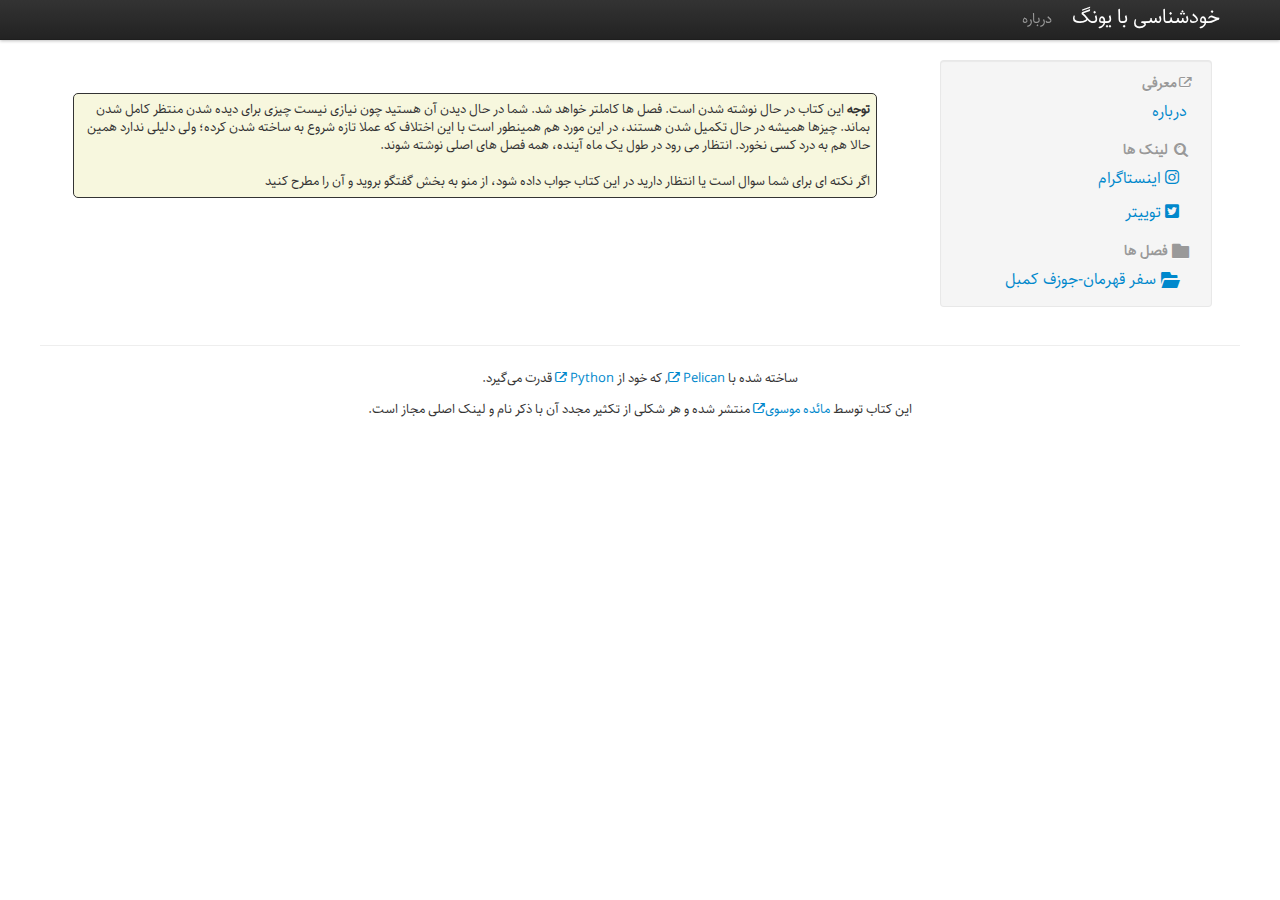
==== commit c2f3648b: "Update documentation" ====
--- a/index.html
+++ b/index.html
@@ -118,8 +118,8 @@
       <ul>
  
         <li>
-          <a href="./first.html">
-              <i class="icon-folder-open icon-large"></i>first
+          <a href="./sfr-qhrmn-jwzf-khmbl.html">
+              <i class="icon-folder-open icon-large"></i>سفر قهرمان-جوزف کمبل
           </a>
         </li>
       </ul>
